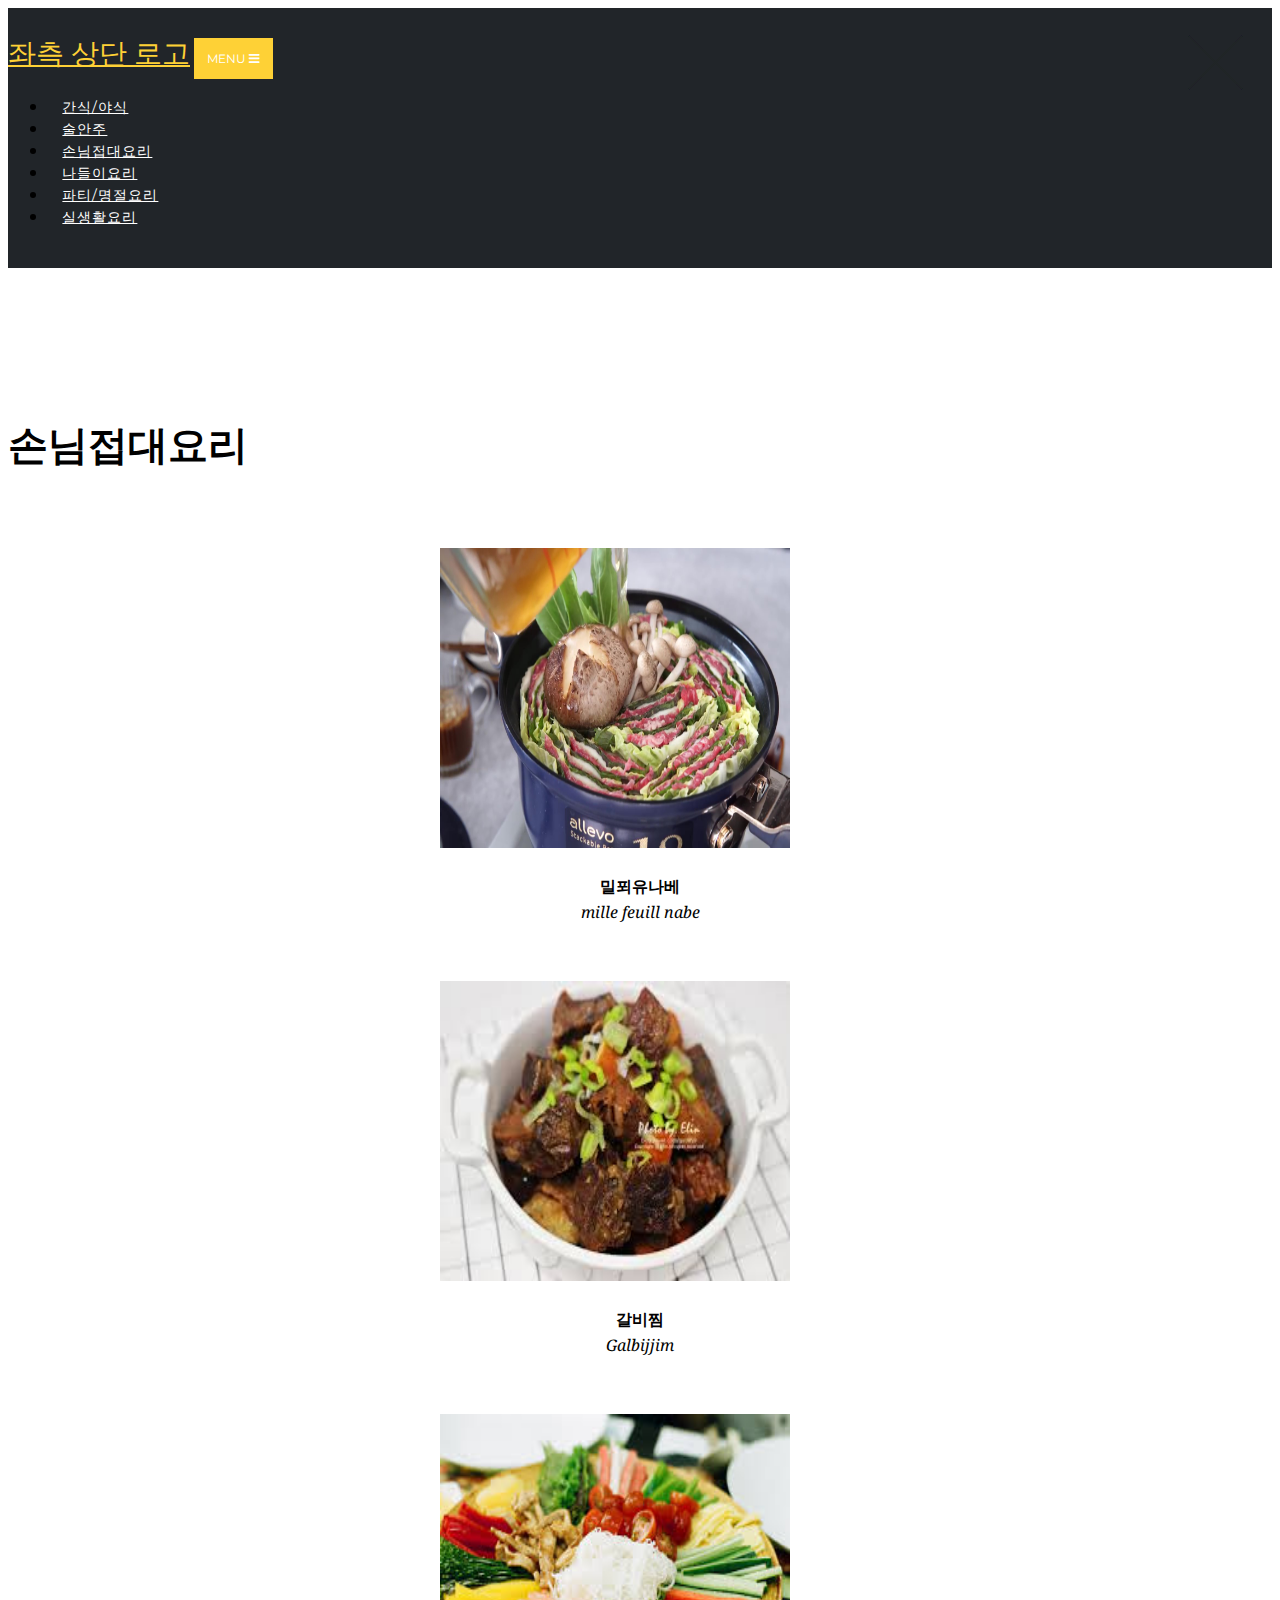
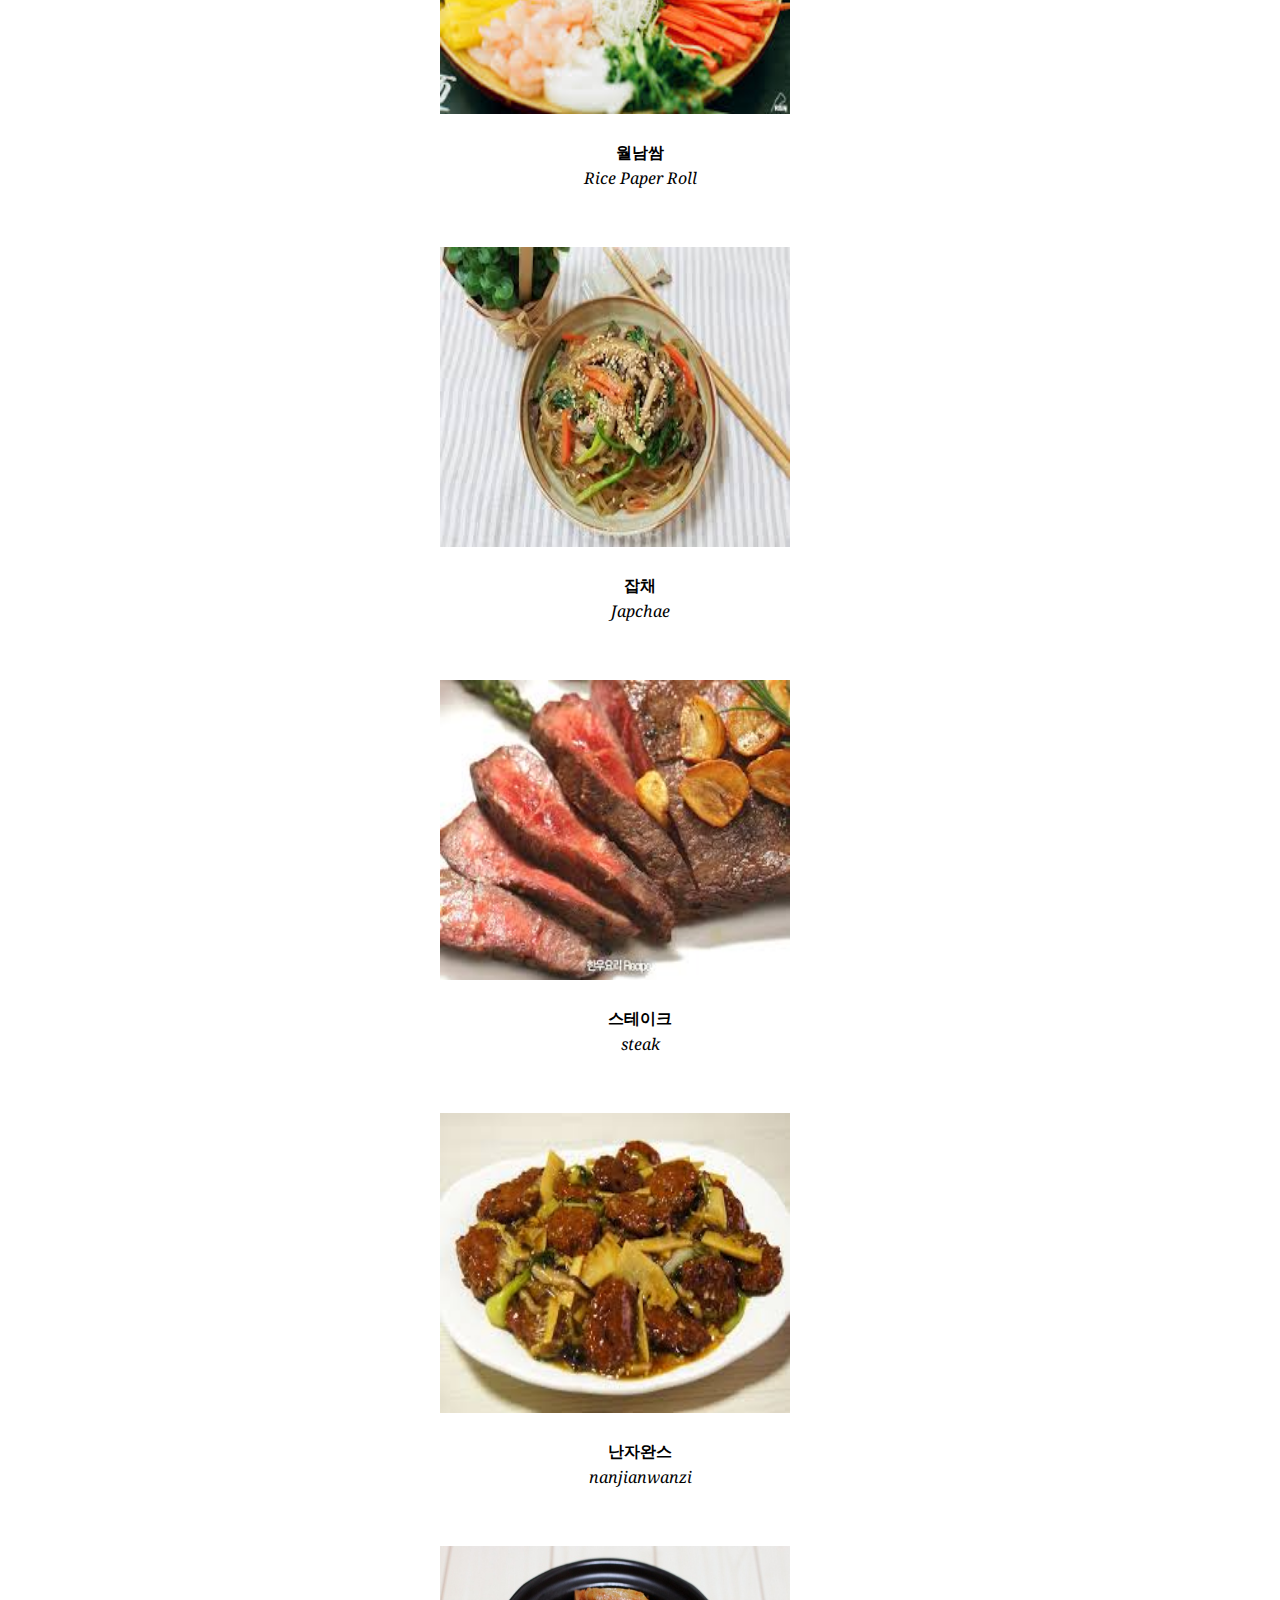
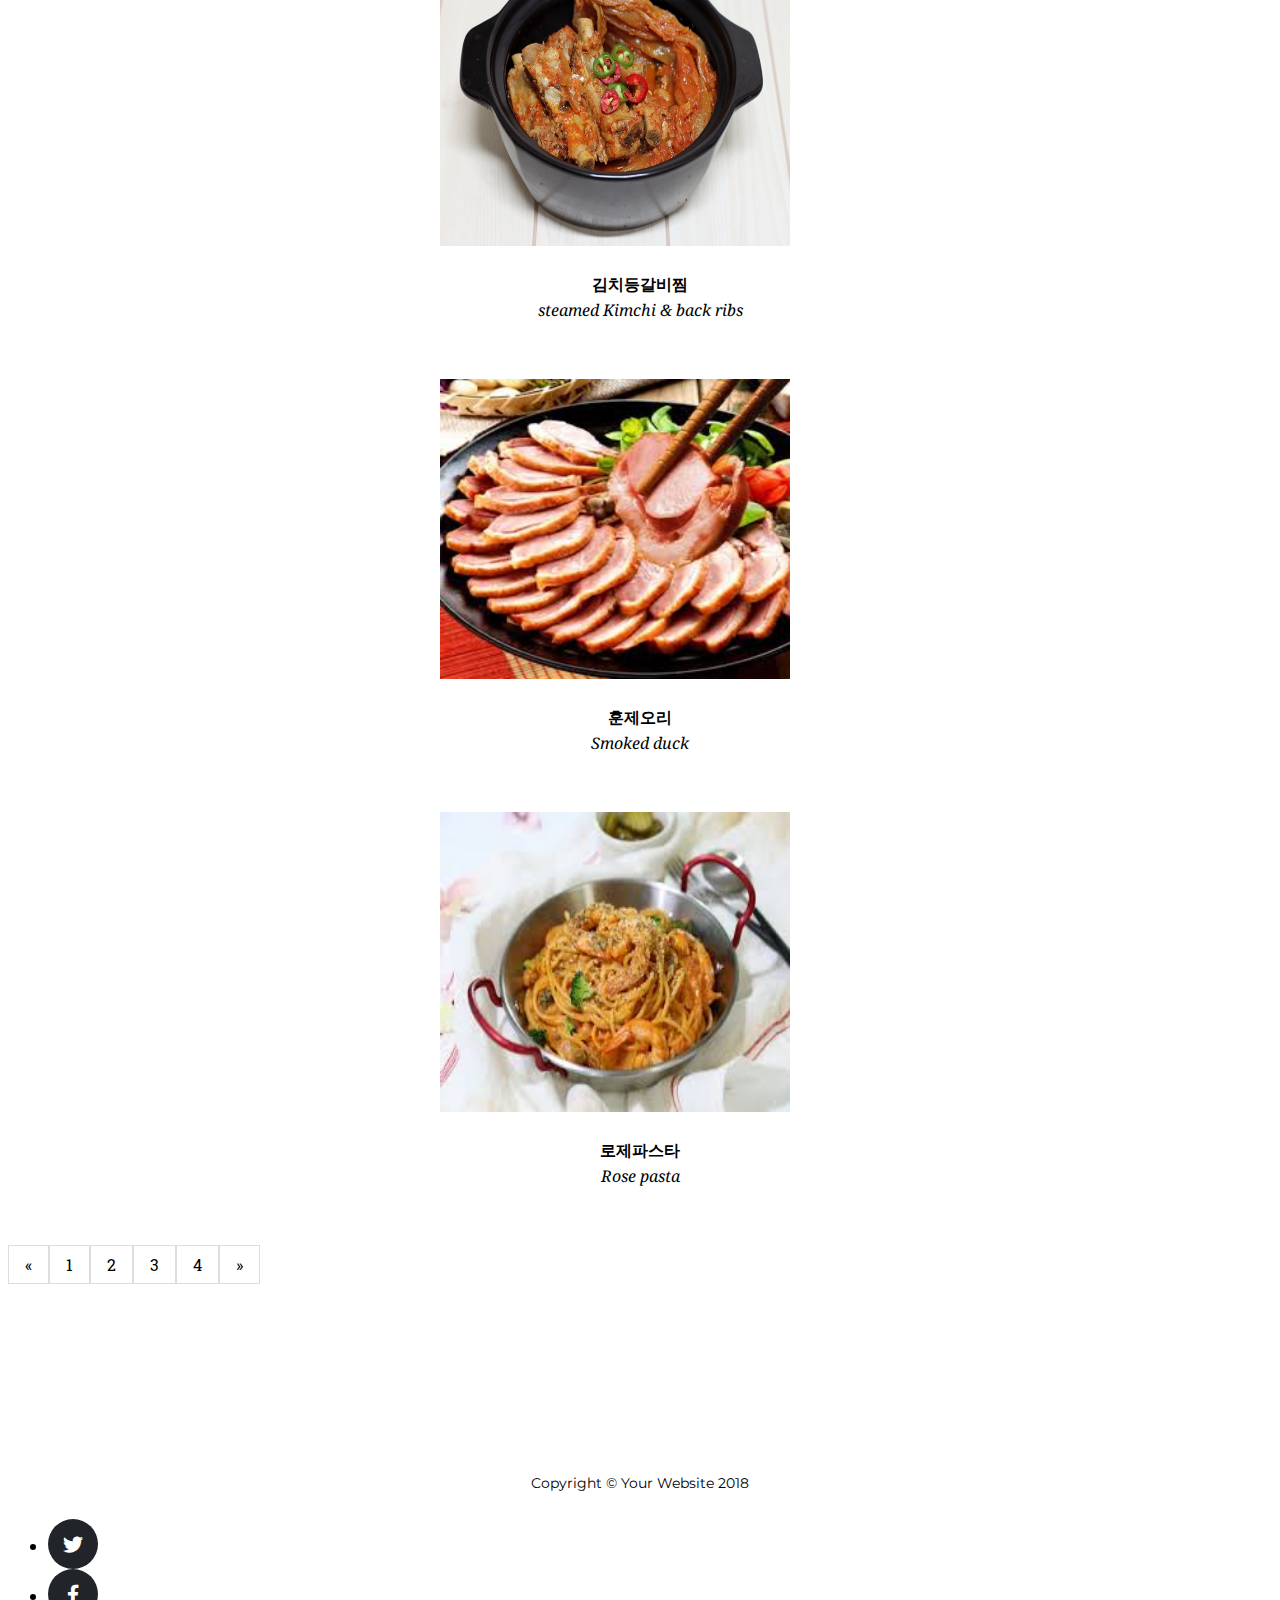
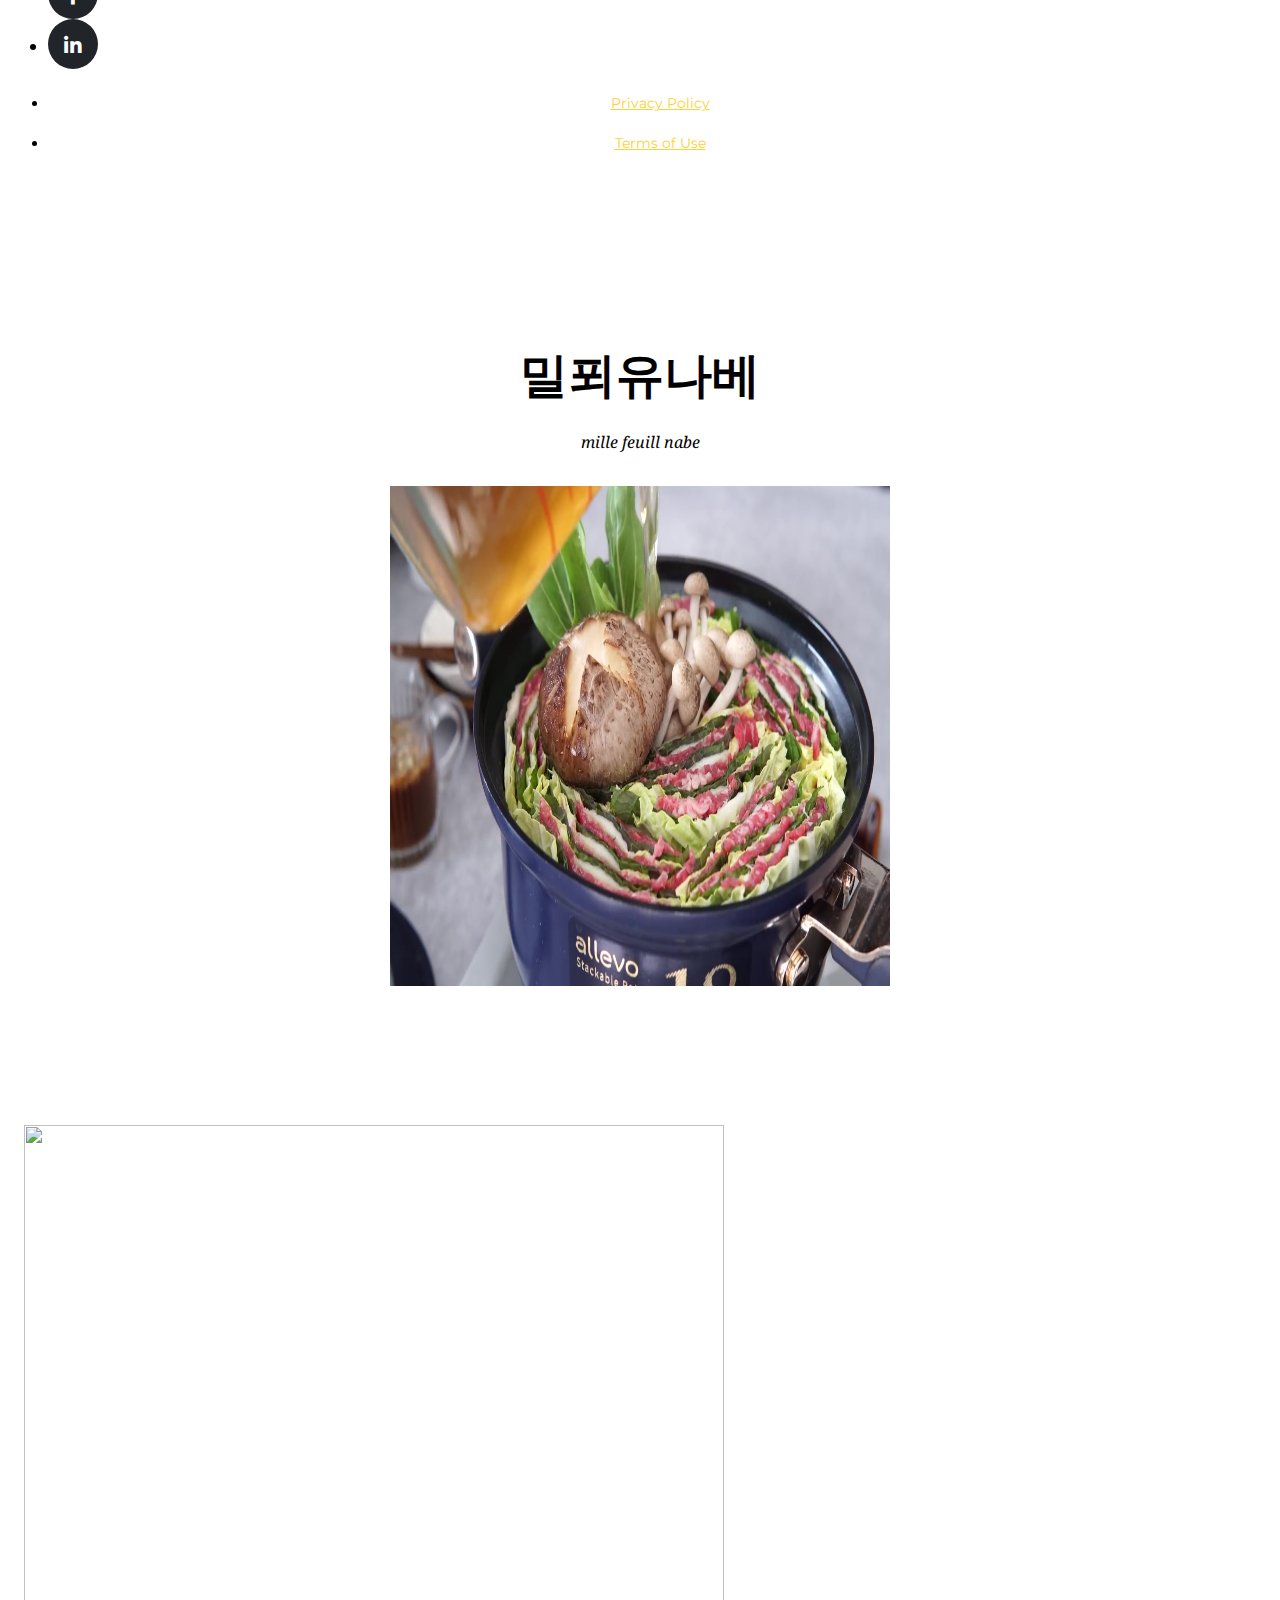
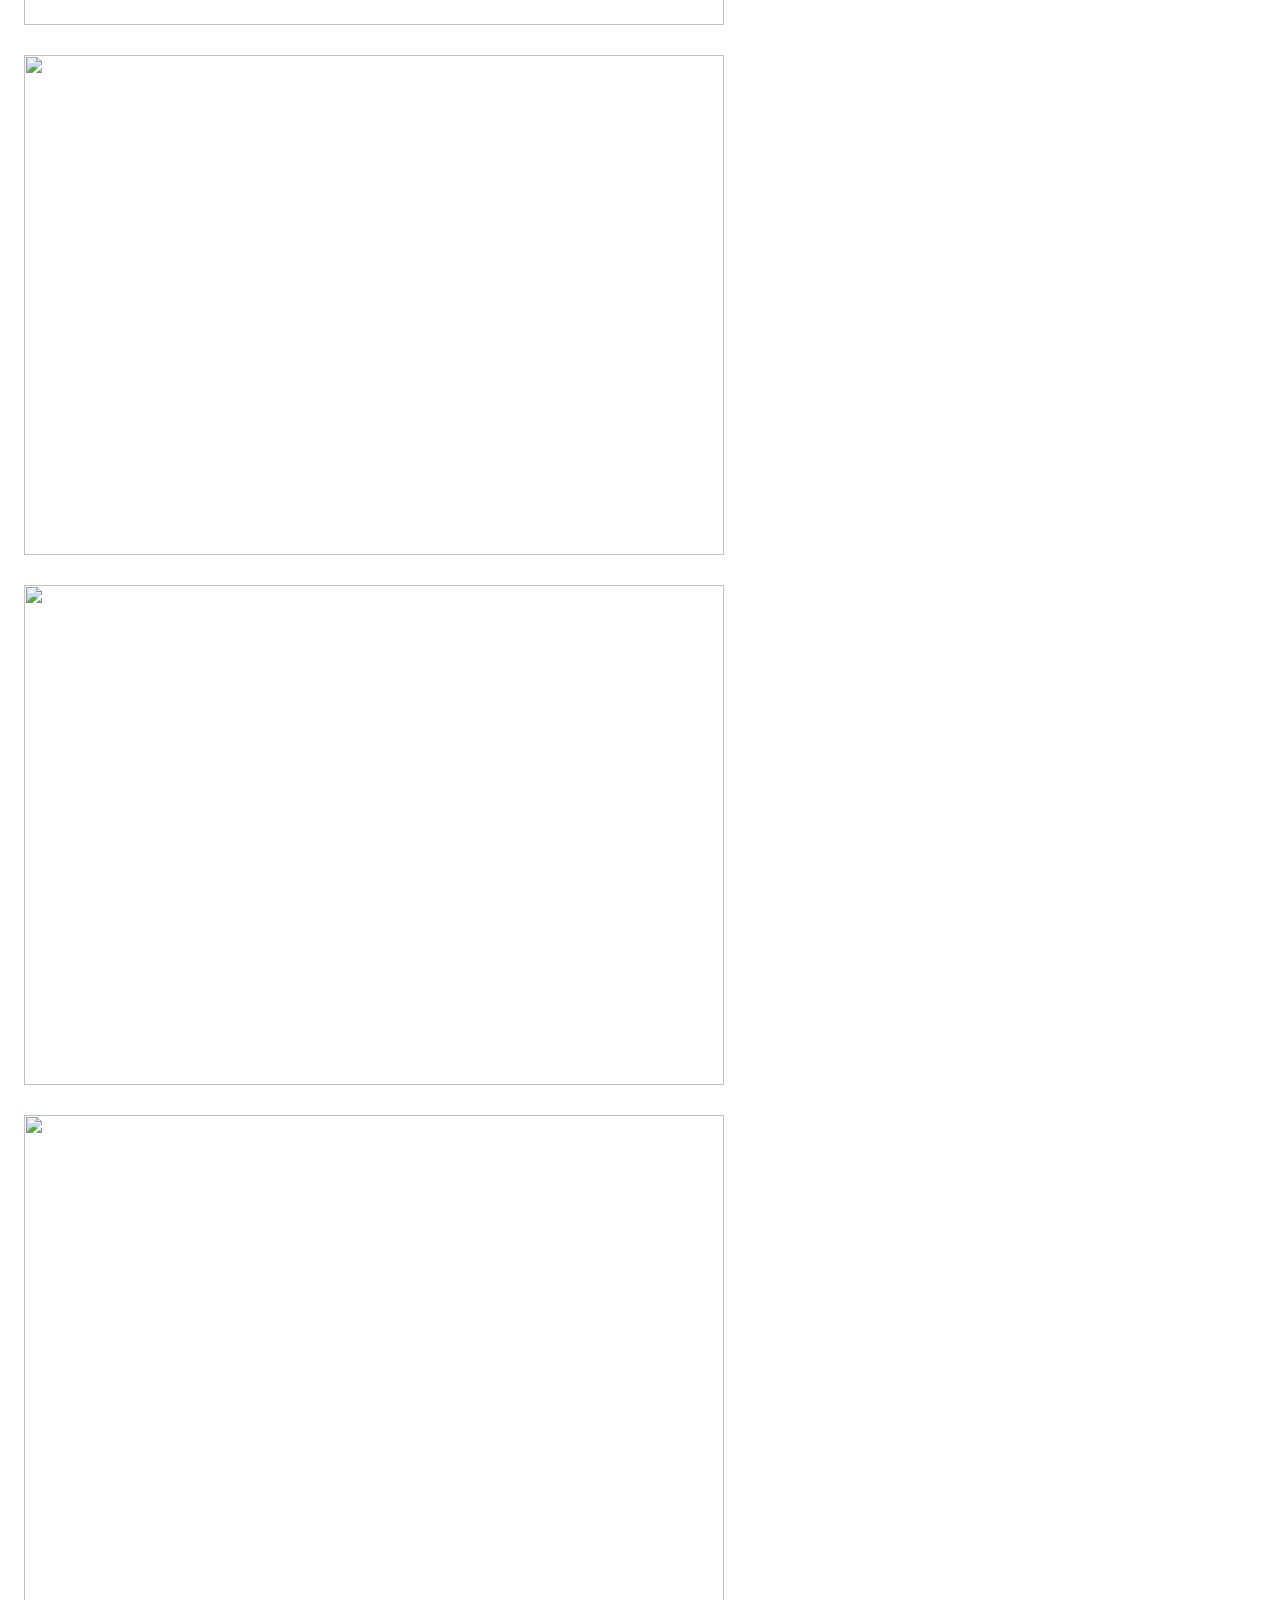
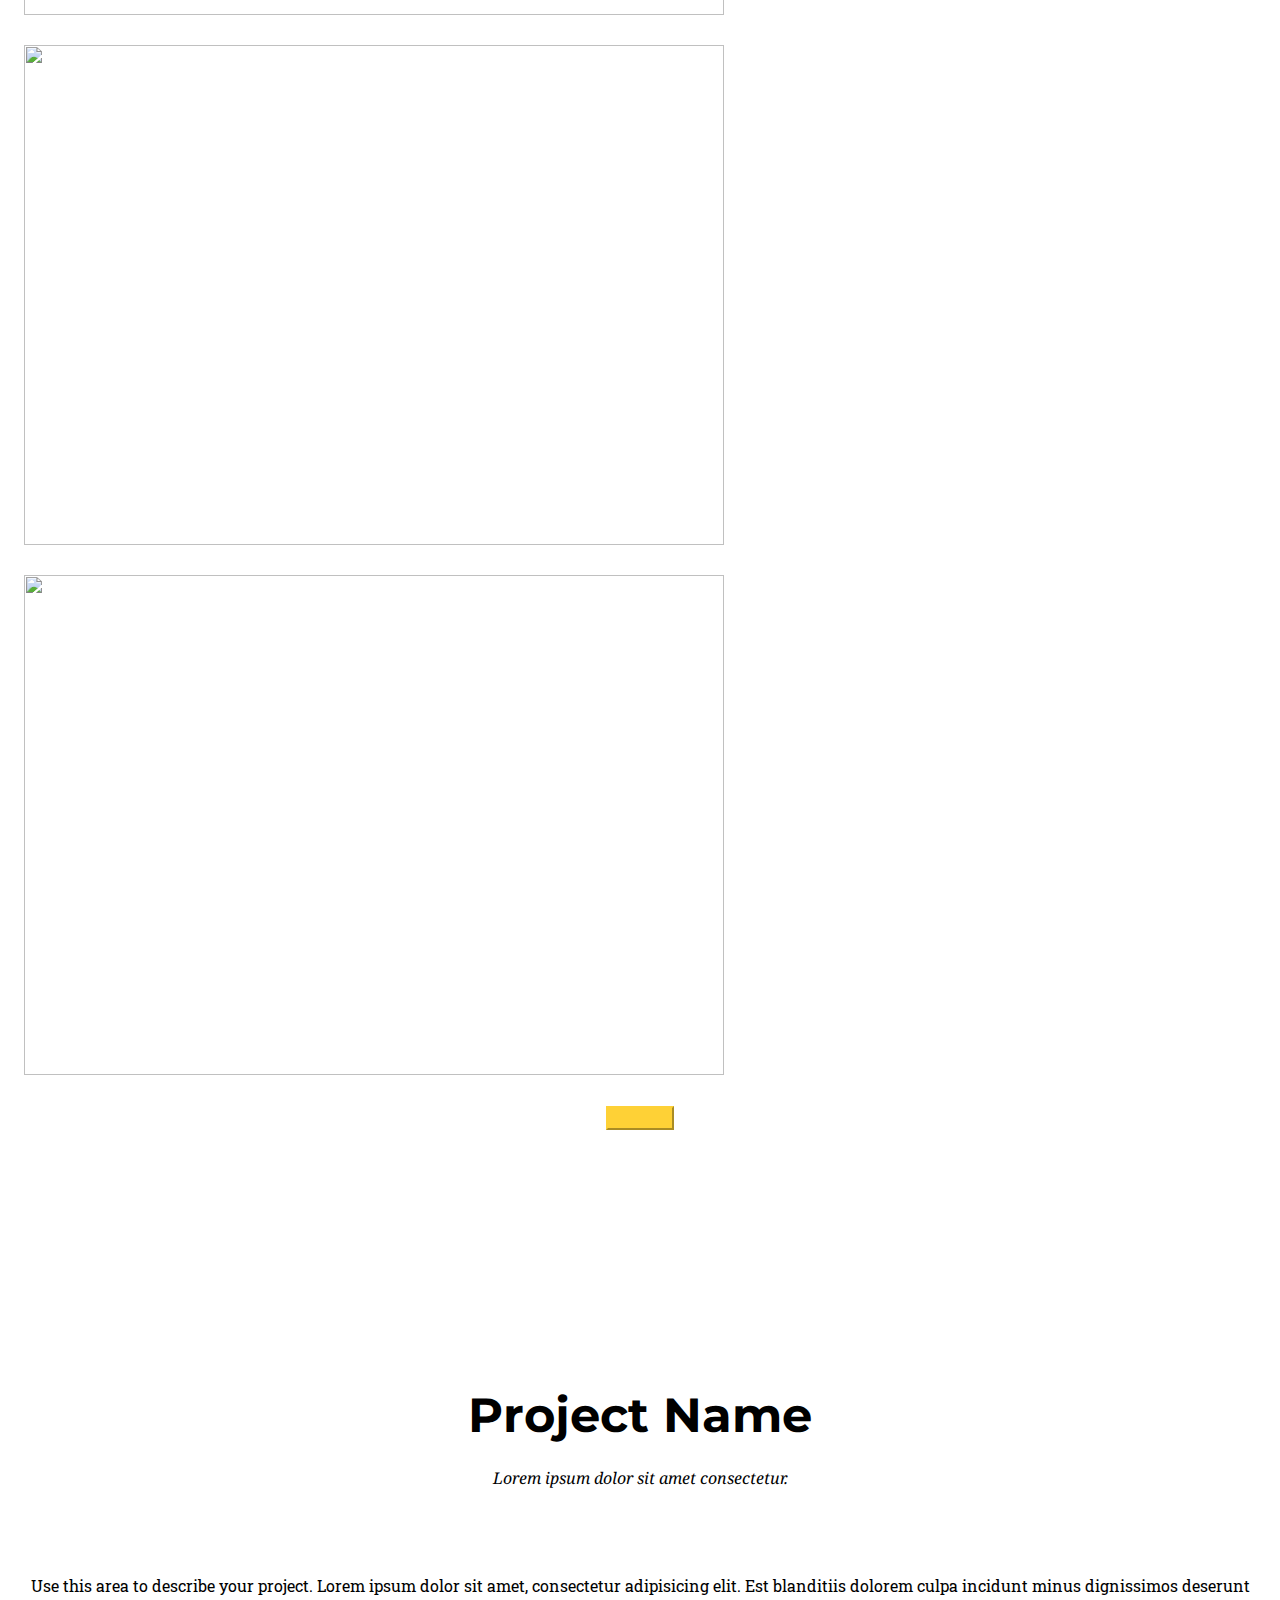
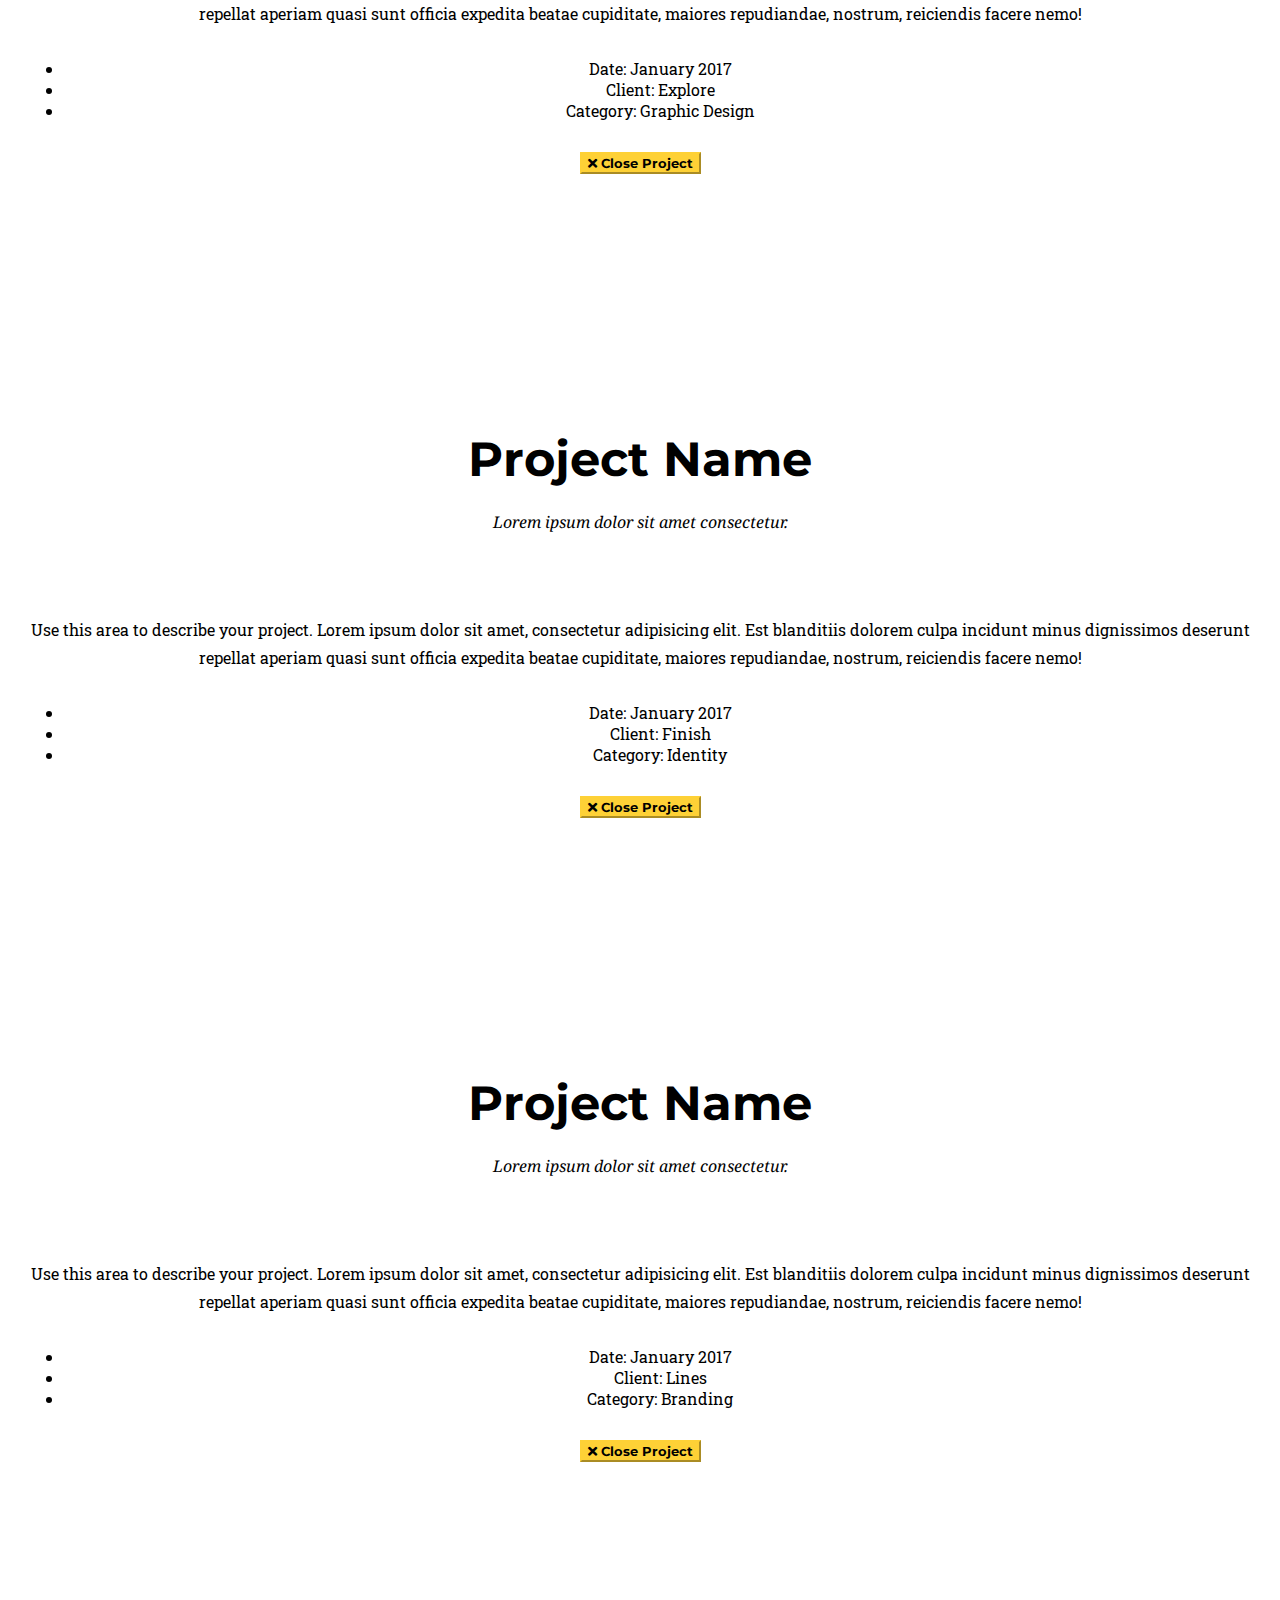
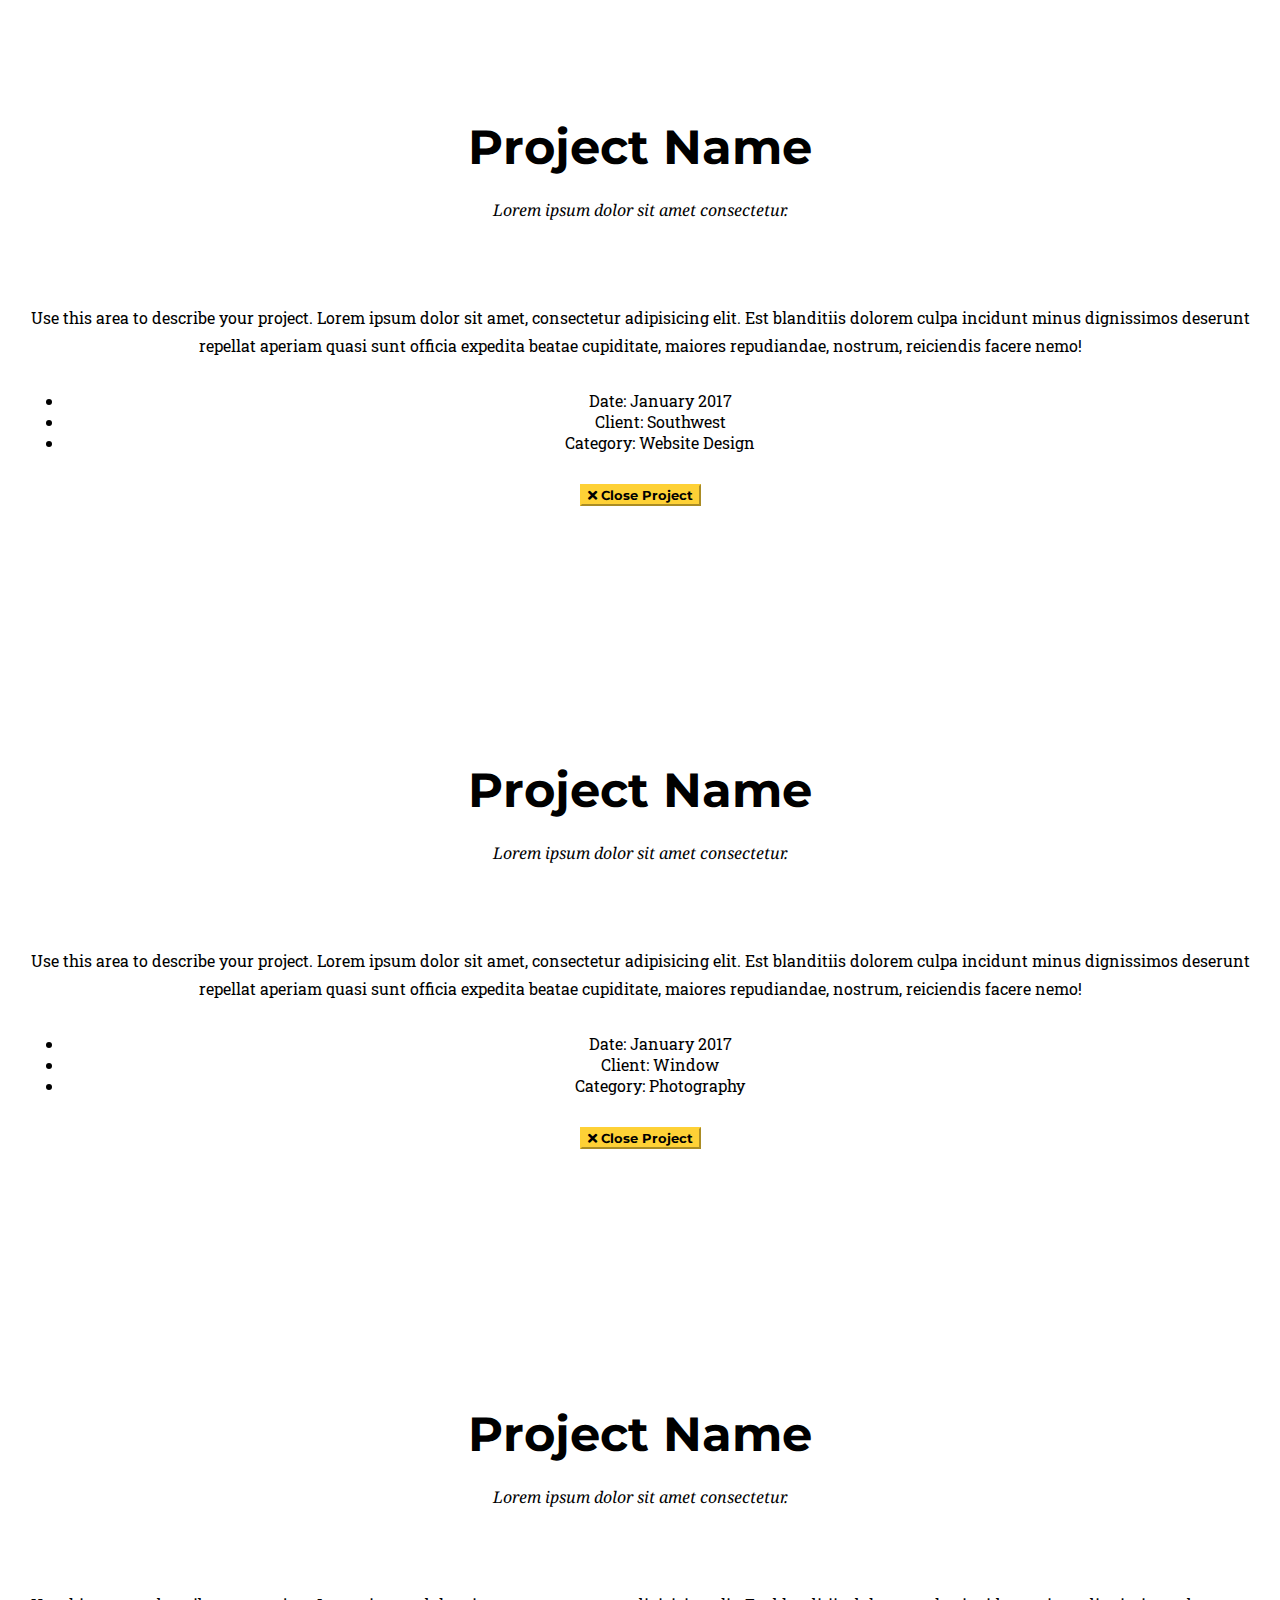
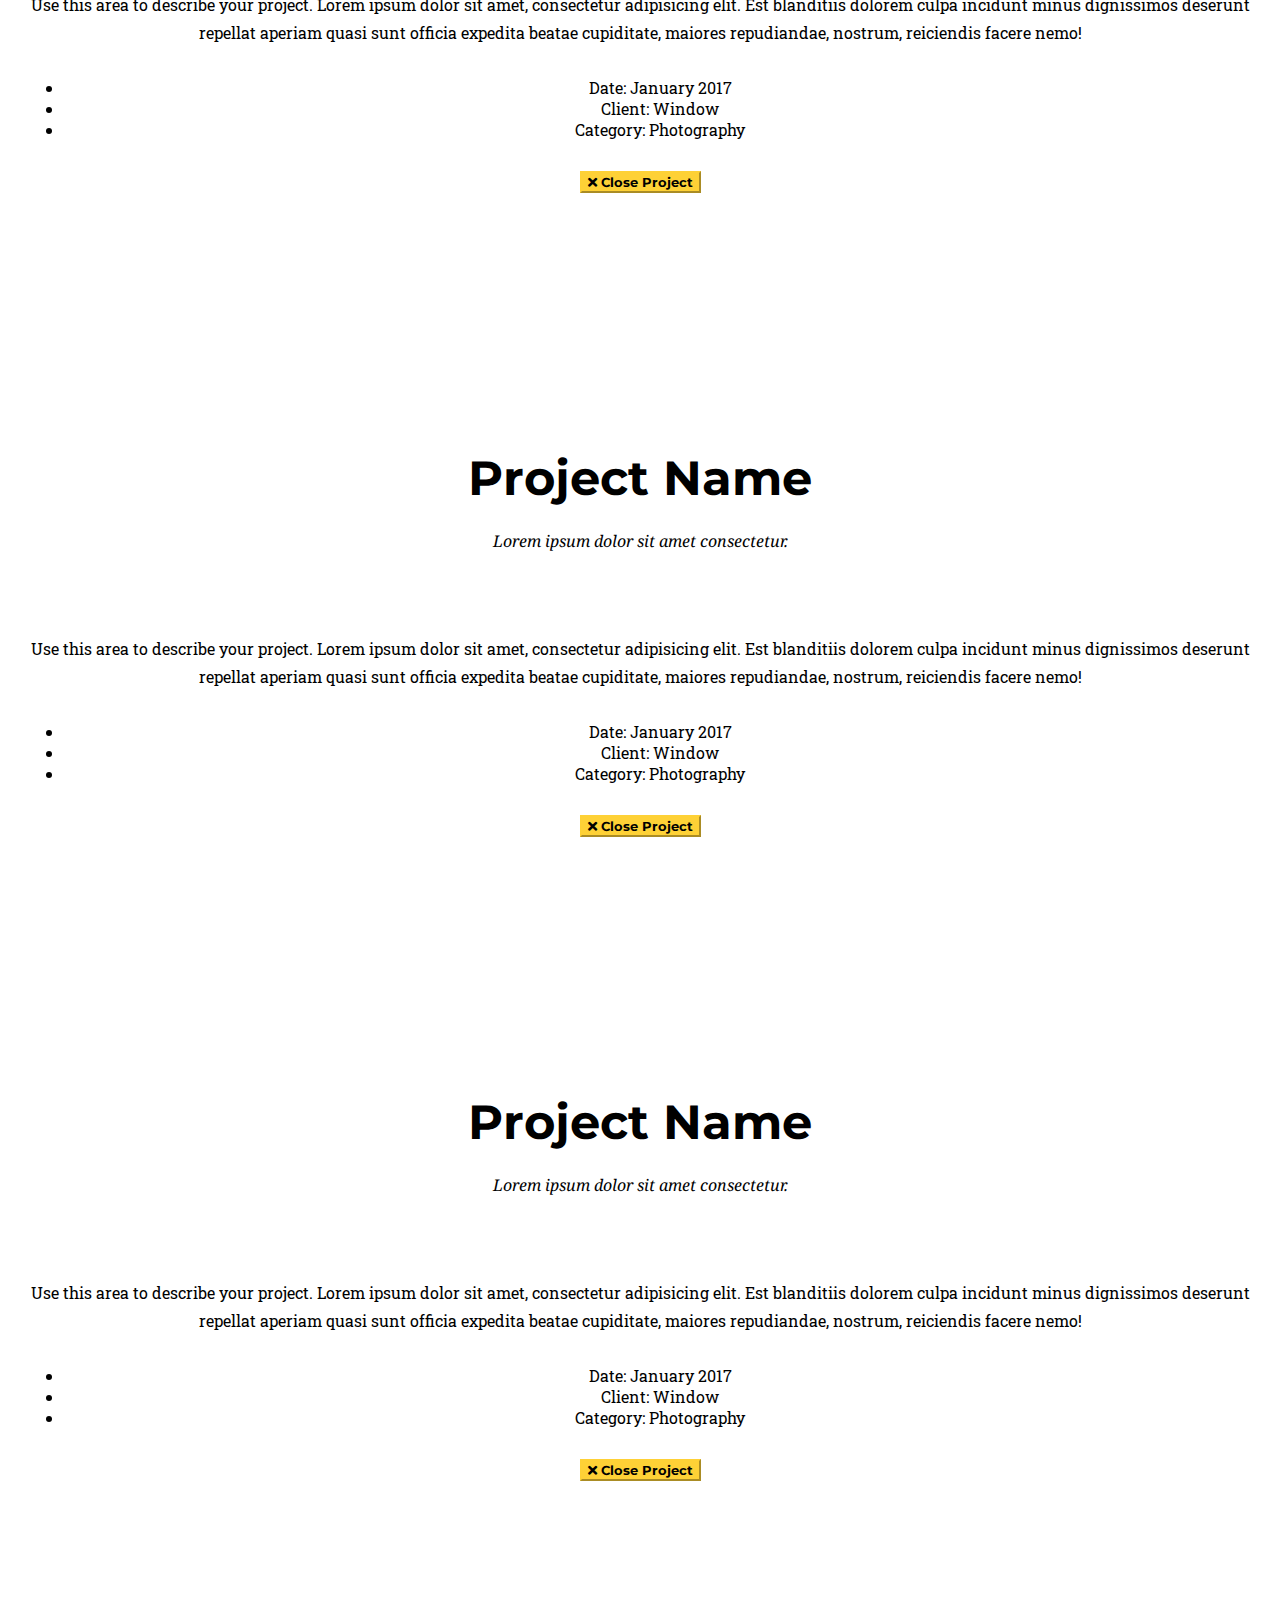
==== guest.html @ 3a475ac8 "Array code" ====
<!DOCTYPE html>
<html lang="en">

<head>

    <meta charset="utf-8">
    <meta name="viewport" content="width=device-width, initial-scale=1, shrink-to-fit=no">
    <meta name="description" content="">
    <meta name="author" content="">

    <title>창 제목</title>

    <!-- Bootstrap core CSS -->
    <link href="vendor/bootstrap/css/bootstrap.min.css" rel="stylesheet">

    <!-- Custom fonts for this template -->
    <link href="vendor/fontawesome-free/css/all.min.css" rel="stylesheet" type="text/css">
    <link href="https://fonts.googleapis.com/css?family=Montserrat:400,700" rel="stylesheet" type="text/css">
    <link href='https://fonts.googleapis.com/css?family=Kaushan+Script' rel='stylesheet' type='text/css'>
    <link href='https://fonts.googleapis.com/css?family=Droid+Serif:400,700,400italic,700italic' rel='stylesheet' type='text/css'>
    <link href='https://fonts.googleapis.com/css?family=Roboto+Slab:400,100,300,700' rel='stylesheet' type='text/css'>

    <!-- Custom styles for this template -->
    <link href="css/agency.css" rel="stylesheet">

    <script src="https://ajax.googleapis.com/ajax/libs/jquery/3.3.1/jquery.min.js"></script>
    <script src="https://maxcdn.bootstrapcdn.com/bootstrap/3.3.7/js/bootstrap.min.js"></script>

    <meta property="og:url" content="https://minb234.github.io/snack.html" />
    <meta property="og:type" content="website" />
    <meta property="og:title" content="Your Website Title" />
    <meta property="og:description" content="Your description" />
    <meta property="og:image" content="https://minb234.github.io/img/portfolio/01-full.jpg" />

</head>

<body id="page-top">

    <!-- Navigation -->
    <nav class="navbar navbar-expand-lg navbar-dark fixed-top" id="mainNav">
        <div class="container">
            <a class="navbar-brand js-scroll-trigger" href="index.html">좌측 상단 로고</a>
            <button class="navbar-toggler navbar-toggler-dark" type="button" data-toggle="collapse" data-target="#navbarResponsive"
                aria-controls="navbarResponsive" aria-expanded="true" aria-label="Toggle navigation">
                MENU
                <i class="fas fa-bars"></i>
            </button>
            <div class="collapse navbar-collapse" id="navbarResponsive">
                <ul class="navbar-nav text-uppercase ml-auto">
                    <li class="nav-item">
                        <a class="nav-link js-scroll-trigger" href="snack.html">간식/야식</a>
                    </li>
                    <li class="nav-item">
                        <a class="nav-link js-scroll-trigger" href="alcohol.html">술안주</a>
                    </li>
                    <li class="nav-item">
                        <a class="nav-link js-scroll-trigger" href="guest.html">손님접대요리</a>
                    </li>
                    <li class="nav-item">
                        <a class="nav-link js-scroll-trigger" href="picnic.html">나들이요리</a>
                    </li>
                    <li class="nav-item">
                        <a class="nav-link js-scroll-trigger" href="special.html">파티/명절요리</a>
                    </li>
                    <li class="nav-item">
                        <a class="nav-link js-scroll-trigger" href="live.html">실생활요리</a>
                    </li>
                </ul>
            </div>
        </div>
    </nav>

    <!-- Portfolio Grid -->
    <section class="bg-light" id="portfolio">
        <div class="container">
            <div class="row">
                <div class="col-lg-12 text-center">
                    <h2 class="section-heading text-uppercase">손님접대요리</h2>
                    <h3 class="section-subheading text-muted">
                        <!-- Lorem ipsum dolor sit amet consectetur. -->
                    </h3>
                </div>
            </div>
            <div class="row">
                <div class="col-md-4 col-sm-6 portfolio-item">
                    <a class="portfolio-link" data-toggle="modal" href="#portfolioModal1">
                        <div class="portfolio-hover">
                            <div class="portfolio-hover-content">
                                <i class="fas fa-plus fa-3x"></i>
                            </div>
                        </div>
                        <img class="" src="img/portfolio/3-1.jpg" alt="" width="350" height="300">
                    </a>
                    <div class="portfolio-caption">
                        <h4>밀푀유나베</h4>
                        <p class="text-muted">mille feuill nabe</p>
                    </div>
                </div>
                <div class="col-md-4 col-sm-6 portfolio-item">
                    <a class="portfolio-link" data-toggle="modal" href="#portfolioModal2">
                        <div class="portfolio-hover">
                            <div class="portfolio-hover-content">
                                <i class="fas fa-plus fa-3x"></i>
                            </div>
                        </div>
                        <img class="" src="img/portfolio/3-2.jpg" alt="" width="350" height="300">
                    </a>
                    <div class="portfolio-caption">
                        <h4>갈비찜</h4>
                        <p class="text-muted">Galbijjim</p>
                    </div>
                </div>
                <div class="col-md-4 col-sm-6 portfolio-item">
                    <a class="portfolio-link" data-toggle="modal" href="#portfolioModal3">
                        <div class="portfolio-hover">
                            <div class="portfolio-hover-content">
                                <i class="fas fa-plus fa-3x"></i>
                            </div>
                        </div>
                        <img class="" src="img/portfolio/3-3.jpg" alt="" width="350" height="300">
                    </a>
                    <div class="portfolio-caption">
                        <h4>월남쌈</h4>
                        <p class="text-muted">Rice Paper Roll</p>
                    </div>
                </div>
                <div class="col-md-4 col-sm-6 portfolio-item">
                    <a class="portfolio-link" data-toggle="modal" href="#portfolioModal4">
                        <div class="portfolio-hover">
                            <div class="portfolio-hover-content">
                                <i class="fas fa-plus fa-3x"></i>
                            </div>
                        </div>
                        <img class="" src="img/portfolio/3-4.jpg" alt="" width="350" height="300">
                    </a>
                    <div class="portfolio-caption">
                        <h4>잡채</h4>
                        <p class="text-muted">Japchae</p>
                    </div>
                </div>
                <div class="col-md-4 col-sm-6 portfolio-item">
                    <a class="portfolio-link" data-toggle="modal" href="#portfolioModal5">
                        <div class="portfolio-hover">
                            <div class="portfolio-hover-content">
                                <i class="fas fa-plus fa-3x"></i>
                            </div>
                        </div>
                        <img class="" src="img/portfolio/3-5.jpg" alt="" width="350" height="300">
                    </a>
                    <div class="portfolio-caption">
                        <h4>스테이크</h4>
                        <p class="text-muted">steak</p>
                    </div>
                </div>
                <div class="col-md-4 col-sm-6 portfolio-item">
                    <a class="portfolio-link" data-toggle="modal" href="#portfolioModal6">
                        <div class="portfolio-hover">
                            <div class="portfolio-hover-content">
                                <i class="fas fa-plus fa-3x"></i>
                            </div>
                        </div>
                        <img class="" src="img/portfolio/3-6.jpg" alt="" width="350" height="300">
                    </a>
                    <div class="portfolio-caption">
                        <h4>난자완스</h4>
                        <p class="text-muted">nanjianwanzi</p>
                    </div>
                </div>
                <div class="col-md-4 col-sm-6 portfolio-item">
                    <a class="portfolio-link" data-toggle="modal" href="#portfolioModal7">
                        <div class="portfolio-hover">
                            <div class="portfolio-hover-content">
                                <i class="fas fa-plus fa-3x"></i>
                            </div>
                        </div>
                        <img class="" src="img/portfolio/3-7.jpg" alt="" width="350" height="300">
                    </a>
                    <div class="portfolio-caption">
                        <h4>김치등갈비찜</h4>
                        <p class="text-muted">steamed Kimchi & back ribs</p>
                    </div>
                </div>
                <div class="col-md-4 col-sm-6 portfolio-item">
                    <a class="portfolio-link" data-toggle="modal" href="#portfolioModal8">
                        <div class="portfolio-hover">
                            <div class="portfolio-hover-content">
                                <i class="fas fa-plus fa-3x"></i>
                            </div>
                        </div>
                        <img class="" src="img/portfolio/3-8.jpg" alt="" width="350" height="300">
                    </a>
                    <div class="portfolio-caption">
                        <h4>훈제오리</h4>
                        <p class="text-muted">Smoked duck</p>
                    </div>
                </div>
                <div class="col-md-4 col-sm-6 portfolio-item">
                    <a class="portfolio-link" data-toggle="modal" href="#portfolioModal9">
                        <div class="portfolio-hover">
                            <div class="portfolio-hover-content">
                                <i class="fas fa-plus fa-3x"></i>
                            </div>
                        </div>
                        <img class="" src="img/portfolio/3-9.jpg" alt="" width="350" height="300">
                    </a>
                    <div class="portfolio-caption">
                        <h4>로제파스타</h4>
                        <p class="text-muted">Rose pasta</p>
                    </div>
                </div>
            </div>
            <div class="text-center">
                <div class="pagination">
                    <a href="#">&laquo;</a>
                    <a href="#">1</a>
                    <a href="#">2</a>
                    <a href="#">3</a>
                    <a href="#">4</a>
                    <a href="#">&raquo;</a>
                </div>
            </div>
        </div>
    </section>

    <!-- Footer -->
    <footer>
        <div class="container">
            <div class="row">
                <div class="col-md-4">
                    <span class="copyright">Copyright &copy; Your Website 2018</span>
                </div>
                <div class="col-md-4">
                    <ul class="list-inline social-buttons">
                        <li class="list-inline-item">
                            <a href="#">
                                <i class="fab fa-twitter"></i>
                            </a>
                        </li>
                        <li class="list-inline-item">
                            <a href="#">
                                <i class="fab fa-facebook-f"></i>
                            </a>
                        </li>
                        <li class="list-inline-item">
                            <a href="#">
                                <i class="fab fa-linkedin-in"></i>
                            </a>
                        </li>
                    </ul>
                </div>
                <div class="col-md-4">
                    <ul class="list-inline quicklinks">
                        <li class="list-inline-item">
                            <a href="#">Privacy Policy</a>
                        </li>
                        <li class="list-inline-item">
                            <a href="#">Terms of Use</a>
                        </li>
                    </ul>
                </div>
            </div>
        </div>
    </footer>

    <!-- Portfolio Modals -->

    <!-- Modal 1 -->
    <div class="portfolio-modal modal fade" id="portfolioModal1" tabindex="-1" role="dialog" aria-hidden="true">
        <div class="modal-dialog">
            <div class="modal-content">
                <div class="close-modal" data-dismiss="modal">
                    <div class="lr">
                        <div class="rl"></div>
                    </div>
                </div>
                <div class="container">
                    <div class="row">
                        <div class="col-lg-8 mx-auto">
                            <div class="modal-body">
                                <!-- Project Details Go Here -->
                                <h2 class="text-uppercase">밀푀유나베</h2>
                                <p class="item-intro text-muted">mille feuill nabe</p>
                                <img class="" src="img/portfolio/3-1.jpg" alt="" width="500" height="500"><br><br>
                                <div style="text-align:left">
                                    <strong>
                                        <!-- 재료 : 양파, 베이컨, 식빵, 체다치즈, 계란, 게맛살(또는 참치), 마요네즈, 소금, 설탕 --></strong><br><br><br><br>


                                    <img class="" src="img/portfolio/nabe1.gif" alt="" width="700" height="500"><br>

                                    <img class="" src="img/portfolio/nabe2.gif" alt="" width="700" height="500"><br>

                                    <img class="" src="img/portfolio/nabe3.gif" alt="" width="700" height="500"><br>

                                    <img class="" src="img/portfolio/nabe4.gif" alt="" width="700" height="500"><br>

                                    <img class="" src="img/portfolio/nabe5.gif" alt="" width="700" height="500"><br>

                                    <img class="" src="img/portfolio/nabe6.gif" alt="" width="700" height="500"><br>

                                </div>
                                <!-- <ul class="list-inline">
                                    <li>Date: January 2017</li>
                                    <li>Client: Threads</li>
                                    <li>Category: Illustration</li>
                                </ul> -->
                                <button class="btn btn-primary" data-dismiss="modal" type="button">

                                    <div id="fb-root"></div>
                                    <script>(function (d, s, id) {
                                            var js, fjs = d.getElementsByTagName(s)[0];
                                            if (d.getElementById(id)) return;
                                            js = d.createElement(s); js.id = id;
                                            js.src = 'https://connect.facebook.net/ko_KR/sdk.js#xfbml=1&version=v3.2';
                                            fjs.parentNode.insertBefore(js, fjs);
                                        }(document, 'script', 'facebook-jssdk'));</script>

                                    <div class="fb-share-button" data-href="https://minb234.github.io/snack.html"
                                        data-layout="button" data-size="large" data-mobile-iframe="true"><a target="_blank"
                                            href="https://www.facebook.com/sharer/sharer.php?u=https%3A%2F%2Fminb234.github.io%2Fsnack.html&amp;src=sdkpreparse"
                                            class="fb-xfbml-parse-ignore">공유하기</a></div>

                            </div>
                        </div>
                    </div>
                </div>
            </div>
        </div>
    </div>

    <!-- Modal 2 -->
    <div class="portfolio-modal modal fade" id="portfolioModal2" tabindex="-1" role="dialog" aria-hidden="true">
        <div class="modal-dialog">
            <div class="modal-content">
                <div class="close-modal" data-dismiss="modal">
                    <div class="lr">
                        <div class="rl"></div>
                    </div>
                </div>
                <div class="container">
                    <div class="row">
                        <div class="col-lg-8 mx-auto">
                            <div class="modal-body">
                                <!-- Project Details Go Here -->
                                <h2 class="text-uppercase">Project Name</h2>
                                <p class="item-intro text-muted">Lorem ipsum dolor sit amet consectetur.</p>
                                <img class="img-fluid d-block mx-auto" src="img/portfolio/02-full.jpg" alt="">
                                <p>Use this area to describe your project. Lorem ipsum dolor sit amet, consectetur
                                    adipisicing elit. Est blanditiis dolorem culpa incidunt minus dignissimos deserunt
                                    repellat aperiam quasi sunt officia expedita beatae cupiditate, maiores
                                    repudiandae, nostrum, reiciendis facere nemo!</p>
                                <ul class="list-inline">
                                    <li>Date: January 2017</li>
                                    <li>Client: Explore</li>
                                    <li>Category: Graphic Design</li>
                                </ul>
                                <button class="btn btn-primary" data-dismiss="modal" type="button">
                                    <i class="fas fa-times"></i>
                                    Close Project</button>
                            </div>
                        </div>
                    </div>
                </div>
            </div>
        </div>
    </div>

    <!-- Modal 3 -->
    <div class="portfolio-modal modal fade" id="portfolioModal3" tabindex="-1" role="dialog" aria-hidden="true">
        <div class="modal-dialog">
            <div class="modal-content">
                <div class="close-modal" data-dismiss="modal">
                    <div class="lr">
                        <div class="rl"></div>
                    </div>
                </div>
                <div class="container">
                    <div class="row">
                        <div class="col-lg-8 mx-auto">
                            <div class="modal-body">
                                <!-- Project Details Go Here -->
                                <h2 class="text-uppercase">Project Name</h2>
                                <p class="item-intro text-muted">Lorem ipsum dolor sit amet consectetur.</p>
                                <img class="img-fluid d-block mx-auto" src="img/portfolio/03-full.jpg" alt="">
                                <p>Use this area to describe your project. Lorem ipsum dolor sit amet, consectetur
                                    adipisicing elit. Est blanditiis dolorem culpa incidunt minus dignissimos deserunt
                                    repellat aperiam quasi sunt officia expedita beatae cupiditate, maiores
                                    repudiandae, nostrum, reiciendis facere nemo!</p>
                                <ul class="list-inline">
                                    <li>Date: January 2017</li>
                                    <li>Client: Finish</li>
                                    <li>Category: Identity</li>
                                </ul>
                                <button class="btn btn-primary" data-dismiss="modal" type="button">
                                    <i class="fas fa-times"></i>
                                    Close Project</button>
                            </div>
                        </div>
                    </div>
                </div>
            </div>
        </div>
    </div>

    <!-- Modal 4 -->
    <div class="portfolio-modal modal fade" id="portfolioModal4" tabindex="-1" role="dialog" aria-hidden="true">
        <div class="modal-dialog">
            <div class="modal-content">
                <div class="close-modal" data-dismiss="modal">
                    <div class="lr">
                        <div class="rl"></div>
                    </div>
                </div>
                <div class="container">
                    <div class="row">
                        <div class="col-lg-8 mx-auto">
                            <div class="modal-body">
                                <!-- Project Details Go Here -->
                                <h2 class="text-uppercase">Project Name</h2>
                                <p class="item-intro text-muted">Lorem ipsum dolor sit amet consectetur.</p>
                                <img class="img-fluid d-block mx-auto" src="img/portfolio/04-full.jpg" alt="">
                                <p>Use this area to describe your project. Lorem ipsum dolor sit amet, consectetur
                                    adipisicing elit. Est blanditiis dolorem culpa incidunt minus dignissimos deserunt
                                    repellat aperiam quasi sunt officia expedita beatae cupiditate, maiores
                                    repudiandae, nostrum, reiciendis facere nemo!</p>
                                <ul class="list-inline">
                                    <li>Date: January 2017</li>
                                    <li>Client: Lines</li>
                                    <li>Category: Branding</li>
                                </ul>
                                <button class="btn btn-primary" data-dismiss="modal" type="button">
                                    <i class="fas fa-times"></i>
                                    Close Project</button>
                            </div>
                        </div>
                    </div>
                </div>
            </div>
        </div>
    </div>

    <!-- Modal 5 -->
    <div class="portfolio-modal modal fade" id="portfolioModal5" tabindex="-1" role="dialog" aria-hidden="true">
        <div class="modal-dialog">
            <div class="modal-content">
                <div class="close-modal" data-dismiss="modal">
                    <div class="lr">
                        <div class="rl"></div>
                    </div>
                </div>
                <div class="container">
                    <div class="row">
                        <div class="col-lg-8 mx-auto">
                            <div class="modal-body">
                                <!-- Project Details Go Here -->
                                <h2 class="text-uppercase">Project Name</h2>
                                <p class="item-intro text-muted">Lorem ipsum dolor sit amet consectetur.</p>
                                <img class="img-fluid d-block mx-auto" src="img/portfolio/05-full.jpg" alt="">
                                <p>Use this area to describe your project. Lorem ipsum dolor sit amet, consectetur
                                    adipisicing elit. Est blanditiis dolorem culpa incidunt minus dignissimos deserunt
                                    repellat aperiam quasi sunt officia expedita beatae cupiditate, maiores
                                    repudiandae, nostrum, reiciendis facere nemo!</p>
                                <ul class="list-inline">
                                    <li>Date: January 2017</li>
                                    <li>Client: Southwest</li>
                                    <li>Category: Website Design</li>
                                </ul>
                                <button class="btn btn-primary" data-dismiss="modal" type="button">
                                    <i class="fas fa-times"></i>
                                    Close Project</button>
                            </div>
                        </div>
                    </div>
                </div>
            </div>
        </div>
    </div>

    <!-- Modal 6 -->
    <div class="portfolio-modal modal fade" id="portfolioModal6" tabindex="-1" role="dialog" aria-hidden="true">
        <div class="modal-dialog">
            <div class="modal-content">
                <div class="close-modal" data-dismiss="modal">
                    <div class="lr">
                        <div class="rl"></div>
                    </div>
                </div>
                <div class="container">
                    <div class="row">
                        <div class="col-lg-8 mx-auto">
                            <div class="modal-body">
                                <!-- Project Details Go Here -->
                                <h2 class="text-uppercase">Project Name</h2>
                                <p class="item-intro text-muted">Lorem ipsum dolor sit amet consectetur.</p>
                                <img class="img-fluid d-block mx-auto" src="img/portfolio/06-full.jpg" alt="">
                                <p>Use this area to describe your project. Lorem ipsum dolor sit amet, consectetur
                                    adipisicing elit. Est blanditiis dolorem culpa incidunt minus dignissimos deserunt
                                    repellat aperiam quasi sunt officia expedita beatae cupiditate, maiores
                                    repudiandae, nostrum, reiciendis facere nemo!</p>
                                <ul class="list-inline">
                                    <li>Date: January 2017</li>
                                    <li>Client: Window</li>
                                    <li>Category: Photography</li>
                                </ul>
                                <button class="btn btn-primary" data-dismiss="modal" type="button">
                                    <i class="fas fa-times"></i>
                                    Close Project</button>
                            </div>
                        </div>
                    </div>
                </div>
            </div>
        </div>
    </div>

    <!-- Modal 7 -->
    <div class="portfolio-modal modal fade" id="portfolioModal7" tabindex="-1" role="dialog" aria-hidden="true">
        <div class="modal-dialog">
            <div class="modal-content">
                <div class="close-modal" data-dismiss="modal">
                    <div class="lr">
                        <div class="rl"></div>
                    </div>
                </div>
                <div class="container">
                    <div class="row">
                        <div class="col-lg-8 mx-auto">
                            <div class="modal-body">
                                <!-- Project Details Go Here -->
                                <h2 class="text-uppercase">Project Name</h2>
                                <p class="item-intro text-muted">Lorem ipsum dolor sit amet consectetur.</p>
                                <img class="img-fluid d-block mx-auto" src="img/portfolio/06-full.jpg" alt="">
                                <p>Use this area to describe your project. Lorem ipsum dolor sit amet, consectetur
                                    adipisicing elit. Est blanditiis dolorem culpa incidunt minus dignissimos deserunt
                                    repellat aperiam quasi sunt officia expedita beatae cupiditate, maiores
                                    repudiandae, nostrum, reiciendis facere nemo!</p>
                                <ul class="list-inline">
                                    <li>Date: January 2017</li>
                                    <li>Client: Window</li>
                                    <li>Category: Photography</li>
                                </ul>
                                <button class="btn btn-primary" data-dismiss="modal" type="button">
                                    <i class="fas fa-times"></i>
                                    Close Project</button>
                            </div>
                        </div>
                    </div>
                </div>
            </div>
        </div>
    </div>

    <!-- Modal 8 -->
    <div class="portfolio-modal modal fade" id="portfolioModal8" tabindex="-1" role="dialog" aria-hidden="true">
        <div class="modal-dialog">
            <div class="modal-content">
                <div class="close-modal" data-dismiss="modal">
                    <div class="lr">
                        <div class="rl"></div>
                    </div>
                </div>
                <div class="container">
                    <div class="row">
                        <div class="col-lg-8 mx-auto">
                            <div class="modal-body">
                                <!-- Project Details Go Here -->
                                <h2 class="text-uppercase">Project Name</h2>
                                <p class="item-intro text-muted">Lorem ipsum dolor sit amet consectetur.</p>
                                <img class="img-fluid d-block mx-auto" src="img/portfolio/06-full.jpg" alt="">
                                <p>Use this area to describe your project. Lorem ipsum dolor sit amet, consectetur
                                    adipisicing elit. Est blanditiis dolorem culpa incidunt minus dignissimos deserunt
                                    repellat aperiam quasi sunt officia expedita beatae cupiditate, maiores
                                    repudiandae, nostrum, reiciendis facere nemo!</p>
                                <ul class="list-inline">
                                    <li>Date: January 2017</li>
                                    <li>Client: Window</li>
                                    <li>Category: Photography</li>
                                </ul>
                                <button class="btn btn-primary" data-dismiss="modal" type="button">
                                    <i class="fas fa-times"></i>
                                    Close Project</button>
                            </div>
                        </div>
                    </div>
                </div>
            </div>
        </div>
    </div>

    <!-- Modal 9 -->
    <div class="portfolio-modal modal fade" id="portfolioModal9" tabindex="-1" role="dialog" aria-hidden="true">
        <div class="modal-dialog">
            <div class="modal-content">
                <div class="close-modal" data-dismiss="modal">
                    <div class="lr">
                        <div class="rl"></div>
                    </div>
                </div>
                <div class="container">
                    <div class="row">
                        <div class="col-lg-8 mx-auto">
                            <div class="modal-body">
                                <!-- Project Details Go Here -->
                                <h2 class="text-uppercase">Project Name</h2>
                                <p class="item-intro text-muted">Lorem ipsum dolor sit amet consectetur.</p>
                                <img class="img-fluid d-block mx-auto" src="img/portfolio/06-full.jpg" alt="">
                                <p>Use this area to describe your project. Lorem ipsum dolor sit amet, consectetur
                                    adipisicing elit. Est blanditiis dolorem culpa incidunt minus dignissimos deserunt
                                    repellat aperiam quasi sunt officia expedita beatae cupiditate, maiores
                                    repudiandae, nostrum, reiciendis facere nemo!</p>
                                <ul class="list-inline">
                                    <li>Date: January 2017</li>
                                    <li>Client: Window</li>
                                    <li>Category: Photography</li>
                                </ul>
                                <button class="btn btn-primary" data-dismiss="modal" type="button">
                                    <i class="fas fa-times"></i>
                                    Close Project</button>
                            </div>
                        </div>
                    </div>
                </div>
            </div>
        </div>
    </div>





    <!-- Bootstrap core JavaScript -->
    <script src="vendor/jquery/jquery.min.js"></script>
    <script src="vendor/bootstrap/js/bootstrap.bundle.min.js"></script>

    <!-- Plugin JavaScript -->
    <script src="vendor/jquery-easing/jquery.easing.min.js"></script>

    <!-- Contact form JavaScript -->
    <script src="js/jqBootstrapValidation.js"></script>
    <script src="js/contact_me.js"></script>

    <!-- Custom scripts for this template -->
    <script src="js/agency.min.js"></script>

</body>

</html>
---- vendor/fontawesome-free/css/all.min.css ----
/*!
 * Font Awesome Free 5.3.1 by @fontawesome - https://fontawesome.com
 * License - https://fontawesome.com/license/free (Icons: CC BY 4.0, Fonts: SIL OFL 1.1, Code: MIT License)
 */
.fa,.fab,.fal,.far,.fas{-moz-osx-font-smoothing:grayscale;-webkit-font-smoothing:antialiased;display:inline-block;font-style:normal;font-variant:normal;text-rendering:auto;line-height:1}.fa-lg{font-size:1.33333em;line-height:.75em;vertical-align:-.0667em}.fa-xs{font-size:.75em}.fa-sm{font-size:.875em}.fa-1x{font-size:1em}.fa-2x{font-size:2em}.fa-3x{font-size:3em}.fa-4x{font-size:4em}.fa-5x{font-size:5em}.fa-6x{font-size:6em}.fa-7x{font-size:7em}.fa-8x{font-size:8em}.fa-9x{font-size:9em}.fa-10x{font-size:10em}.fa-fw{text-align:center;width:1.25em}.fa-ul{list-style-type:none;margin-left:2.5em;padding-left:0}.fa-ul>li{position:relative}.fa-li{left:-2em;position:absolute;text-align:center;width:2em;line-height:inherit}.fa-border{border:.08em solid #eee;border-radius:.1em;padding:.2em .25em .15em}.fa-pull-left{float:left}.fa-pull-right{float:right}.fa.fa-pull-left,.fab.fa-pull-left,.fal.fa-pull-left,.far.fa-pull-left,.fas.fa-pull-left{margin-right:.3em}.fa.fa-pull-right,.fab.fa-pull-right,.fal.fa-pull-right,.far.fa-pull-right,.fas.fa-pull-right{margin-left:.3em}.fa-spin{animation:fa-spin 2s infinite linear}.fa-pulse{animation:fa-spin 1s infinite steps(8)}@keyframes fa-spin{0%{transform:rotate(0deg)}to{transform:rotate(1turn)}}.fa-rotate-90{-ms-filter:"progid:DXImageTransform.Microsoft.BasicImage(rotation=1)";transform:rotate(90deg)}.fa-rotate-180{-ms-filter:"progid:DXImageTransform.Microsoft.BasicImage(rotation=2)";transform:rotate(180deg)}.fa-rotate-270{-ms-filter:"progid:DXImageTransform.Microsoft.BasicImage(rotation=3)";transform:rotate(270deg)}.fa-flip-horizontal{-ms-filter:"progid:DXImageTransform.Microsoft.BasicImage(rotation=0, mirror=1)";transform:scaleX(-1)}.fa-flip-vertical{transform:scaleY(-1)}.fa-flip-horizontal.fa-flip-vertical,.fa-flip-vertical{-ms-filter:"progid:DXImageTransform.Microsoft.BasicImage(rotation=2, mirror=1)"}.fa-flip-horizontal.fa-flip-vertical{transform:scale(-1)}:root .fa-flip-horizontal,:root .fa-flip-vertical,:root .fa-rotate-90,:root .fa-rotate-180,:root .fa-rotate-270{-webkit-filter:none;filter:none}.fa-stack{display:inline-block;height:2em;line-height:2em;position:relative;vertical-align:middle;width:2em}.fa-stack-1x,.fa-stack-2x{left:0;position:absolute;text-align:center;width:100%}.fa-stack-1x{line-height:inherit}.fa-stack-2x{font-size:2em}.fa-inverse{color:#fff}.fa-500px:before{content:"\f26e"}.fa-accessible-icon:before{content:"\f368"}.fa-accusoft:before{content:"\f369"}.fa-ad:before{content:"\f641"}.fa-address-book:before{content:"\f2b9"}.fa-address-card:before{content:"\f2bb"}.fa-adjust:before{content:"\f042"}.fa-adn:before{content:"\f170"}.fa-adversal:before{content:"\f36a"}.fa-affiliatetheme:before{content:"\f36b"}.fa-air-freshener:before{content:"\f5d0"}.fa-algolia:before{content:"\f36c"}.fa-align-center:before{content:"\f037"}.fa-align-justify:before{content:"\f039"}.fa-align-left:before{content:"\f036"}.fa-align-right:before{content:"\f038"}.fa-alipay:before{content:"\f642"}.fa-allergies:before{content:"\f461"}.fa-amazon:before{content:"\f270"}.fa-amazon-pay:before{content:"\f42c"}.fa-ambulance:before{content:"\f0f9"}.fa-american-sign-language-interpreting:before{content:"\f2a3"}.fa-amilia:before{content:"\f36d"}.fa-anchor:before{content:"\f13d"}.fa-android:before{content:"\f17b"}.fa-angellist:before{content:"\f209"}.fa-angle-double-down:before{content:"\f103"}.fa-angle-double-left:before{content:"\f100"}.fa-angle-double-right:before{content:"\f101"}.fa-angle-double-up:before{content:"\f102"}.fa-angle-down:before{content:"\f107"}.fa-angle-left:before{content:"\f104"}.fa-angle-right:before{content:"\f105"}.fa-angle-up:before{content:"\f106"}.fa-angry:before{content:"\f556"}.fa-angrycreative:before{content:"\f36e"}.fa-angular:before{content:"\f420"}.fa-ankh:before{content:"\f644"}.fa-app-store:before{content:"\f36f"}.fa-app-store-ios:before{content:"\f370"}.fa-apper:before{content:"\f371"}.fa-apple:before{content:"\f179"}.fa-apple-alt:before{content:"\f5d1"}.fa-apple-pay:before{content:"\f415"}.fa-archive:before{content:"\f187"}.fa-archway:before{content:"\f557"}.fa-arrow-alt-circle-down:before{content:"\f358"}.fa-arrow-alt-circle-left:before{content:"\f359"}.fa-arrow-alt-circle-right:before{content:"\f35a"}.fa-arrow-alt-circle-up:before{content:"\f35b"}.fa-arrow-circle-down:before{content:"\f0ab"}.fa-arrow-circle-left:before{content:"\f0a8"}.fa-arrow-circle-right:before{content:"\f0a9"}.fa-arrow-circle-up:before{content:"\f0aa"}.fa-arrow-down:before{content:"\f063"}.fa-arrow-left:before{content:"\f060"}.fa-arrow-right:before{content:"\f061"}.fa-arrow-up:before{content:"\f062"}.fa-arrows-alt:before{content:"\f0b2"}.fa-arrows-alt-h:before{content:"\f337"}.fa-arrows-alt-v:before{content:"\f338"}.fa-assistive-listening-systems:before{content:"\f2a2"}.fa-asterisk:before{content:"\f069"}.fa-asymmetrik:before{content:"\f372"}.fa-at:before{content:"\f1fa"}.fa-atlas:before{content:"\f558"}.fa-atom:before{content:"\f5d2"}.fa-audible:before{content:"\f373"}.fa-audio-description:before{content:"\f29e"}.fa-autoprefixer:before{content:"\f41c"}.fa-avianex:before{content:"\f374"}.fa-aviato:before{content:"\f421"}.fa-award:before{content:"\f559"}.fa-aws:before{content:"\f375"}.fa-backspace:before{content:"\f55a"}.fa-backward:before{content:"\f04a"}.fa-balance-scale:before{content:"\f24e"}.fa-ban:before{content:"\f05e"}.fa-band-aid:before{content:"\f462"}.fa-bandcamp:before{content:"\f2d5"}.fa-barcode:before{content:"\f02a"}.fa-bars:before{content:"\f0c9"}.fa-baseball-ball:before{content:"\f433"}.fa-basketball-ball:before{content:"\f434"}.fa-bath:before{content:"\f2cd"}.fa-battery-empty:before{content:"\f244"}.fa-battery-full:before{content:"\f240"}.fa-battery-half:before{content:"\f242"}.fa-battery-quarter:before{content:"\f243"}.fa-battery-three-quarters:before{content:"\f241"}.fa-bed:before{content:"\f236"}.fa-beer:before{content:"\f0fc"}.fa-behance:before{content:"\f1b4"}.fa-behance-square:before{content:"\f1b5"}.fa-bell:before{content:"\f0f3"}.fa-bell-slash:before{content:"\f1f6"}.fa-bezier-curve:before{content:"\f55b"}.fa-bible:before{content:"\f647"}.fa-bicycle:before{content:"\f206"}.fa-bimobject:before{content:"\f378"}.fa-binoculars:before{content:"\f1e5"}.fa-birthday-cake:before{content:"\f1fd"}.fa-bitbucket:before{content:"\f171"}.fa-bitcoin:before{content:"\f379"}.fa-bity:before{content:"\f37a"}.fa-black-tie:before{content:"\f27e"}.fa-blackberry:before{content:"\f37b"}.fa-blender:before{content:"\f517"}.fa-blind:before{content:"\f29d"}.fa-blogger:before{content:"\f37c"}.fa-blogger-b:before{content:"\f37d"}.fa-bluetooth:before{content:"\f293"}.fa-bluetooth-b:before{content:"\f294"}.fa-bold:before{content:"\f032"}.fa-bolt:before{content:"\f0e7"}.fa-bomb:before{content:"\f1e2"}.fa-bone:before{content:"\f5d7"}.fa-bong:before{content:"\f55c"}.fa-book:before{content:"\f02d"}.fa-book-open:before{content:"\f518"}.fa-book-reader:before{content:"\f5da"}.fa-bookmark:before{content:"\f02e"}.fa-bowling-ball:before{content:"\f436"}.fa-box:before{content:"\f466"}.fa-box-open:before{content:"\f49e"}.fa-boxes:before{content:"\f468"}.fa-braille:before{content:"\f2a1"}.fa-brain:before{content:"\f5dc"}.fa-briefcase:before{content:"\f0b1"}.fa-briefcase-medical:before{content:"\f469"}.fa-broadcast-tower:before{content:"\f519"}.fa-broom:before{content:"\f51a"}.fa-brush:before{content:"\f55d"}.fa-btc:before{content:"\f15a"}.fa-bug:before{content:"\f188"}.fa-building:before{content:"\f1ad"}.fa-bullhorn:before{content:"\f0a1"}.fa-bullseye:before{content:"\f140"}.fa-burn:before{content:"\f46a"}.fa-buromobelexperte:before{content:"\f37f"}.fa-bus:before{content:"\f207"}.fa-bus-alt:before{content:"\f55e"}.fa-business-time:before{content:"\f64a"}.fa-buysellads:before{content:"\f20d"}.fa-calculator:before{content:"\f1ec"}.fa-calendar:before{content:"\f133"}.fa-calendar-alt:before{content:"\f073"}.fa-calendar-check:before{content:"\f274"}.fa-calendar-minus:before{content:"\f272"}.fa-calendar-plus:before{content:"\f271"}.fa-calendar-times:before{content:"\f273"}.fa-camera:before{content:"\f030"}.fa-camera-retro:before{content:"\f083"}.fa-cannabis:before{content:"\f55f"}.fa-capsules:before{content:"\f46b"}.fa-car:before{content:"\f1b9"}.fa-car-alt:before{content:"\f5de"}.fa-car-battery:before{content:"\f5df"}.fa-car-crash:before{content:"\f5e1"}.fa-car-side:before{content:"\f5e4"}.fa-caret-down:before{content:"\f0d7"}.fa-caret-left:before{content:"\f0d9"}.fa-caret-right:before{content:"\f0da"}.fa-caret-square-down:before{content:"\f150"}.fa-caret-square-left:before{content:"\f191"}.fa-caret-square-right:before{content:"\f152"}.fa-caret-square-up:before{content:"\f151"}.fa-caret-up:before{content:"\f0d8"}.fa-cart-arrow-down:before{content:"\f218"}.fa-cart-plus:before{content:"\f217"}.fa-cc-amazon-pay:before{content:"\f42d"}.fa-cc-amex:before{content:"\f1f3"}.fa-cc-apple-pay:before{content:"\f416"}.fa-cc-diners-club:before{content:"\f24c"}.fa-cc-discover:before{content:"\f1f2"}.fa-cc-jcb:before{content:"\f24b"}.fa-cc-mastercard:before{content:"\f1f1"}.fa-cc-paypal:before{content:"\f1f4"}.fa-cc-stripe:before{content:"\f1f5"}.fa-cc-visa:before{content:"\f1f0"}.fa-centercode:before{content:"\f380"}.fa-certificate:before{content:"\f0a3"}.fa-chalkboard:before{content:"\f51b"}.fa-chalkboard-teacher:before{content:"\f51c"}.fa-charging-station:before{content:"\f5e7"}.fa-chart-area:before{content:"\f1fe"}.fa-chart-bar:before{content:"\f080"}.fa-chart-line:before{content:"\f201"}.fa-chart-pie:before{content:"\f200"}.fa-check:before{content:"\f00c"}.fa-check-circle:before{content:"\f058"}.fa-check-double:before{content:"\f560"}.fa-check-square:before{content:"\f14a"}.fa-chess:before{content:"\f439"}.fa-chess-bishop:before{content:"\f43a"}.fa-chess-board:before{content:"\f43c"}.fa-chess-king:before{content:"\f43f"}.fa-chess-knight:before{content:"\f441"}.fa-chess-pawn:before{content:"\f443"}.fa-chess-queen:before{content:"\f445"}.fa-chess-rook:before{content:"\f447"}.fa-chevron-circle-down:before{content:"\f13a"}.fa-chevron-circle-left:before{content:"\f137"}.fa-chevron-circle-right:before{content:"\f138"}.fa-chevron-circle-up:before{content:"\f139"}.fa-chevron-down:before{content:"\f078"}.fa-chevron-left:before{content:"\f053"}.fa-chevron-right:before{content:"\f054"}.fa-chevron-up:before{content:"\f077"}.fa-child:before{content:"\f1ae"}.fa-chrome:before{content:"\f268"}.fa-church:before{content:"\f51d"}.fa-circle:before{content:"\f111"}.fa-circle-notch:before{content:"\f1ce"}.fa-city:before{content:"\f64f"}.fa-clipboard:before{content:"\f328"}.fa-clipboard-check:before{content:"\f46c"}.fa-clipboard-list:before{content:"\f46d"}.fa-clock:before{content:"\f017"}.fa-clone:before{content:"\f24d"}.fa-closed-captioning:before{content:"\f20a"}.fa-cloud:before{content:"\f0c2"}.fa-cloud-download-alt:before{content:"\f381"}.fa-cloud-upload-alt:before{content:"\f382"}.fa-cloudscale:before{content:"\f383"}.fa-cloudsmith:before{content:"\f384"}.fa-cloudversify:before{content:"\f385"}.fa-cocktail:before{content:"\f561"}.fa-code:before{content:"\f121"}.fa-code-branch:before{content:"\f126"}.fa-codepen:before{content:"\f1cb"}.fa-codiepie:before{content:"\f284"}.fa-coffee:before{content:"\f0f4"}.fa-cog:before{content:"\f013"}.fa-cogs:before{content:"\f085"}.fa-coins:before{content:"\f51e"}.fa-columns:before{content:"\f0db"}.fa-comment:before{content:"\f075"}.fa-comment-alt:before{content:"\f27a"}.fa-comment-dollar:before{content:"\f651"}.fa-comment-dots:before{content:"\f4ad"}.fa-comment-slash:before{content:"\f4b3"}.fa-comments:before{content:"\f086"}.fa-comments-dollar:before{content:"\f653"}.fa-compact-disc:before{content:"\f51f"}.fa-compass:before{content:"\f14e"}.fa-compress:before{content:"\f066"}.fa-concierge-bell:before{content:"\f562"}.fa-connectdevelop:before{content:"\f20e"}.fa-contao:before{content:"\f26d"}.fa-cookie:before{content:"\f563"}.fa-cookie-bite:before{content:"\f564"}.fa-copy:before{content:"\f0c5"}.fa-copyright:before{content:"\f1f9"}.fa-couch:before{content:"\f4b8"}.fa-cpanel:before{content:"\f388"}.fa-creative-commons:before{content:"\f25e"}.fa-creative-commons-by:before{content:"\f4e7"}.fa-creative-commons-nc:before{content:"\f4e8"}.fa-creative-commons-nc-eu:before{content:"\f4e9"}.fa-creative-commons-nc-jp:before{content:"\f4ea"}.fa-creative-commons-nd:before{content:"\f4eb"}.fa-creative-commons-pd:before{content:"\f4ec"}.fa-creative-commons-pd-alt:before{content:"\f4ed"}.fa-creative-commons-remix:before{content:"\f4ee"}.fa-creative-commons-sa:before{content:"\f4ef"}.fa-creative-commons-sampling:before{content:"\f4f0"}.fa-creative-commons-sampling-plus:before{content:"\f4f1"}.fa-creative-commons-share:before{content:"\f4f2"}.fa-credit-card:before{content:"\f09d"}.fa-crop:before{content:"\f125"}.fa-crop-alt:before{content:"\f565"}.fa-cross:before{content:"\f654"}.fa-crosshairs:before{content:"\f05b"}.fa-crow:before{content:"\f520"}.fa-crown:before{content:"\f521"}.fa-css3:before{content:"\f13c"}.fa-css3-alt:before{content:"\f38b"}.fa-cube:before{content:"\f1b2"}.fa-cubes:before{content:"\f1b3"}.fa-cut:before{content:"\f0c4"}.fa-cuttlefish:before{content:"\f38c"}.fa-d-and-d:before{content:"\f38d"}.fa-dashcube:before{content:"\f210"}.fa-database:before{content:"\f1c0"}.fa-deaf:before{content:"\f2a4"}.fa-delicious:before{content:"\f1a5"}.fa-deploydog:before{content:"\f38e"}.fa-deskpro:before{content:"\f38f"}.fa-desktop:before{content:"\f108"}.fa-deviantart:before{content:"\f1bd"}.fa-dharmachakra:before{content:"\f655"}.fa-diagnoses:before{content:"\f470"}.fa-dice:before{content:"\f522"}.fa-dice-five:before{content:"\f523"}.fa-dice-four:before{content:"\f524"}.fa-dice-one:before{content:"\f525"}.fa-dice-six:before{content:"\f526"}.fa-dice-three:before{content:"\f527"}.fa-dice-two:before{content:"\f528"}.fa-digg:before{content:"\f1a6"}.fa-digital-ocean:before{content:"\f391"}.fa-digital-tachograph:before{content:"\f566"}.fa-directions:before{content:"\f5eb"}.fa-discord:before{content:"\f392"}.fa-discourse:before{content:"\f393"}.fa-divide:before{content:"\f529"}.fa-dizzy:before{content:"\f567"}.fa-dna:before{content:"\f471"}.fa-dochub:before{content:"\f394"}.fa-docker:before{content:"\f395"}.fa-dollar-sign:before{content:"\f155"}.fa-dolly:before{content:"\f472"}.fa-dolly-flatbed:before{content:"\f474"}.fa-donate:before{content:"\f4b9"}.fa-door-closed:before{content:"\f52a"}.fa-door-open:before{content:"\f52b"}.fa-dot-circle:before{content:"\f192"}.fa-dove:before{content:"\f4ba"}.fa-download:before{content:"\f019"}.fa-draft2digital:before{content:"\f396"}.fa-drafting-compass:before{content:"\f568"}.fa-draw-polygon:before{content:"\f5ee"}.fa-dribbble:before{content:"\f17d"}.fa-dribbble-square:before{content:"\f397"}.fa-dropbox:before{content:"\f16b"}.fa-drum:before{content:"\f569"}.fa-drum-steelpan:before{content:"\f56a"}.fa-drupal:before{content:"\f1a9"}.fa-dumbbell:before{content:"\f44b"}.fa-dyalog:before{content:"\f399"}.fa-earlybirds:before{content:"\f39a"}.fa-ebay:before{content:"\f4f4"}.fa-edge:before{content:"\f282"}.fa-edit:before{content:"\f044"}.fa-eject:before{content:"\f052"}.fa-elementor:before{content:"\f430"}.fa-ellipsis-h:before{content:"\f141"}.fa-ellipsis-v:before{content:"\f142"}.fa-ello:before{content:"\f5f1"}.fa-ember:before{content:"\f423"}.fa-empire:before{content:"\f1d1"}.fa-envelope:before{content:"\f0e0"}.fa-envelope-open:before{content:"\f2b6"}.fa-envelope-open-text:before{content:"\f658"}.fa-envelope-square:before{content:"\f199"}.fa-envira:before{content:"\f299"}.fa-equals:before{content:"\f52c"}.fa-eraser:before{content:"\f12d"}.fa-erlang:before{content:"\f39d"}.fa-ethereum:before{content:"\f42e"}.fa-etsy:before{content:"\f2d7"}.fa-euro-sign:before{content:"\f153"}.fa-exchange-alt:before{content:"\f362"}.fa-exclamation:before{content:"\f12a"}.fa-exclamation-circle:before{content:"\f06a"}.fa-exclamation-triangle:before{content:"\f071"}.fa-expand:before{content:"\f065"}.fa-expand-arrows-alt:before{content:"\f31e"}.fa-expeditedssl:before{content:"\f23e"}.fa-external-link-alt:before{content:"\f35d"}.fa-external-link-square-alt:before{content:"\f360"}.fa-eye:before{content:"\f06e"}.fa-eye-dropper:before{content:"\f1fb"}.fa-eye-slash:before{content:"\f070"}.fa-facebook:before{content:"\f09a"}.fa-facebook-f:before{content:"\f39e"}.fa-facebook-messenger:before{content:"\f39f"}.fa-facebook-square:before{content:"\f082"}.fa-fast-backward:before{content:"\f049"}.fa-fast-forward:before{content:"\f050"}.fa-fax:before{content:"\f1ac"}.fa-feather:before{content:"\f52d"}.fa-feather-alt:before{content:"\f56b"}.fa-female:before{content:"\f182"}.fa-fighter-jet:before{content:"\f0fb"}.fa-file:before{content:"\f15b"}.fa-file-alt:before{content:"\f15c"}.fa-file-archive:before{content:"\f1c6"}.fa-file-audio:before{content:"\f1c7"}.fa-file-code:before{content:"\f1c9"}.fa-file-contract:before{content:"\f56c"}.fa-file-download:before{content:"\f56d"}.fa-file-excel:before{content:"\f1c3"}.fa-file-export:before{content:"\f56e"}.fa-file-image:before{content:"\f1c5"}.fa-file-import:before{content:"\f56f"}.fa-file-invoice:before{content:"\f570"}.fa-file-invoice-dollar:before{content:"\f571"}.fa-file-medical:before{content:"\f477"}.fa-file-medical-alt:before{content:"\f478"}.fa-file-pdf:before{content:"\f1c1"}.fa-file-powerpoint:before{content:"\f1c4"}.fa-file-prescription:before{content:"\f572"}.fa-file-signature:before{content:"\f573"}.fa-file-upload:before{content:"\f574"}.fa-file-video:before{content:"\f1c8"}.fa-file-word:before{content:"\f1c2"}.fa-fill:before{content:"\f575"}.fa-fill-drip:before{content:"\f576"}.fa-film:before{content:"\f008"}.fa-filter:before{content:"\f0b0"}.fa-fingerprint:before{content:"\f577"}.fa-fire:before{content:"\f06d"}.fa-fire-extinguisher:before{content:"\f134"}.fa-firefox:before{content:"\f269"}.fa-first-aid:before{content:"\f479"}.fa-first-order:before{content:"\f2b0"}.fa-first-order-alt:before{content:"\f50a"}.fa-firstdraft:before{content:"\f3a1"}.fa-fish:before{content:"\f578"}.fa-flag:before{content:"\f024"}.fa-flag-checkered:before{content:"\f11e"}.fa-flask:before{content:"\f0c3"}.fa-flickr:before{content:"\f16e"}.fa-flipboard:before{content:"\f44d"}.fa-flushed:before{content:"\f579"}.fa-fly:before{content:"\f417"}.fa-folder:before{content:"\f07b"}.fa-folder-minus:before{content:"\f65d"}.fa-folder-open:before{content:"\f07c"}.fa-folder-plus:before{content:"\f65e"}.fa-font:before{content:"\f031"}.fa-font-awesome:before{content:"\f2b4"}.fa-font-awesome-alt:before{content:"\f35c"}.fa-font-awesome-flag:before{content:"\f425"}.fa-font-awesome-logo-full:before{content:"\f4e6"}.fa-fonticons:before{content:"\f280"}.fa-fonticons-fi:before{content:"\f3a2"}.fa-football-ball:before{content:"\f44e"}.fa-fort-awesome:before{content:"\f286"}.fa-fort-awesome-alt:before{content:"\f3a3"}.fa-forumbee:before{content:"\f211"}.fa-forward:before{content:"\f04e"}.fa-foursquare:before{content:"\f180"}.fa-free-code-camp:before{content:"\f2c5"}.fa-freebsd:before{content:"\f3a4"}.fa-frog:before{content:"\f52e"}.fa-frown:before{content:"\f119"}.fa-frown-open:before{content:"\f57a"}.fa-fulcrum:before{content:"\f50b"}.fa-funnel-dollar:before{content:"\f662"}.fa-futbol:before{content:"\f1e3"}.fa-galactic-republic:before{content:"\f50c"}.fa-galactic-senate:before{content:"\f50d"}.fa-gamepad:before{content:"\f11b"}.fa-gas-pump:before{content:"\f52f"}.fa-gavel:before{content:"\f0e3"}.fa-gem:before{content:"\f3a5"}.fa-genderless:before{content:"\f22d"}.fa-get-pocket:before{content:"\f265"}.fa-gg:before{content:"\f260"}.fa-gg-circle:before{content:"\f261"}.fa-gift:before{content:"\f06b"}.fa-git:before{content:"\f1d3"}.fa-git-square:before{content:"\f1d2"}.fa-github:before{content:"\f09b"}.fa-github-alt:before{content:"\f113"}.fa-github-square:before{content:"\f092"}.fa-gitkraken:before{content:"\f3a6"}.fa-gitlab:before{content:"\f296"}.fa-gitter:before{content:"\f426"}.fa-glass-martini:before{content:"\f000"}.fa-glass-martini-alt:before{content:"\f57b"}.fa-glasses:before{content:"\f530"}.fa-glide:before{content:"\f2a5"}.fa-glide-g:before{content:"\f2a6"}.fa-globe:before{content:"\f0ac"}.fa-globe-africa:before{content:"\f57c"}.fa-globe-americas:before{content:"\f57d"}.fa-globe-asia:before{content:"\f57e"}.fa-gofore:before{content:"\f3a7"}.fa-golf-ball:before{content:"\f450"}.fa-goodreads:before{content:"\f3a8"}.fa-goodreads-g:before{content:"\f3a9"}.fa-google:before{content:"\f1a0"}.fa-google-drive:before{content:"\f3aa"}.fa-google-play:before{content:"\f3ab"}.fa-google-plus:before{content:"\f2b3"}.fa-google-plus-g:before{content:"\f0d5"}.fa-google-plus-square:before{content:"\f0d4"}.fa-google-wallet:before{content:"\f1ee"}.fa-gopuram:before{content:"\f664"}.fa-graduation-cap:before{content:"\f19d"}.fa-gratipay:before{content:"\f184"}.fa-grav:before{content:"\f2d6"}.fa-greater-than:before{content:"\f531"}.fa-greater-than-equal:before{content:"\f532"}.fa-grimace:before{content:"\f57f"}.fa-grin:before{content:"\f580"}.fa-grin-alt:before{content:"\f581"}.fa-grin-beam:before{content:"\f582"}.fa-grin-beam-sweat:before{content:"\f583"}.fa-grin-hearts:before{content:"\f584"}.fa-grin-squint:before{content:"\f585"}.fa-grin-squint-tears:before{content:"\f586"}.fa-grin-stars:before{content:"\f587"}.fa-grin-tears:before{content:"\f588"}.fa-grin-tongue:before{content:"\f589"}.fa-grin-tongue-squint:before{content:"\f58a"}.fa-grin-tongue-wink:before{content:"\f58b"}.fa-grin-wink:before{content:"\f58c"}.fa-grip-horizontal:before{content:"\f58d"}.fa-grip-vertical:before{content:"\f58e"}.fa-gripfire:before{content:"\f3ac"}.fa-grunt:before{content:"\f3ad"}.fa-gulp:before{content:"\f3ae"}.fa-h-square:before{content:"\f0fd"}.fa-hacker-news:before{content:"\f1d4"}.fa-hacker-news-square:before{content:"\f3af"}.fa-hackerrank:before{content:"\f5f7"}.fa-hamsa:before{content:"\f665"}.fa-hand-holding:before{content:"\f4bd"}.fa-hand-holding-heart:before{content:"\f4be"}.fa-hand-holding-usd:before{content:"\f4c0"}.fa-hand-lizard:before{content:"\f258"}.fa-hand-paper:before{content:"\f256"}.fa-hand-peace:before{content:"\f25b"}.fa-hand-point-down:before{content:"\f0a7"}.fa-hand-point-left:before{content:"\f0a5"}.fa-hand-point-right:before{content:"\f0a4"}.fa-hand-point-up:before{content:"\f0a6"}.fa-hand-pointer:before{content:"\f25a"}.fa-hand-rock:before{content:"\f255"}.fa-hand-scissors:before{content:"\f257"}.fa-hand-spock:before{content:"\f259"}.fa-hands:before{content:"\f4c2"}.fa-hands-helping:before{content:"\f4c4"}.fa-handshake:before{content:"\f2b5"}.fa-hashtag:before{content:"\f292"}.fa-haykal:before{content:"\f666"}.fa-hdd:before{content:"\f0a0"}.fa-heading:before{content:"\f1dc"}.fa-headphones:before{content:"\f025"}.fa-headphones-alt:before{content:"\f58f"}.fa-headset:before{content:"\f590"}.fa-heart:before{content:"\f004"}.fa-heartbeat:before{content:"\f21e"}.fa-helicopter:before{content:"\f533"}.fa-highlighter:before{content:"\f591"}.fa-hips:before{content:"\f452"}.fa-hire-a-helper:before{content:"\f3b0"}.fa-history:before{content:"\f1da"}.fa-hockey-puck:before{content:"\f453"}.fa-home:before{content:"\f015"}.fa-hooli:before{content:"\f427"}.fa-hornbill:before{content:"\f592"}.fa-hospital:before{content:"\f0f8"}.fa-hospital-alt:before{content:"\f47d"}.fa-hospital-symbol:before{content:"\f47e"}.fa-hot-tub:before{content:"\f593"}.fa-hotel:before{content:"\f594"}.fa-hotjar:before{content:"\f3b1"}.fa-hourglass:before{content:"\f254"}.fa-hourglass-end:before{content:"\f253"}.fa-hourglass-half:before{content:"\f252"}.fa-hourglass-start:before{content:"\f251"}.fa-houzz:before{content:"\f27c"}.fa-html5:before{content:"\f13b"}.fa-hubspot:before{content:"\f3b2"}.fa-i-cursor:before{content:"\f246"}.fa-id-badge:before{content:"\f2c1"}.fa-id-card:before{content:"\f2c2"}.fa-id-card-alt:before{content:"\f47f"}.fa-image:before{content:"\f03e"}.fa-images:before{content:"\f302"}.fa-imdb:before{content:"\f2d8"}.fa-inbox:before{content:"\f01c"}.fa-indent:before{content:"\f03c"}.fa-industry:before{content:"\f275"}.fa-infinity:before{content:"\f534"}.fa-info:before{content:"\f129"}.fa-info-circle:before{content:"\f05a"}.fa-instagram:before{content:"\f16d"}.fa-internet-explorer:before{content:"\f26b"}.fa-ioxhost:before{content:"\f208"}.fa-italic:before{content:"\f033"}.fa-itunes:before{content:"\f3b4"}.fa-itunes-note:before{content:"\f3b5"}.fa-java:before{content:"\f4e4"}.fa-jedi:before{content:"\f669"}.fa-jedi-order:before{content:"\f50e"}.fa-jenkins:before{content:"\f3b6"}.fa-joget:before{content:"\f3b7"}.fa-joint:before{content:"\f595"}.fa-joomla:before{content:"\f1aa"}.fa-journal-whills:before{content:"\f66a"}.fa-js:before{content:"\f3b8"}.fa-js-square:before{content:"\f3b9"}.fa-jsfiddle:before{content:"\f1cc"}.fa-kaaba:before{content:"\f66b"}.fa-kaggle:before{content:"\f5fa"}.fa-key:before{content:"\f084"}.fa-keybase:before{content:"\f4f5"}.fa-keyboard:before{content:"\f11c"}.fa-keycdn:before{content:"\f3ba"}.fa-khanda:before{content:"\f66d"}.fa-kickstarter:before{content:"\f3bb"}.fa-kickstarter-k:before{content:"\f3bc"}.fa-kiss:before{content:"\f596"}.fa-kiss-beam:before{content:"\f597"}.fa-kiss-wink-heart:before{content:"\f598"}.fa-kiwi-bird:before{content:"\f535"}.fa-korvue:before{content:"\f42f"}.fa-landmark:before{content:"\f66f"}.fa-language:before{content:"\f1ab"}.fa-laptop:before{content:"\f109"}.fa-laptop-code:before{content:"\f5fc"}.fa-laravel:before{content:"\f3bd"}.fa-lastfm:before{content:"\f202"}.fa-lastfm-square:before{content:"\f203"}.fa-laugh:before{content:"\f599"}.fa-laugh-beam:before{content:"\f59a"}.fa-laugh-squint:before{content:"\f59b"}.fa-laugh-wink:before{content:"\f59c"}.fa-layer-group:before{content:"\f5fd"}.fa-leaf:before{content:"\f06c"}.fa-leanpub:before{content:"\f212"}.fa-lemon:before{content:"\f094"}.fa-less:before{content:"\f41d"}.fa-less-than:before{content:"\f536"}.fa-less-than-equal:before{content:"\f537"}.fa-level-down-alt:before{content:"\f3be"}.fa-level-up-alt:before{content:"\f3bf"}.fa-life-ring:before{content:"\f1cd"}.fa-lightbulb:before{content:"\f0eb"}.fa-line:before{content:"\f3c0"}.fa-link:before{content:"\f0c1"}.fa-linkedin:before{content:"\f08c"}.fa-linkedin-in:before{content:"\f0e1"}.fa-linode:before{content:"\f2b8"}.fa-linux:before{content:"\f17c"}.fa-lira-sign:before{content:"\f195"}.fa-list:before{content:"\f03a"}.fa-list-alt:before{content:"\f022"}.fa-list-ol:before{content:"\f0cb"}.fa-list-ul:before{content:"\f0ca"}.fa-location-arrow:before{content:"\f124"}.fa-lock:before{content:"\f023"}.fa-lock-open:before{content:"\f3c1"}.fa-long-arrow-alt-down:before{content:"\f309"}.fa-long-arrow-alt-left:before{content:"\f30a"}.fa-long-arrow-alt-right:before{content:"\f30b"}.fa-long-arrow-alt-up:before{content:"\f30c"}.fa-low-vision:before{content:"\f2a8"}.fa-luggage-cart:before{content:"\f59d"}.fa-lyft:before{content:"\f3c3"}.fa-magento:before{content:"\f3c4"}.fa-magic:before{content:"\f0d0"}.fa-magnet:before{content:"\f076"}.fa-mail-bulk:before{content:"\f674"}.fa-mailchimp:before{content:"\f59e"}.fa-male:before{content:"\f183"}.fa-mandalorian:before{content:"\f50f"}.fa-map:before{content:"\f279"}.fa-map-marked:before{content:"\f59f"}.fa-map-marked-alt:before{content:"\f5a0"}.fa-map-marker:before{content:"\f041"}.fa-map-marker-alt:before{content:"\f3c5"}.fa-map-pin:before{content:"\f276"}.fa-map-signs:before{content:"\f277"}.fa-markdown:before{content:"\f60f"}.fa-marker:before{content:"\f5a1"}.fa-mars:before{content:"\f222"}.fa-mars-double:before{content:"\f227"}.fa-mars-stroke:before{content:"\f229"}.fa-mars-stroke-h:before{content:"\f22b"}.fa-mars-stroke-v:before{content:"\f22a"}.fa-mastodon:before{content:"\f4f6"}.fa-maxcdn:before{content:"\f136"}.fa-medal:before{content:"\f5a2"}.fa-medapps:before{content:"\f3c6"}.fa-medium:before{content:"\f23a"}.fa-medium-m:before{content:"\f3c7"}.fa-medkit:before{content:"\f0fa"}.fa-medrt:before{content:"\f3c8"}.fa-meetup:before{content:"\f2e0"}.fa-megaport:before{content:"\f5a3"}.fa-meh:before{content:"\f11a"}.fa-meh-blank:before{content:"\f5a4"}.fa-meh-rolling-eyes:before{content:"\f5a5"}.fa-memory:before{content:"\f538"}.fa-menorah:before{content:"\f676"}.fa-mercury:before{content:"\f223"}.fa-microchip:before{content:"\f2db"}.fa-microphone:before{content:"\f130"}.fa-microphone-alt:before{content:"\f3c9"}.fa-microphone-alt-slash:before{content:"\f539"}.fa-microphone-slash:before{content:"\f131"}.fa-microscope:before{content:"\f610"}.fa-microsoft:before{content:"\f3ca"}.fa-minus:before{content:"\f068"}.fa-minus-circle:before{content:"\f056"}.fa-minus-square:before{content:"\f146"}.fa-mix:before{content:"\f3cb"}.fa-mixcloud:before{content:"\f289"}.fa-mizuni:before{content:"\f3cc"}.fa-mobile:before{content:"\f10b"}.fa-mobile-alt:before{content:"\f3cd"}.fa-modx:before{content:"\f285"}.fa-monero:before{content:"\f3d0"}.fa-money-bill:before{content:"\f0d6"}.fa-money-bill-alt:before{content:"\f3d1"}.fa-money-bill-wave:before{content:"\f53a"}.fa-money-bill-wave-alt:before{content:"\f53b"}.fa-money-check:before{content:"\f53c"}.fa-money-check-alt:before{content:"\f53d"}.fa-monument:before{content:"\f5a6"}.fa-moon:before{content:"\f186"}.fa-mortar-pestle:before{content:"\f5a7"}.fa-mosque:before{content:"\f678"}.fa-motorcycle:before{content:"\f21c"}.fa-mouse-pointer:before{content:"\f245"}.fa-music:before{content:"\f001"}.fa-napster:before{content:"\f3d2"}.fa-neos:before{content:"\f612"}.fa-neuter:before{content:"\f22c"}.fa-newspaper:before{content:"\f1ea"}.fa-nimblr:before{content:"\f5a8"}.fa-nintendo-switch:before{content:"\f418"}.fa-node:before{content:"\f419"}.fa-node-js:before{content:"\f3d3"}.fa-not-equal:before{content:"\f53e"}.fa-notes-medical:before{content:"\f481"}.fa-npm:before{content:"\f3d4"}.fa-ns8:before{content:"\f3d5"}.fa-nutritionix:before{content:"\f3d6"}.fa-object-group:before{content:"\f247"}.fa-object-ungroup:before{content:"\f248"}.fa-odnoklassniki:before{content:"\f263"}.fa-odnoklassniki-square:before{content:"\f264"}.fa-oil-can:before{content:"\f613"}.fa-old-republic:before{content:"\f510"}.fa-om:before{content:"\f679"}.fa-opencart:before{content:"\f23d"}.fa-openid:before{content:"\f19b"}.fa-opera:before{content:"\f26a"}.fa-optin-monster:before{content:"\f23c"}.fa-osi:before{content:"\f41a"}.fa-outdent:before{content:"\f03b"}.fa-page4:before{content:"\f3d7"}.fa-pagelines:before{content:"\f18c"}.fa-paint-brush:before{content:"\f1fc"}.fa-paint-roller:before{content:"\f5aa"}.fa-palette:before{content:"\f53f"}.fa-palfed:before{content:"\f3d8"}.fa-pallet:before{content:"\f482"}.fa-paper-plane:before{content:"\f1d8"}.fa-paperclip:before{content:"\f0c6"}.fa-parachute-box:before{content:"\f4cd"}.fa-paragraph:before{content:"\f1dd"}.fa-parking:before{content:"\f540"}.fa-passport:before{content:"\f5ab"}.fa-pastafarianism:before{content:"\f67b"}.fa-paste:before{content:"\f0ea"}.fa-patreon:before{content:"\f3d9"}.fa-pause:before{content:"\f04c"}.fa-pause-circle:before{content:"\f28b"}.fa-paw:before{content:"\f1b0"}.fa-paypal:before{content:"\f1ed"}.fa-peace:before{content:"\f67c"}.fa-pen:before{content:"\f304"}.fa-pen-alt:before{content:"\f305"}.fa-pen-fancy:before{content:"\f5ac"}.fa-pen-nib:before{content:"\f5ad"}.fa-pen-square:before{content:"\f14b"}.fa-pencil-alt:before{content:"\f303"}.fa-pencil-ruler:before{content:"\f5ae"}.fa-people-carry:before{content:"\f4ce"}.fa-percent:before{content:"\f295"}.fa-percentage:before{content:"\f541"}.fa-periscope:before{content:"\f3da"}.fa-phabricator:before{content:"\f3db"}.fa-phoenix-framework:before{content:"\f3dc"}.fa-phoenix-squadron:before{content:"\f511"}.fa-phone:before{content:"\f095"}.fa-phone-slash:before{content:"\f3dd"}.fa-phone-square:before{content:"\f098"}.fa-phone-volume:before{content:"\f2a0"}.fa-php:before{content:"\f457"}.fa-pied-piper:before{content:"\f2ae"}.fa-pied-piper-alt:before{content:"\f1a8"}.fa-pied-piper-hat:before{content:"\f4e5"}.fa-pied-piper-pp:before{content:"\f1a7"}.fa-piggy-bank:before{content:"\f4d3"}.fa-pills:before{content:"\f484"}.fa-pinterest:before{content:"\f0d2"}.fa-pinterest-p:before{content:"\f231"}.fa-pinterest-square:before{content:"\f0d3"}.fa-place-of-worship:before{content:"\f67f"}.fa-plane:before{content:"\f072"}.fa-plane-arrival:before{content:"\f5af"}.fa-plane-departure:before{content:"\f5b0"}.fa-play:before{content:"\f04b"}.fa-play-circle:before{content:"\f144"}.fa-playstation:before{content:"\f3df"}.fa-plug:before{content:"\f1e6"}.fa-plus:before{content:"\f067"}.fa-plus-circle:before{content:"\f055"}.fa-plus-square:before{content:"\f0fe"}.fa-podcast:before{content:"\f2ce"}.fa-poll:before{content:"\f681"}.fa-poll-h:before{content:"\f682"}.fa-poo:before{content:"\f2fe"}.fa-poop:before{content:"\f619"}.fa-portrait:before{content:"\f3e0"}.fa-pound-sign:before{content:"\f154"}.fa-power-off:before{content:"\f011"}.fa-pray:before{content:"\f683"}.fa-praying-hands:before{content:"\f684"}.fa-prescription:before{content:"\f5b1"}.fa-prescription-bottle:before{content:"\f485"}.fa-prescription-bottle-alt:before{content:"\f486"}.fa-print:before{content:"\f02f"}.fa-procedures:before{content:"\f487"}.fa-product-hunt:before{content:"\f288"}.fa-project-diagram:before{content:"\f542"}.fa-pushed:before{content:"\f3e1"}.fa-puzzle-piece:before{content:"\f12e"}.fa-python:before{content:"\f3e2"}.fa-qq:before{content:"\f1d6"}.fa-qrcode:before{content:"\f029"}.fa-question:before{content:"\f128"}.fa-question-circle:before{content:"\f059"}.fa-quidditch:before{content:"\f458"}.fa-quinscape:before{content:"\f459"}.fa-quora:before{content:"\f2c4"}.fa-quote-left:before{content:"\f10d"}.fa-quote-right:before{content:"\f10e"}.fa-quran:before{content:"\f687"}.fa-r-project:before{content:"\f4f7"}.fa-random:before{content:"\f074"}.fa-ravelry:before{content:"\f2d9"}.fa-react:before{content:"\f41b"}.fa-readme:before{content:"\f4d5"}.fa-rebel:before{content:"\f1d0"}.fa-receipt:before{content:"\f543"}.fa-recycle:before{content:"\f1b8"}.fa-red-river:before{content:"\f3e3"}.fa-reddit:before{content:"\f1a1"}.fa-reddit-alien:before{content:"\f281"}.fa-reddit-square:before{content:"\f1a2"}.fa-redo:before{content:"\f01e"}.fa-redo-alt:before{content:"\f2f9"}.fa-registered:before{content:"\f25d"}.fa-rendact:before{content:"\f3e4"}.fa-renren:before{content:"\f18b"}.fa-reply:before{content:"\f3e5"}.fa-reply-all:before{content:"\f122"}.fa-replyd:before{content:"\f3e6"}.fa-researchgate:before{content:"\f4f8"}.fa-resolving:before{content:"\f3e7"}.fa-retweet:before{content:"\f079"}.fa-rev:before{content:"\f5b2"}.fa-ribbon:before{content:"\f4d6"}.fa-road:before{content:"\f018"}.fa-robot:before{content:"\f544"}.fa-rocket:before{content:"\f135"}.fa-rocketchat:before{content:"\f3e8"}.fa-rockrms:before{content:"\f3e9"}.fa-route:before{content:"\f4d7"}.fa-rss:before{content:"\f09e"}.fa-rss-square:before{content:"\f143"}.fa-ruble-sign:before{content:"\f158"}.fa-ruler:before{content:"\f545"}.fa-ruler-combined:before{content:"\f546"}.fa-ruler-horizontal:before{content:"\f547"}.fa-ruler-vertical:before{content:"\f548"}.fa-rupee-sign:before{content:"\f156"}.fa-sad-cry:before{content:"\f5b3"}.fa-sad-tear:before{content:"\f5b4"}.fa-safari:before{content:"\f267"}.fa-sass:before{content:"\f41e"}.fa-save:before{content:"\f0c7"}.fa-schlix:before{content:"\f3ea"}.fa-school:before{content:"\f549"}.fa-screwdriver:before{content:"\f54a"}.fa-scribd:before{content:"\f28a"}.fa-search:before{content:"\f002"}.fa-search-dollar:before{content:"\f688"}.fa-search-location:before{content:"\f689"}.fa-search-minus:before{content:"\f010"}.fa-search-plus:before{content:"\f00e"}.fa-searchengin:before{content:"\f3eb"}.fa-seedling:before{content:"\f4d8"}.fa-sellcast:before{content:"\f2da"}.fa-sellsy:before{content:"\f213"}.fa-server:before{content:"\f233"}.fa-servicestack:before{content:"\f3ec"}.fa-shapes:before{content:"\f61f"}.fa-share:before{content:"\f064"}.fa-share-alt:before{content:"\f1e0"}.fa-share-alt-square:before{content:"\f1e1"}.fa-share-square:before{content:"\f14d"}.fa-shekel-sign:before{content:"\f20b"}.fa-shield-alt:before{content:"\f3ed"}.fa-ship:before{content:"\f21a"}.fa-shipping-fast:before{content:"\f48b"}.fa-shirtsinbulk:before{content:"\f214"}.fa-shoe-prints:before{content:"\f54b"}.fa-shopping-bag:before{content:"\f290"}.fa-shopping-basket:before{content:"\f291"}.fa-shopping-cart:before{content:"\f07a"}.fa-shopware:before{content:"\f5b5"}.fa-shower:before{content:"\f2cc"}.fa-shuttle-van:before{content:"\f5b6"}.fa-sign:before{content:"\f4d9"}.fa-sign-in-alt:before{content:"\f2f6"}.fa-sign-language:before{content:"\f2a7"}.fa-sign-out-alt:before{content:"\f2f5"}.fa-signal:before{content:"\f012"}.fa-signature:before{content:"\f5b7"}.fa-simplybuilt:before{content:"\f215"}.fa-sistrix:before{content:"\f3ee"}.fa-sitemap:before{content:"\f0e8"}.fa-sith:before{content:"\f512"}.fa-skull:before{content:"\f54c"}.fa-skyatlas:before{content:"\f216"}.fa-skype:before{content:"\f17e"}.fa-slack:before{content:"\f198"}.fa-slack-hash:before{content:"\f3ef"}.fa-sliders-h:before{content:"\f1de"}.fa-slideshare:before{content:"\f1e7"}.fa-smile:before{content:"\f118"}.fa-smile-beam:before{content:"\f5b8"}.fa-smile-wink:before{content:"\f4da"}.fa-smoking:before{content:"\f48d"}.fa-smoking-ban:before{content:"\f54d"}.fa-snapchat:before{content:"\f2ab"}.fa-snapchat-ghost:before{content:"\f2ac"}.fa-snapchat-square:before{content:"\f2ad"}.fa-snowflake:before{content:"\f2dc"}.fa-socks:before{content:"\f696"}.fa-solar-panel:before{content:"\f5ba"}.fa-sort:before{content:"\f0dc"}.fa-sort-alpha-down:before{content:"\f15d"}.fa-sort-alpha-up:before{content:"\f15e"}.fa-sort-amount-down:before{content:"\f160"}.fa-sort-amount-up:before{content:"\f161"}.fa-sort-down:before{content:"\f0dd"}.fa-sort-numeric-down:before{content:"\f162"}.fa-sort-numeric-up:before{content:"\f163"}.fa-sort-up:before{content:"\f0de"}.fa-soundcloud:before{content:"\f1be"}.fa-spa:before{content:"\f5bb"}.fa-space-shuttle:before{content:"\f197"}.fa-speakap:before{content:"\f3f3"}.fa-spinner:before{content:"\f110"}.fa-splotch:before{content:"\f5bc"}.fa-spotify:before{content:"\f1bc"}.fa-spray-can:before{content:"\f5bd"}.fa-square:before{content:"\f0c8"}.fa-square-full:before{content:"\f45c"}.fa-square-root-alt:before{content:"\f698"}.fa-squarespace:before{content:"\f5be"}.fa-stack-exchange:before{content:"\f18d"}.fa-stack-overflow:before{content:"\f16c"}.fa-stamp:before{content:"\f5bf"}.fa-star:before{content:"\f005"}.fa-star-and-crescent:before{content:"\f699"}.fa-star-half:before{content:"\f089"}.fa-star-half-alt:before{content:"\f5c0"}.fa-star-of-david:before{content:"\f69a"}.fa-star-of-life:before{content:"\f621"}.fa-staylinked:before{content:"\f3f5"}.fa-steam:before{content:"\f1b6"}.fa-steam-square:before{content:"\f1b7"}.fa-steam-symbol:before{content:"\f3f6"}.fa-step-backward:before{content:"\f048"}.fa-step-forward:before{content:"\f051"}.fa-stethoscope:before{content:"\f0f1"}.fa-sticker-mule:before{content:"\f3f7"}.fa-sticky-note:before{content:"\f249"}.fa-stop:before{content:"\f04d"}.fa-stop-circle:before{content:"\f28d"}.fa-stopwatch:before{content:"\f2f2"}.fa-store:before{content:"\f54e"}.fa-store-alt:before{content:"\f54f"}.fa-strava:before{content:"\f428"}.fa-stream:before{content:"\f550"}.fa-street-view:before{content:"\f21d"}.fa-strikethrough:before{content:"\f0cc"}.fa-stripe:before{content:"\f429"}.fa-stripe-s:before{content:"\f42a"}.fa-stroopwafel:before{content:"\f551"}.fa-studiovinari:before{content:"\f3f8"}.fa-stumbleupon:before{content:"\f1a4"}.fa-stumbleupon-circle:before{content:"\f1a3"}.fa-subscript:before{content:"\f12c"}.fa-subway:before{content:"\f239"}.fa-suitcase:before{content:"\f0f2"}.fa-suitcase-rolling:before{content:"\f5c1"}.fa-sun:before{content:"\f185"}.fa-superpowers:before{content:"\f2dd"}.fa-superscript:before{content:"\f12b"}.fa-supple:before{content:"\f3f9"}.fa-surprise:before{content:"\f5c2"}.fa-swatchbook:before{content:"\f5c3"}.fa-swimmer:before{content:"\f5c4"}.fa-swimming-pool:before{content:"\f5c5"}.fa-synagogue:before{content:"\f69b"}.fa-sync:before{content:"\f021"}.fa-sync-alt:before{content:"\f2f1"}.fa-syringe:before{content:"\f48e"}.fa-table:before{content:"\f0ce"}.fa-table-tennis:before{content:"\f45d"}.fa-tablet:before{content:"\f10a"}.fa-tablet-alt:before{content:"\f3fa"}.fa-tablets:before{content:"\f490"}.fa-tachometer-alt:before{content:"\f3fd"}.fa-tag:before{content:"\f02b"}.fa-tags:before{content:"\f02c"}.fa-tape:before{content:"\f4db"}.fa-tasks:before{content:"\f0ae"}.fa-taxi:before{content:"\f1ba"}.fa-teamspeak:before{content:"\f4f9"}.fa-teeth:before{content:"\f62e"}.fa-teeth-open:before{content:"\f62f"}.fa-telegram:before{content:"\f2c6"}.fa-telegram-plane:before{content:"\f3fe"}.fa-tencent-weibo:before{content:"\f1d5"}.fa-terminal:before{content:"\f120"}.fa-text-height:before{content:"\f034"}.fa-text-width:before{content:"\f035"}.fa-th:before{content:"\f00a"}.fa-th-large:before{content:"\f009"}.fa-th-list:before{content:"\f00b"}.fa-the-red-yeti:before{content:"\f69d"}.fa-theater-masks:before{content:"\f630"}.fa-themeco:before{content:"\f5c6"}.fa-themeisle:before{content:"\f2b2"}.fa-thermometer:before{content:"\f491"}.fa-thermometer-empty:before{content:"\f2cb"}.fa-thermometer-full:before{content:"\f2c7"}.fa-thermometer-half:before{content:"\f2c9"}.fa-thermometer-quarter:before{content:"\f2ca"}.fa-thermometer-three-quarters:before{content:"\f2c8"}.fa-thumbs-down:before{content:"\f165"}.fa-thumbs-up:before{content:"\f164"}.fa-thumbtack:before{content:"\f08d"}.fa-ticket-alt:before{content:"\f3ff"}.fa-times:before{content:"\f00d"}.fa-times-circle:before{content:"\f057"}.fa-tint:before{content:"\f043"}.fa-tint-slash:before{content:"\f5c7"}.fa-tired:before{content:"\f5c8"}.fa-toggle-off:before{content:"\f204"}.fa-toggle-on:before{content:"\f205"}.fa-toolbox:before{content:"\f552"}.fa-tooth:before{content:"\f5c9"}.fa-torah:before{content:"\f6a0"}.fa-torii-gate:before{content:"\f6a1"}.fa-trade-federation:before{content:"\f513"}.fa-trademark:before{content:"\f25c"}.fa-traffic-light:before{content:"\f637"}.fa-train:before{content:"\f238"}.fa-transgender:before{content:"\f224"}.fa-transgender-alt:before{content:"\f225"}.fa-trash:before{content:"\f1f8"}.fa-trash-alt:before{content:"\f2ed"}.fa-tree:before{content:"\f1bb"}.fa-trello:before{content:"\f181"}.fa-tripadvisor:before{content:"\f262"}.fa-trophy:before{content:"\f091"}.fa-truck:before{content:"\f0d1"}.fa-truck-loading:before{content:"\f4de"}.fa-truck-monster:before{content:"\f63b"}.fa-truck-moving:before{content:"\f4df"}.fa-truck-pickup:before{content:"\f63c"}.fa-tshirt:before{content:"\f553"}.fa-tty:before{content:"\f1e4"}.fa-tumblr:before{content:"\f173"}.fa-tumblr-square:before{content:"\f174"}.fa-tv:before{content:"\f26c"}.fa-twitch:before{content:"\f1e8"}.fa-twitter:before{content:"\f099"}.fa-twitter-square:before{content:"\f081"}.fa-typo3:before{content:"\f42b"}.fa-uber:before{content:"\f402"}.fa-uikit:before{content:"\f403"}.fa-umbrella:before{content:"\f0e9"}.fa-umbrella-beach:before{content:"\f5ca"}.fa-underline:before{content:"\f0cd"}.fa-undo:before{content:"\f0e2"}.fa-undo-alt:before{content:"\f2ea"}.fa-uniregistry:before{content:"\f404"}.fa-universal-access:before{content:"\f29a"}.fa-university:before{content:"\f19c"}.fa-unlink:before{content:"\f127"}.fa-unlock:before{content:"\f09c"}.fa-unlock-alt:before{content:"\f13e"}.fa-untappd:before{content:"\f405"}.fa-upload:before{content:"\f093"}.fa-usb:before{content:"\f287"}.fa-user:before{content:"\f007"}.fa-user-alt:before{content:"\f406"}.fa-user-alt-slash:before{content:"\f4fa"}.fa-user-astronaut:before{content:"\f4fb"}.fa-user-check:before{content:"\f4fc"}.fa-user-circle:before{content:"\f2bd"}.fa-user-clock:before{content:"\f4fd"}.fa-user-cog:before{content:"\f4fe"}.fa-user-edit:before{content:"\f4ff"}.fa-user-friends:before{content:"\f500"}.fa-user-graduate:before{content:"\f501"}.fa-user-lock:before{content:"\f502"}.fa-user-md:before{content:"\f0f0"}.fa-user-minus:before{content:"\f503"}.fa-user-ninja:before{content:"\f504"}.fa-user-plus:before{content:"\f234"}.fa-user-secret:before{content:"\f21b"}.fa-user-shield:before{content:"\f505"}.fa-user-slash:before{content:"\f506"}.fa-user-tag:before{content:"\f507"}.fa-user-tie:before{content:"\f508"}.fa-user-times:before{content:"\f235"}.fa-users:before{content:"\f0c0"}.fa-users-cog:before{content:"\f509"}.fa-ussunnah:before{content:"\f407"}.fa-utensil-spoon:before{content:"\f2e5"}.fa-utensils:before{content:"\f2e7"}.fa-vaadin:before{content:"\f408"}.fa-vector-square:before{content:"\f5cb"}.fa-venus:before{content:"\f221"}.fa-venus-double:before{content:"\f226"}.fa-venus-mars:before{content:"\f228"}.fa-viacoin:before{content:"\f237"}.fa-viadeo:before{content:"\f2a9"}.fa-viadeo-square:before{content:"\f2aa"}.fa-vial:before{content:"\f492"}.fa-vials:before{content:"\f493"}.fa-viber:before{content:"\f409"}.fa-video:before{content:"\f03d"}.fa-video-slash:before{content:"\f4e2"}.fa-vihara:before{content:"\f6a7"}.fa-vimeo:before{content:"\f40a"}.fa-vimeo-square:before{content:"\f194"}.fa-vimeo-v:before{content:"\f27d"}.fa-vine:before{content:"\f1ca"}.fa-vk:before{content:"\f189"}.fa-vnv:before{content:"\f40b"}.fa-volleyball-ball:before{content:"\f45f"}.fa-volume-down:before{content:"\f027"}.fa-volume-off:before{content:"\f026"}.fa-volume-up:before{content:"\f028"}.fa-vuejs:before{content:"\f41f"}.fa-walking:before{content:"\f554"}.fa-wallet:before{content:"\f555"}.fa-warehouse:before{content:"\f494"}.fa-weebly:before{content:"\f5cc"}.fa-weibo:before{content:"\f18a"}.fa-weight:before{content:"\f496"}.fa-weight-hanging:before{content:"\f5cd"}.fa-weixin:before{content:"\f1d7"}.fa-whatsapp:before{content:"\f232"}.fa-whatsapp-square:before{content:"\f40c"}.fa-wheelchair:before{content:"\f193"}.fa-whmcs:before{content:"\f40d"}.fa-wifi:before{content:"\f1eb"}.fa-wikipedia-w:before{content:"\f266"}.fa-window-close:before{content:"\f410"}.fa-window-maximize:before{content:"\f2d0"}.fa-window-minimize:before{content:"\f2d1"}.fa-window-restore:before{content:"\f2d2"}.fa-windows:before{content:"\f17a"}.fa-wine-glass:before{content:"\f4e3"}.fa-wine-glass-alt:before{content:"\f5ce"}.fa-wix:before{content:"\f5cf"}.fa-wolf-pack-battalion:before{content:"\f514"}.fa-won-sign:before{content:"\f159"}.fa-wordpress:before{content:"\f19a"}.fa-wordpress-simple:before{content:"\f411"}.fa-wpbeginner:before{content:"\f297"}.fa-wpexplorer:before{content:"\f2de"}.fa-wpforms:before{content:"\f298"}.fa-wrench:before{content:"\f0ad"}.fa-x-ray:before{content:"\f497"}.fa-xbox:before{content:"\f412"}.fa-xing:before{content:"\f168"}.fa-xing-square:before{content:"\f169"}.fa-y-combinator:before{content:"\f23b"}.fa-yahoo:before{content:"\f19e"}.fa-yandex:before{content:"\f413"}.fa-yandex-international:before{content:"\f414"}.fa-yelp:before{content:"\f1e9"}.fa-yen-sign:before{content:"\f157"}.fa-yin-yang:before{content:"\f6ad"}.fa-yoast:before{content:"\f2b1"}.fa-youtube:before{content:"\f167"}.fa-youtube-square:before{content:"\f431"}.fa-zhihu:before{content:"\f63f"}.sr-only{border:0;clip:rect(0,0,0,0);height:1px;margin:-1px;overflow:hidden;padding:0;position:absolute;width:1px}.sr-only-focusable:active,.sr-only-focusable:focus{clip:auto;height:auto;margin:0;overflow:visible;position:static;width:auto}@font-face{font-family:"Font Awesome 5 Brands";font-style:normal;font-weight:normal;src:url(../webfonts/fa-brands-400.eot);src:url(../webfonts/fa-brands-400.eot?#iefix) format("embedded-opentype"),url(../webfonts/fa-brands-400.woff2) format("woff2"),url(../webfonts/fa-brands-400.woff) format("woff"),url(../webfonts/fa-brands-400.ttf) format("truetype"),url(../webfonts/fa-brands-400.svg#fontawesome) format("svg")}.fab{font-family:"Font Awesome 5 Brands"}@font-face{font-family:"Font Awesome 5 Free";font-style:normal;font-weight:400;src:url(../webfonts/fa-regular-400.eot);src:url(../webfonts/fa-regular-400.eot?#iefix) format("embedded-opentype"),url(../webfonts/fa-regular-400.woff2) format("woff2"),url(../webfonts/fa-regular-400.woff) format("woff"),url(../webfonts/fa-regular-400.ttf) format("truetype"),url(../webfonts/fa-regular-400.svg#fontawesome) format("svg")}.far{font-weight:400}@font-face{font-family:"Font Awesome 5 Free";font-style:normal;font-weight:900;src:url(../webfonts/fa-solid-900.eot);src:url(../webfonts/fa-solid-900.eot?#iefix) format("embedded-opentype"),url(../webfonts/fa-solid-900.woff2) format("woff2"),url(../webfonts/fa-solid-900.woff) format("woff"),url(../webfonts/fa-solid-900.ttf) format("truetype"),url(../webfonts/fa-solid-900.svg#fontawesome) format("svg")}.fa,.far,.fas{font-family:"Font Awesome 5 Free"}.fa,.fas{font-weight:900}
---- css/agency.css ----
/*!
 * Start Bootstrap - Agency v5.0.2 (https://startbootstrap.com/template-overviews/agency)
 * Copyright 2013-2018 Start Bootstrap
 * Licensed under MIT (https://github.com/BlackrockDigital/startbootstrap-agency/blob/master/LICENSE)
 */
 body
 {
   overflow-x:hidden;
   font-family:'Roboto Slab',-apple-system,BlinkMacSystemFont,'Segoe UI',Roboto,'Helvetica Neue',Arial,sans-serif,'Apple Color Emoji','Segoe UI Emoji','Segoe UI Symbol','Noto Color Emoji'
 }
 
 p
 {
   line-height:1.75
 }
 
 a
 {
   color:#fed136
 }
 
 a:hover
 {
   color:#fec503
 }
 
 .text-primary
 {
   color:#fed136!important
 }
 
 h1,h2,h3,h4,h5,h6
 {
   font-weight:700;
   font-family:'Montserrat',-apple-system,BlinkMacSystemFont,'Segoe UI',Roboto,'Helvetica Neue',Arial,sans-serif,'Apple Color Emoji','Segoe UI Emoji','Segoe UI Symbol','Noto Color Emoji'
 }
 
 section
 {
   padding:100px 0
 }
 
 .item h4
 {
   font-size:19px;
   line-height:1.375em;
   font-weight:400;
   font-style:italic;
   margin:70px 0
 }
 
 .item span
 {
   font-style:normal
 }
 
 section h2.section-heading
 {
   font-size:40px;
   margin-top:0;
   margin-bottom:15px
 }
 
 section h3.section-subheading
 {
   font-size:16px;
   font-weight:400;
   font-style:italic;
   margin-bottom:75px;
   text-transform:none;
   font-family:'Droid Serif',-apple-system,BlinkMacSystemFont,'Segoe UI',Roboto,'Helvetica Neue',Arial,sans-serif,'Apple Color Emoji','Segoe UI Emoji','Segoe UI Symbol','Noto Color Emoji'
 }
 
 @media (min-width: 768px) {
   section
   {
     padding:150px 0
   }
 }
 
 .btn
 {
   font-family:'Montserrat',-apple-system,BlinkMacSystemFont,'Segoe UI',Roboto,'Helvetica Neue',Arial,sans-serif,'Apple Color Emoji','Segoe UI Emoji','Segoe UI Symbol','Noto Color Emoji';
   font-weight:700
 }
 
 .btn-xl
 {
   font-size:18px;
   padding:20px 40px
 }
 
 .btn-primary
 {
   background-color:#fed136;
   border-color:#fed136
 }
 
 .btn-primary:active,.btn-primary:focus,.btn-primary:hover
 {
   background-color:#fec810!important;
   border-color:#fec810!important;
   color:#fff
 }
 
 .btn-primary:active,.btn-primary:focus
 {
   -webkit-box-shadow:0 0 0 .2rem rgba(254,209,55,0.5)!important;
   box-shadow:0 0 0 .2rem rgba(254,209,55,0.5)!important
 }
 
 ::-moz-selection
 {
   background:#fed136;
   text-shadow:none
 }
 
 ::selection
 {
   background:#fed136;
   text-shadow:none
 }
 
 img::-moz-selection
 {
   background:transparent
 }
 
 img::selection
 {
   background:transparent
 }
 
 img::-moz-selection
 {
   background:transparent
 }
 
 #mainNav
 {
   background-color:#212529
 }
 
 #mainNav .navbar-toggler
 {
   font-size:12px;
   right:0;
   padding:13px;
   text-transform:uppercase;
   color:#fff;
   border:0;
   background-color:#fed136;
   font-family:'Montserrat',-apple-system,BlinkMacSystemFont,'Segoe UI',Roboto,'Helvetica Neue',Arial,sans-serif,'Apple Color Emoji','Segoe UI Emoji','Segoe UI Symbol','Noto Color Emoji'
 }
 
 #mainNav .navbar-brand
 {
   color:#fed136;
   font-family:'Kaushan Script',-apple-system,BlinkMacSystemFont,'Segoe UI',Roboto,'Helvetica Neue',Arial,sans-serif,'Apple Color Emoji','Segoe UI Emoji','Segoe UI Symbol','Noto Color Emoji'
 }
 
 #mainNav .navbar-brand.active,#mainNav .navbar-brand:active,#mainNav .navbar-brand:focus,#mainNav .navbar-brand:hover
 {
   color:#fec503
 }
 
 #mainNav .navbar-nav .nav-item .nav-link
 {
   font-size:90%;
   font-weight:400;
   padding:.75em 0;
   letter-spacing:1px;
   color:#fff;
   font-family:'Montserrat',-apple-system,BlinkMacSystemFont,'Segoe UI',Roboto,'Helvetica Neue',Arial,sans-serif,'Apple Color Emoji','Segoe UI Emoji','Segoe UI Symbol','Noto Color Emoji'
 }
 
 #mainNav .navbar-nav .nav-item .nav-link.active,#mainNav .navbar-nav .nav-item .nav-link:hover
 {
   color:#fed136
   background-color:#212529

 }
 
 @media (min-width: 992px) {
   #mainNav
   {
     padding-top:25px;
     padding-bottom:25px;
     -webkit-transition:padding-top 0.3s,padding-bottom .3s;
     transition:padding-top 0.3s,padding-bottom .3s;
     border:none;
     background-color:#212529
   }
   
   #mainNav .navbar-brand
   {
     font-size:1.75em;
     -webkit-transition:all .3s;
     transition:all .3s
   }
   
   #mainNav .navbar-nav .nav-item .nav-link
   {
     padding:1.1em 1em!important
   }
   
   #mainNav.navbar-shrink
   {
     padding-top:0;
     padding-bottom:0;
     background-color:#212529
   }
   
   #mainNav.navbar-shrink .navbar-brand
   {
     font-size:1.25em;
     padding:12px 0
   }
 }
 
 header.masthead
 {
   text-align:center;
   color:#fff;
   background-image:url(../img/header-bg.jpg);
   background-repeat:no-repeat;
   background-attachment:scroll;
   background-position:center center;
   background-size:cover
 }
 
 header.masthead .intro-text
 {
   padding-top:150px;
   padding-bottom:100px
 }
 
 header.masthead .intro-text .intro-lead-in
 {
   font-size:22px;
   font-style:italic;
   line-height:22px;
   margin-bottom:25px;
   font-family:'Droid Serif',-apple-system,BlinkMacSystemFont,'Segoe UI',Roboto,'Helvetica Neue',Arial,sans-serif,'Apple Color Emoji','Segoe UI Emoji','Segoe UI Symbol','Noto Color Emoji'
 }
 
 header.masthead .intro-text .intro-heading
 {
   font-size:50px;
   font-weight:700;
   line-height:50px;
   margin-bottom:25px;
   font-family:'Montserrat',-apple-system,BlinkMacSystemFont,'Segoe UI',Roboto,'Helvetica Neue',Arial,sans-serif,'Apple Color Emoji','Segoe UI Emoji','Segoe UI Symbol','Noto Color Emoji'
 }
 
 @media (min-width: 768px) {
   header.masthead .intro-text
   {
     padding-top:300px;
     padding-bottom:200px
   }
   
   header.masthead .intro-text .intro-lead-in
   {
     font-size:40px;
     font-style:italic;
     line-height:40px;
     margin-bottom:25px;
     font-family:'Droid Serif',-apple-system,BlinkMacSystemFont,'Segoe UI',Roboto,'Helvetica Neue',Arial,sans-serif,'Apple Color Emoji','Segoe UI Emoji','Segoe UI Symbol','Noto Color Emoji'
   }
   
   header.masthead .intro-text .intro-heading
   {
     font-size:75px;
     font-weight:700;
     line-height:75px;
     margin-bottom:50px;
     font-family:'Montserrat',-apple-system,BlinkMacSystemFont,'Segoe UI',Roboto,'Helvetica Neue',Arial,sans-serif,'Apple Color Emoji','Segoe UI Emoji','Segoe UI Symbol','Noto Color Emoji'
   }
 }
 
 .service-heading
 {
   margin:15px 0;
   text-transform:none
 }
 
 #portfolio .portfolio-item
 {
   right:0;
   margin:0 0 15px
 }
 
 #portfolio .portfolio-item .portfolio-link
 {
   position:relative;
   display:block;
   max-width:400px;
   margin:0 auto;
   cursor:pointer
 }
 
 #portfolio .portfolio-item .portfolio-link .portfolio-hover
 {
   position:absolute;
   width:100%;
   height:100%;
   -webkit-transition:all ease .5s;
   transition:all ease .5s;
   opacity:0;
   background:rgba(254,209,54,0.9)
 }
 
 #portfolio .portfolio-item .portfolio-link .portfolio-hover:hover
 {
   opacity:1
 }
 
 #portfolio .portfolio-item .portfolio-link .portfolio-hover .portfolio-hover-content
 {
   font-size:20px;
   position:absolute;
   top:50%;
   width:100%;
   height:20px;
   margin-top:-12px;
   text-align:center;
   color:#fff
 }
 
 #portfolio .portfolio-item .portfolio-link .portfolio-hover .portfolio-hover-content i
 {
   margin-top:-12px
 }
 
 #portfolio .portfolio-item .portfolio-link .portfolio-hover .portfolio-hover-content h3,#portfolio .portfolio-item .portfolio-link .portfolio-hover .portfolio-hover-content h4
 {
   margin:0
 }
 
 #portfolio .portfolio-item .portfolio-caption
 {
   max-width:400px;
   margin:0 auto;
   padding:25px;
   text-align:center;
   background-color:#fff
 }
 
 #portfolio .portfolio-item .portfolio-caption h4
 {
   margin:0;
   text-transform:none
 }
 
 #portfolio .portfolio-item .portfolio-caption p
 {
   font-size:16px;
   font-style:italic;
   margin:0;
   font-family:'Droid Serif',-apple-system,BlinkMacSystemFont,'Segoe UI',Roboto,'Helvetica Neue',Arial,sans-serif,'Apple Color Emoji','Segoe UI Emoji','Segoe UI Symbol','Noto Color Emoji'
 }
 
 #portfolio *
 {
   z-index:2
 }
 
 @media (min-width: 767px) {
   #portfolio .portfolio-item
   {
     margin:0 0 30px
   }
 }
 
 .portfolio-modal
 {
   padding-right:0!important
 }
 
 .portfolio-modal .modal-dialog
 {
   margin:1rem;
   max-width:100vw
 }
 
 .portfolio-modal .modal-content
 {
   padding:100px 0;
   text-align:center
 }
 
 .portfolio-modal .modal-content h2
 {
   font-size:3em;
   margin-bottom:15px
 }
 
 .portfolio-modal .modal-content p
 {
   margin-bottom:30px
 }
 
 .portfolio-modal .modal-content p.item-intro
 {
   font-size:16px;
   font-style:italic;
   margin:20px 0 30px;
   font-family:'Droid Serif',-apple-system,BlinkMacSystemFont,'Segoe UI',Roboto,'Helvetica Neue',Arial,sans-serif,'Apple Color Emoji','Segoe UI Emoji','Segoe UI Symbol','Noto Color Emoji'
 }
 
 .portfolio-modal .modal-content ul.list-inline
 {
   margin-top:0;
   margin-bottom:30px
 }
 
 .portfolio-modal .modal-content img
 {
   margin-bottom:30px
 }
 
 .portfolio-modal .modal-content button
 {
   cursor:pointer
 }
 
 .portfolio-modal .close-modal
 {
   position:absolute;
   top:25px;
   right:25px;
   width:75px;
   height:75px;
   cursor:pointer;
   background-color:transparent
 }
 
 .portfolio-modal .close-modal:hover
 {
   opacity:.3
 }
 
 .portfolio-modal .close-modal .lr
 {
   z-index:1051;
   width:1px;
   height:75px;
   margin-left:35px;
   -webkit-transform:rotate(45deg);
   transform:rotate(45deg);
   background-color:#212529
 }
 
 .portfolio-modal .close-modal .lr .rl
 {
   z-index:1052;
   width:1px;
   height:75px;
   -webkit-transform:rotate(90deg);
   transform:rotate(90deg);
   background-color:#212529
 }
 
 .timeline
 {
   position:relative;
   padding:0;
   list-style:none
 }
 
 .timeline:before
 {
   position:absolute;
   top:0;
   bottom:0;
   left:40px;
   width:2px;
   margin-left:-1.5px;
   content:'';
   background-color:#e9ecef
 }
 
 .timeline > li
 {
   position:relative;
   min-height:50px;
   margin-bottom:50px
 }
 
 .timeline > li:after,.timeline > li:before
 {
   display:table;
   content:' '
 }
 
 .timeline > li:after
 {
   clear:both
 }
 
 .timeline > li .timeline-panel
 {
   position:relative;
   float:right;
   width:100%;
   padding:0 20px 0 100px;
   text-align:left
 }
 
 .timeline > li .timeline-panel:before
 {
   right:auto;
   left:-15px;
   border-right-width:15px;
   border-left-width:0
 }
 
 .timeline > li .timeline-panel:after
 {
   right:auto;
   left:-14px;
   border-right-width:14px;
   border-left-width:0
 }
 
 .timeline > li .timeline-image
 {
   position:absolute;
   z-index:100;
   left:0;
   width:80px;
   height:80px;
   margin-left:0;
   text-align:center;
   color:#fff;
   border:7px solid #e9ecef;
   border-radius:100%;
   background-color:#fed136
 }
 
 .timeline > li .timeline-image h4
 {
   font-size:10px;
   line-height:14px;
   margin-top:12px
 }
 
 .timeline > li.timeline-inverted > .timeline-panel
 {
   float:right;
   padding:0 20px 0 100px;
   text-align:left
 }
 
 .timeline > li.timeline-inverted > .timeline-panel:before
 {
   right:auto;
   left:-15px;
   border-right-width:15px;
   border-left-width:0
 }
 
 .timeline > li.timeline-inverted > .timeline-panel:after
 {
   right:auto;
   left:-14px;
   border-right-width:14px;
   border-left-width:0
 }
 
 .timeline > li:last-child
 {
   margin-bottom:0
 }
 
 .timeline .timeline-heading h4
 {
   margin-top:0;
   color:inherit
 }
 
 .timeline .timeline-heading h4.subheading
 {
   text-transform:none
 }
 
 .timeline .timeline-body > ul,.timeline .timeline-body > p
 {
   margin-bottom:0
 }
 
 @media (min-width: 768px) {
   .timeline:before
   {
     left:50%
   }
   
   .timeline > li
   {
     min-height:100px;
     margin-bottom:100px
   }
   
   .timeline > li .timeline-panel
   {
     float:left;
     width:41%;
     padding:0 20px 20px 30px;
     text-align:right
   }
   
   .timeline > li .timeline-image
   {
     left:50%;
     width:100px;
     height:100px;
     margin-left:-50px
   }
   
   .timeline > li .timeline-image h4
   {
     font-size:13px;
     line-height:18px;
     margin-top:16px
   }
   
   .timeline > li.timeline-inverted > .timeline-panel
   {
     float:right;
     padding:0 30px 20px 20px;
     text-align:left
   }
 }
 
 @media (min-width: 992px) {
   .timeline > li
   {
     min-height:150px
   }
   
   .timeline > li .timeline-panel
   {
     padding:0 20px 20px
   }
   
   .timeline > li .timeline-image
   {
     width:150px;
     height:150px;
     margin-left:-75px
   }
   
   .timeline > li .timeline-image h4
   {
     font-size:18px;
     line-height:26px;
     margin-top:30px
   }
   
   .timeline > li.timeline-inverted > .timeline-panel
   {
     padding:0 20px 20px
   }
 }
 
 @media (min-width: 1200px) {
   .timeline > li
   {
     min-height:170px
   }
   
   .timeline > li .timeline-panel
   {
     padding:0 20px 20px 100px
   }
   
   .timeline > li .timeline-image
   {
     width:170px;
     height:170px;
     margin-left:-85px
   }
   
   .timeline > li .timeline-image h4
   {
     margin-top:40px
   }
   
   .timeline > li.timeline-inverted > .timeline-panel
   {
     padding:0 100px 20px 20px
   }
 }
 
 .team-member
 {
   margin-bottom:50px;
   text-align:center
 }
 
 .team-member img
 {
   width:225px;
   height:225px;
   border:7px solid #fff
 }
 
 .team-member h4
 {
   margin-top:25px;
   margin-bottom:0;
   text-transform:none
 }
 
 .team-member p
 {
   margin-top:0
 }
 
 section#contact
 {
   background-color:#212529;
   background-image:url(../img/map-image.png);
   background-repeat:no-repeat;
   background-position:center
 }
 
 section#contact .section-heading
 {
   color:#fff
 }
 
 section#contact .form-group
 {
   margin-bottom:25px
 }
 
 section#contact .form-group input,section#contact .form-group textarea
 {
   padding:20px
 }
 
 section#contact .form-group input.form-control
 {
   height:auto
 }
 
 section#contact .form-group textarea.form-control
 {
   height:248px
 }
 
 section#contact .form-control:focus
 {
   border-color:#fed136;
   -webkit-box-shadow:none;
   box-shadow:none
 }
 
 section#contact ::-webkit-input-placeholder
 {
   font-weight:700;
   color:#ced4da;
   font-family:'Montserrat',-apple-system,BlinkMacSystemFont,'Segoe UI',Roboto,'Helvetica Neue',Arial,sans-serif,'Apple Color Emoji','Segoe UI Emoji','Segoe UI Symbol','Noto Color Emoji'
 }
 
 section#contact :-moz-placeholder
 {
   font-weight:700;
   color:#ced4da;
   font-family:'Montserrat',-apple-system,BlinkMacSystemFont,'Segoe UI',Roboto,'Helvetica Neue',Arial,sans-serif,'Apple Color Emoji','Segoe UI Emoji','Segoe UI Symbol','Noto Color Emoji'
 }
 
 section#contact ::-moz-placeholder
 {
   font-weight:700;
   color:#ced4da;
   font-family:'Montserrat',-apple-system,BlinkMacSystemFont,'Segoe UI',Roboto,'Helvetica Neue',Arial,sans-serif,'Apple Color Emoji','Segoe UI Emoji','Segoe UI Symbol','Noto Color Emoji'
 }
 
 section#contact :-ms-input-placeholder
 {
   font-weight:700;
   color:#ced4da;
   font-family:'Montserrat',-apple-system,BlinkMacSystemFont,'Segoe UI',Roboto,'Helvetica Neue',Arial,sans-serif,'Apple Color Emoji','Segoe UI Emoji','Segoe UI Symbol','Noto Color Emoji'
 }
 .pagination {
  display: inline-block;
}
 .pagination a {
  color: black;
  float: left;
  padding: 8px 16px;
  text-decoration: none;
  border: 1px solid #ddd; /* Gray */
}

 footer
 {
   padding:25px 0;
   text-align:center
 }
 
 footer span.copyright
 {
   font-size:90%;
   line-height:40px;
   text-transform:none;
   font-family:'Montserrat',-apple-system,BlinkMacSystemFont,'Segoe UI',Roboto,'Helvetica Neue',Arial,sans-serif,'Apple Color Emoji','Segoe UI Emoji','Segoe UI Symbol','Noto Color Emoji'
 }
 
 footer ul.quicklinks
 {
   font-size:90%;
   line-height:40px;
   margin-bottom:0;
   text-transform:none;
   font-family:'Montserrat',-apple-system,BlinkMacSystemFont,'Segoe UI',Roboto,'Helvetica Neue',Arial,sans-serif,'Apple Color Emoji','Segoe UI Emoji','Segoe UI Symbol','Noto Color Emoji'
 }
 
 ul.social-buttons
 {
   margin-bottom:0
 }
 
 ul.social-buttons li a
 {
   font-size:20px;
   line-height:50px;
   display:block;
   width:50px;
   height:50px;
   -webkit-transition:all .3s;
   transition:all .3s;
   color:#fff;
   border-radius:100%;
   outline:none;
   background-color:#212529
 }
 
 ul.social-buttons li a:active,ul.social-buttons li a:focus,ul.social-buttons li a:hover
 {
   background-color:#fed136
 }
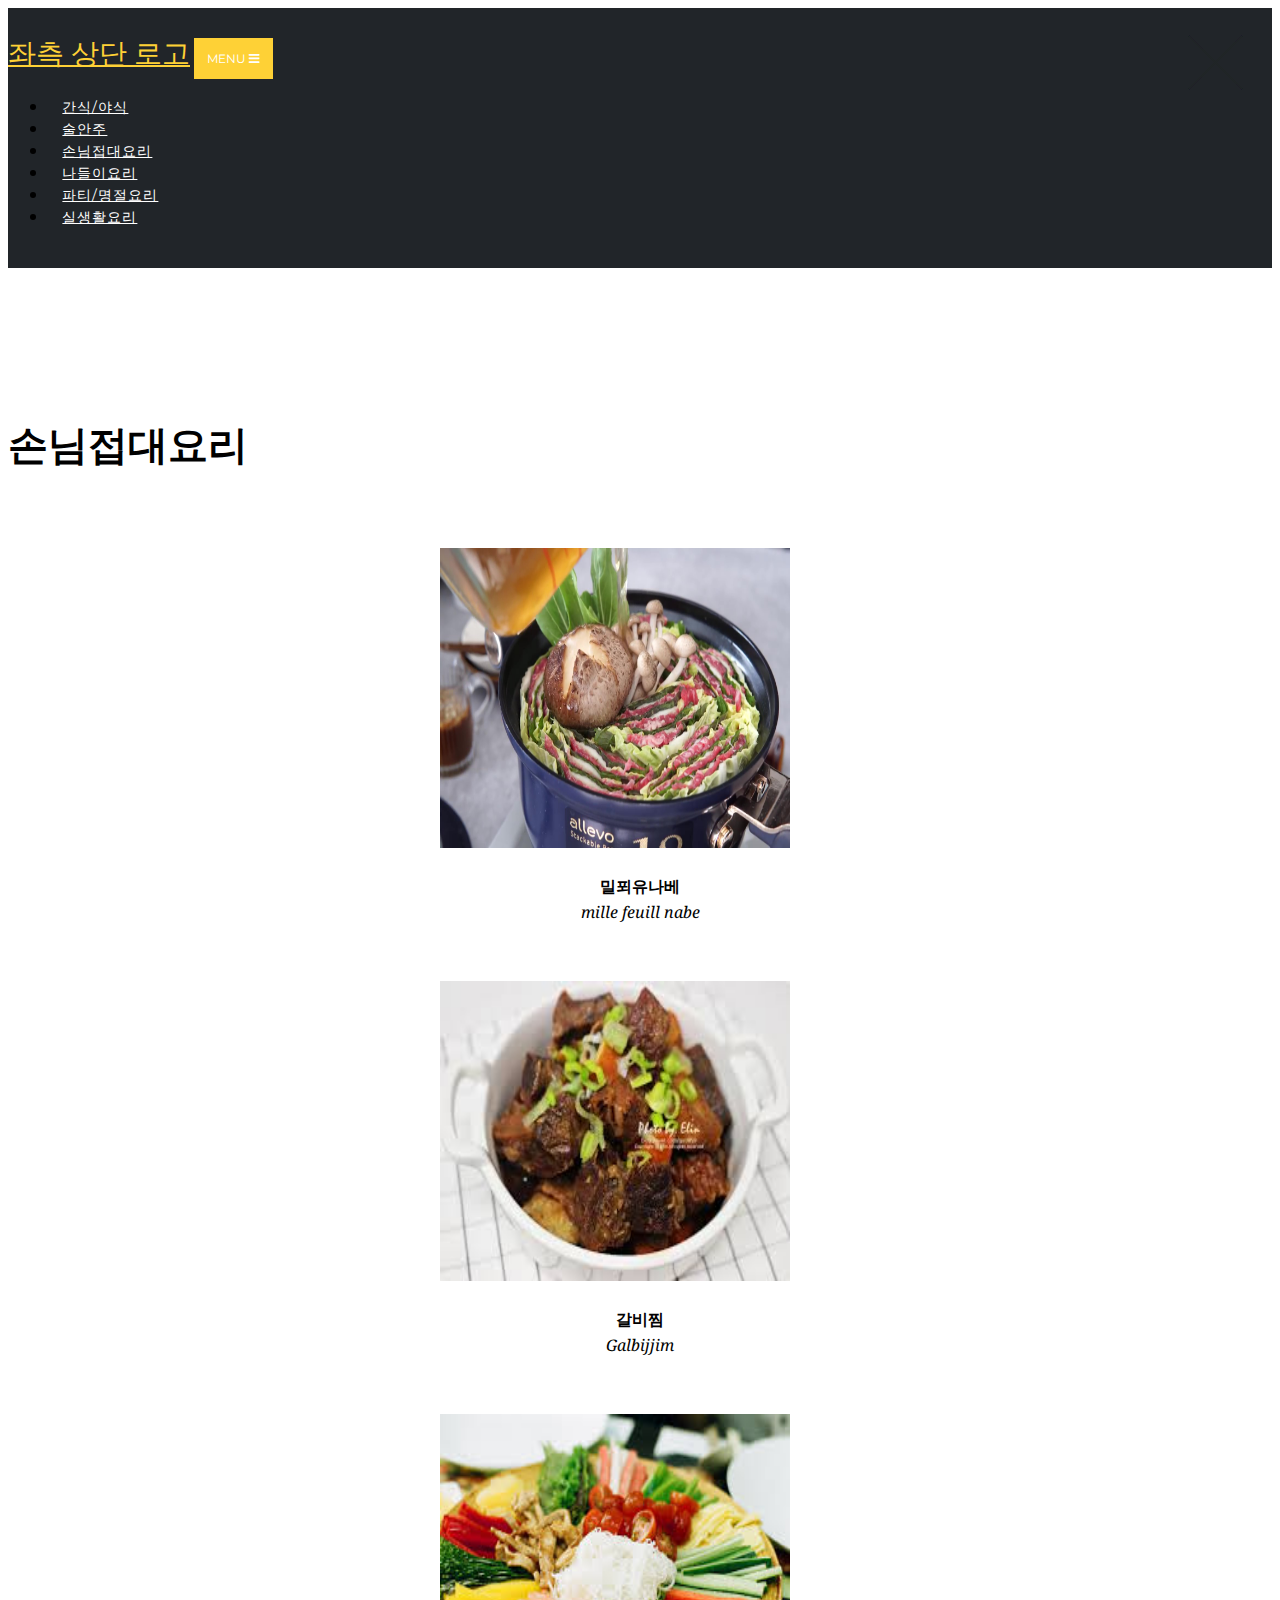
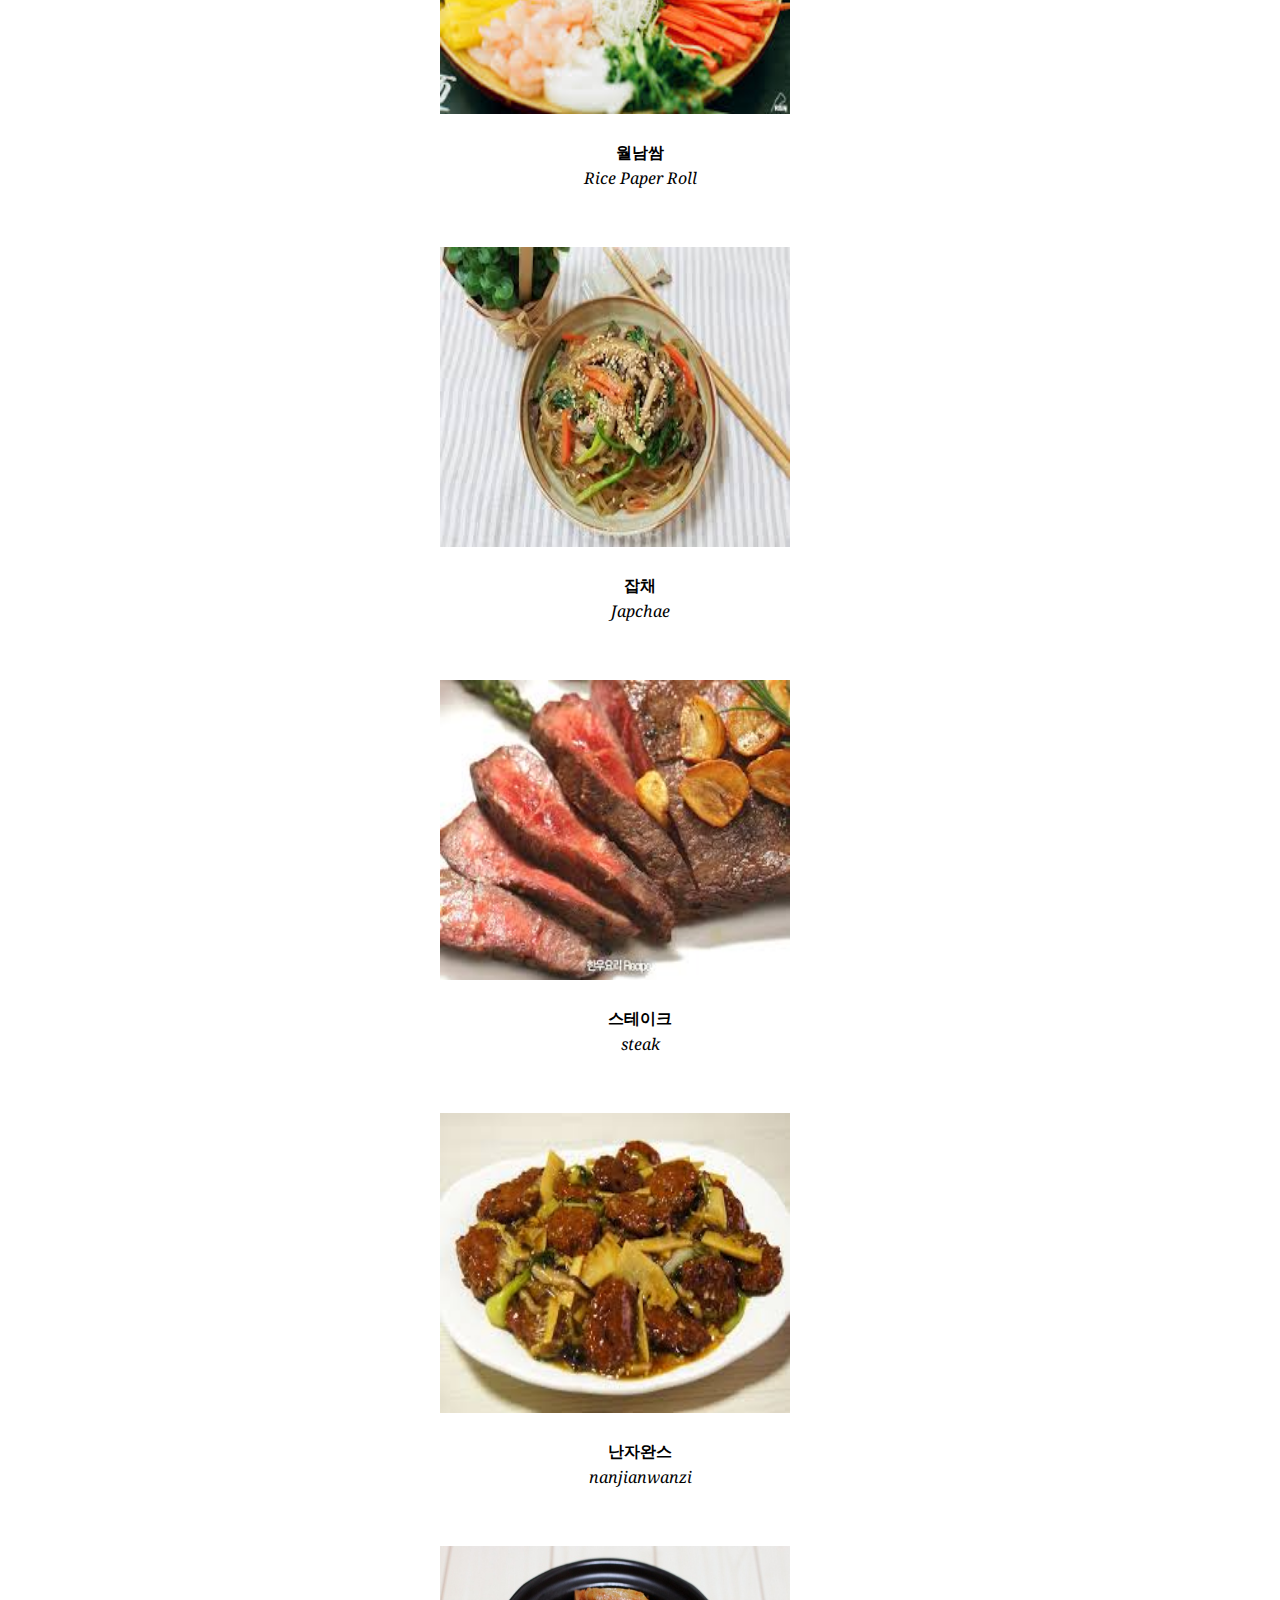
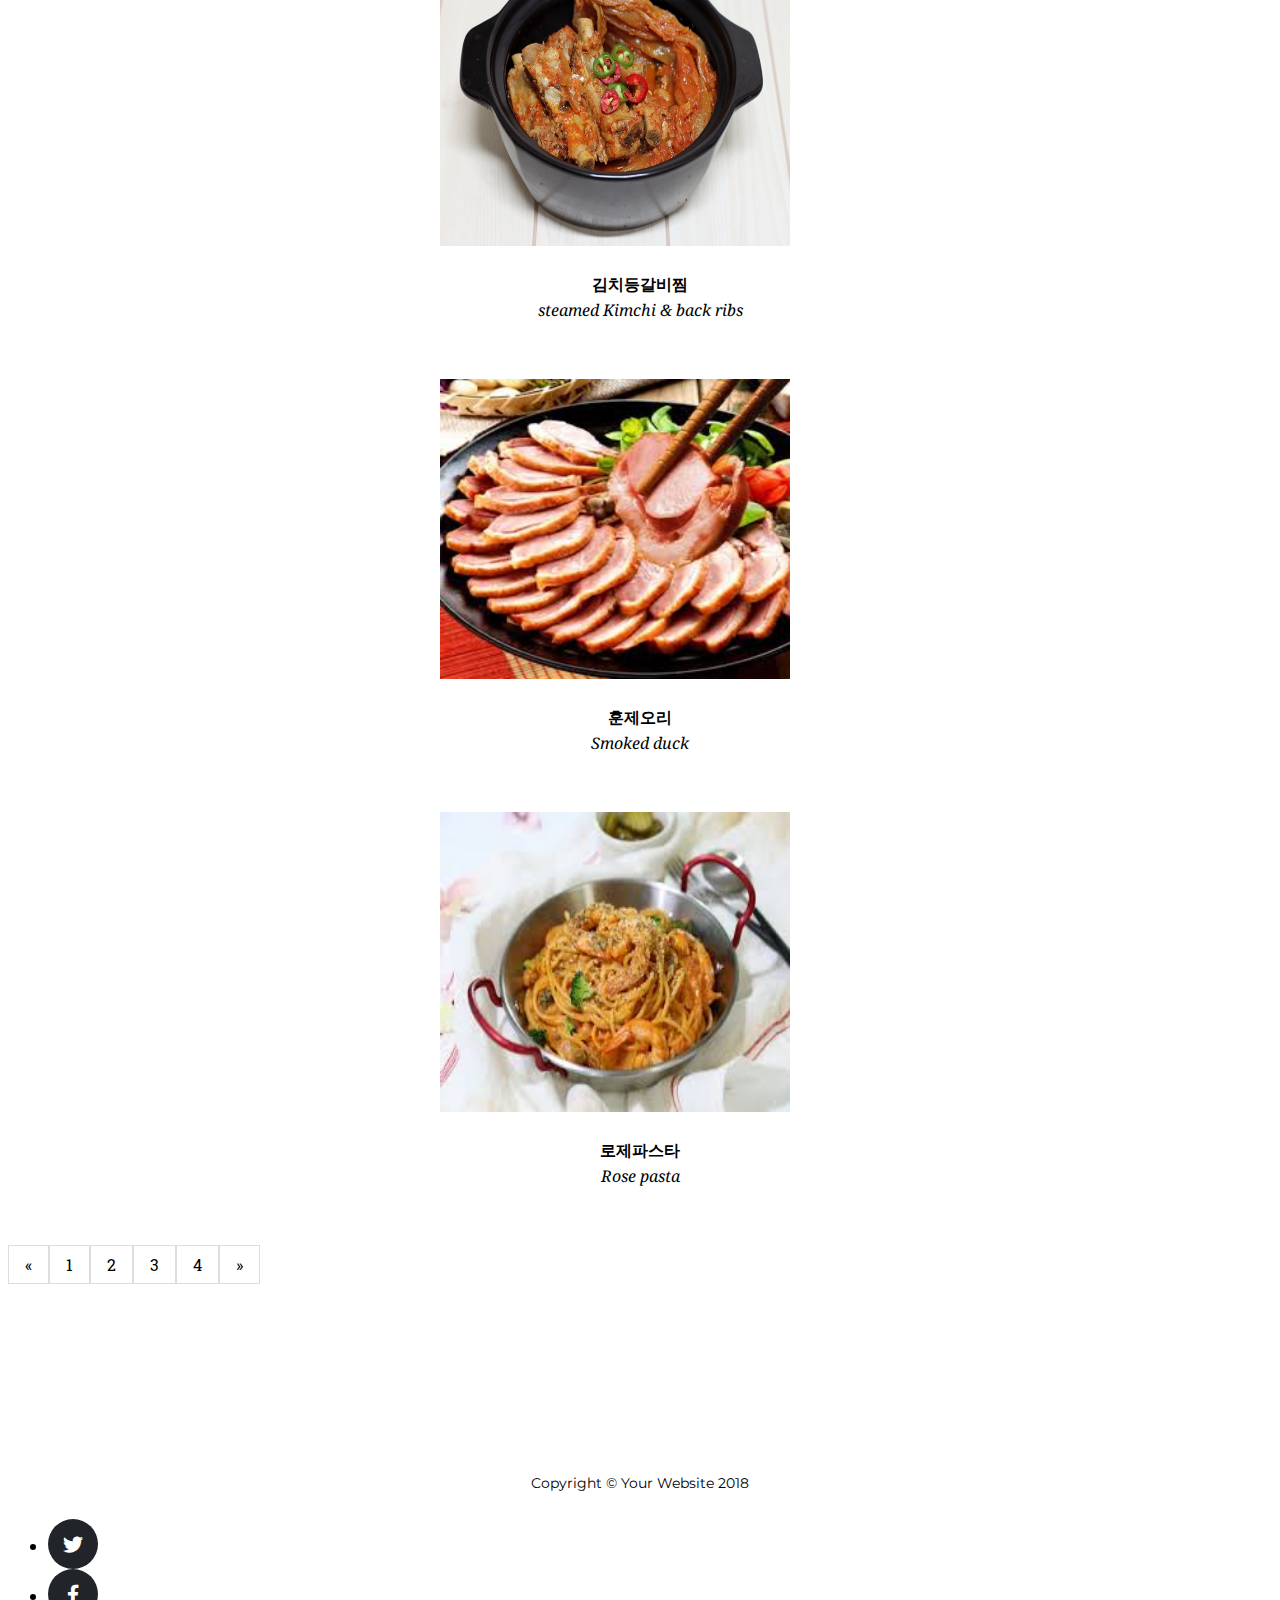
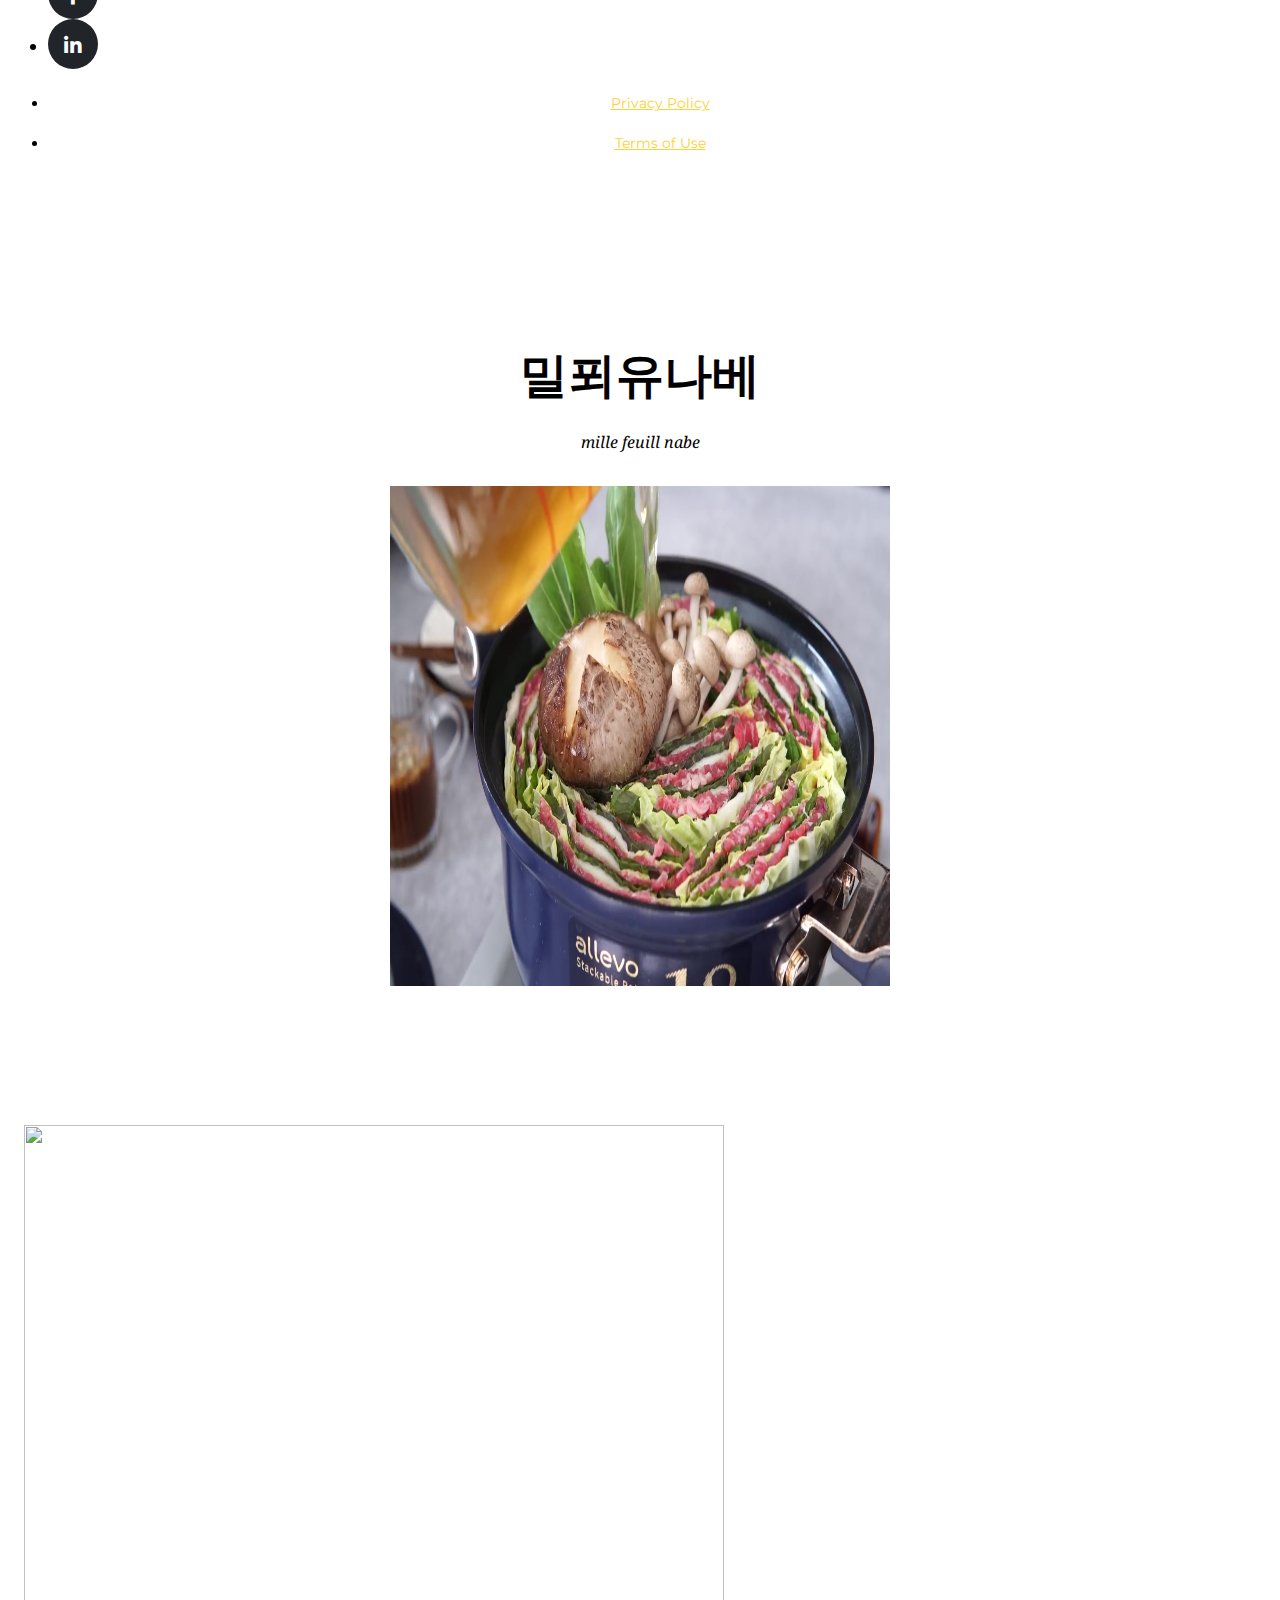
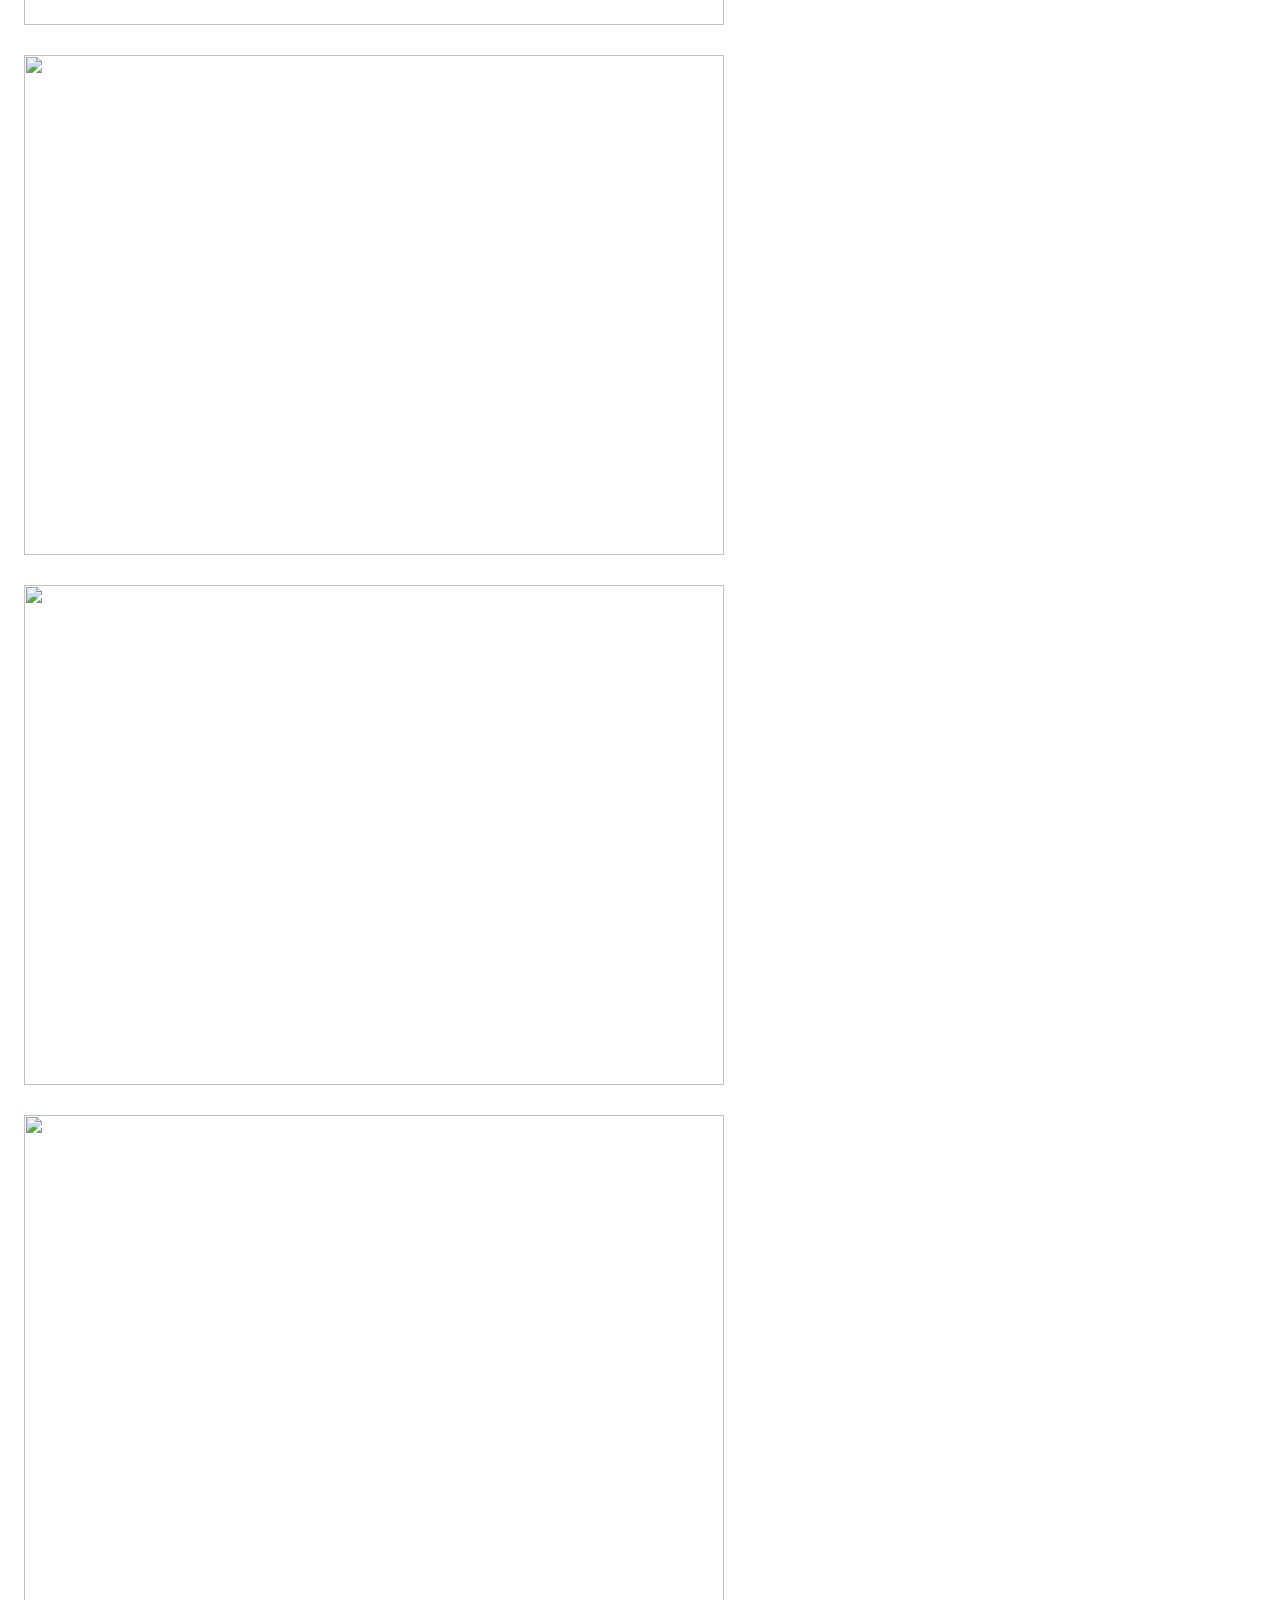
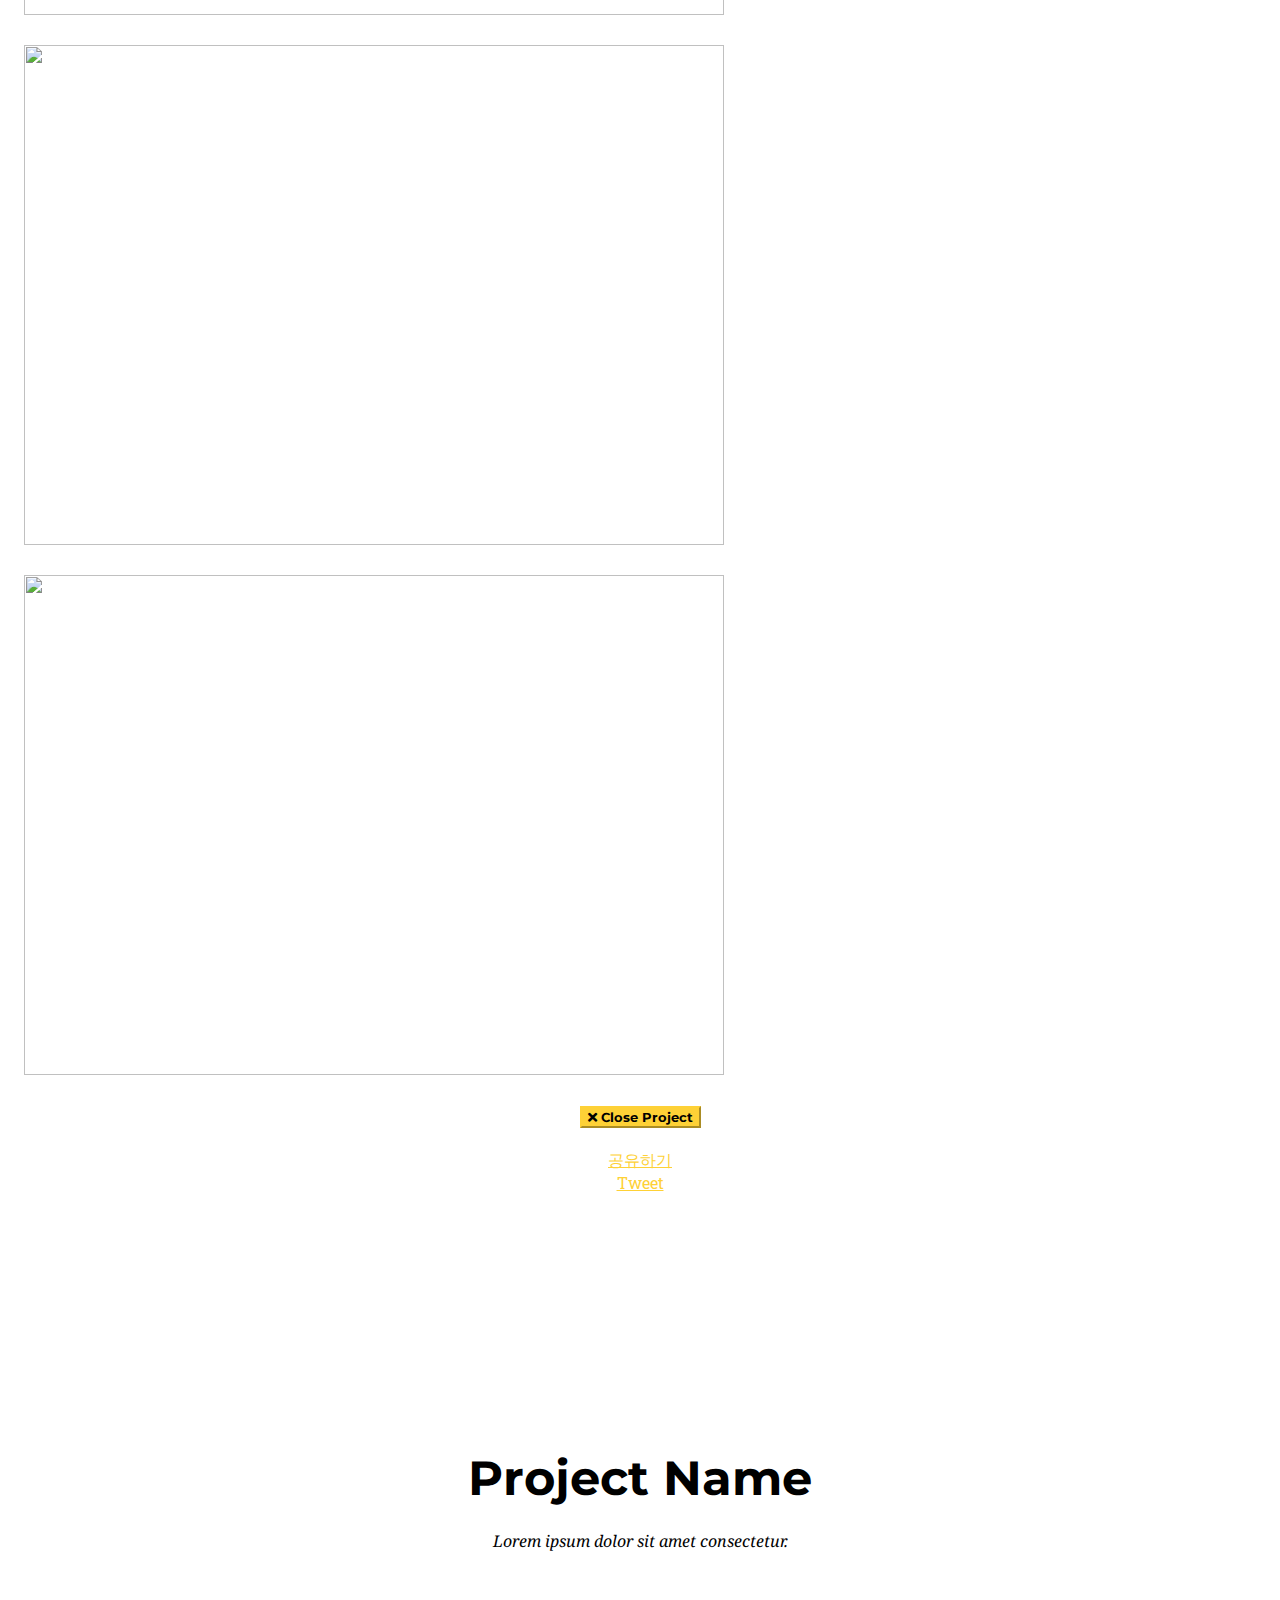
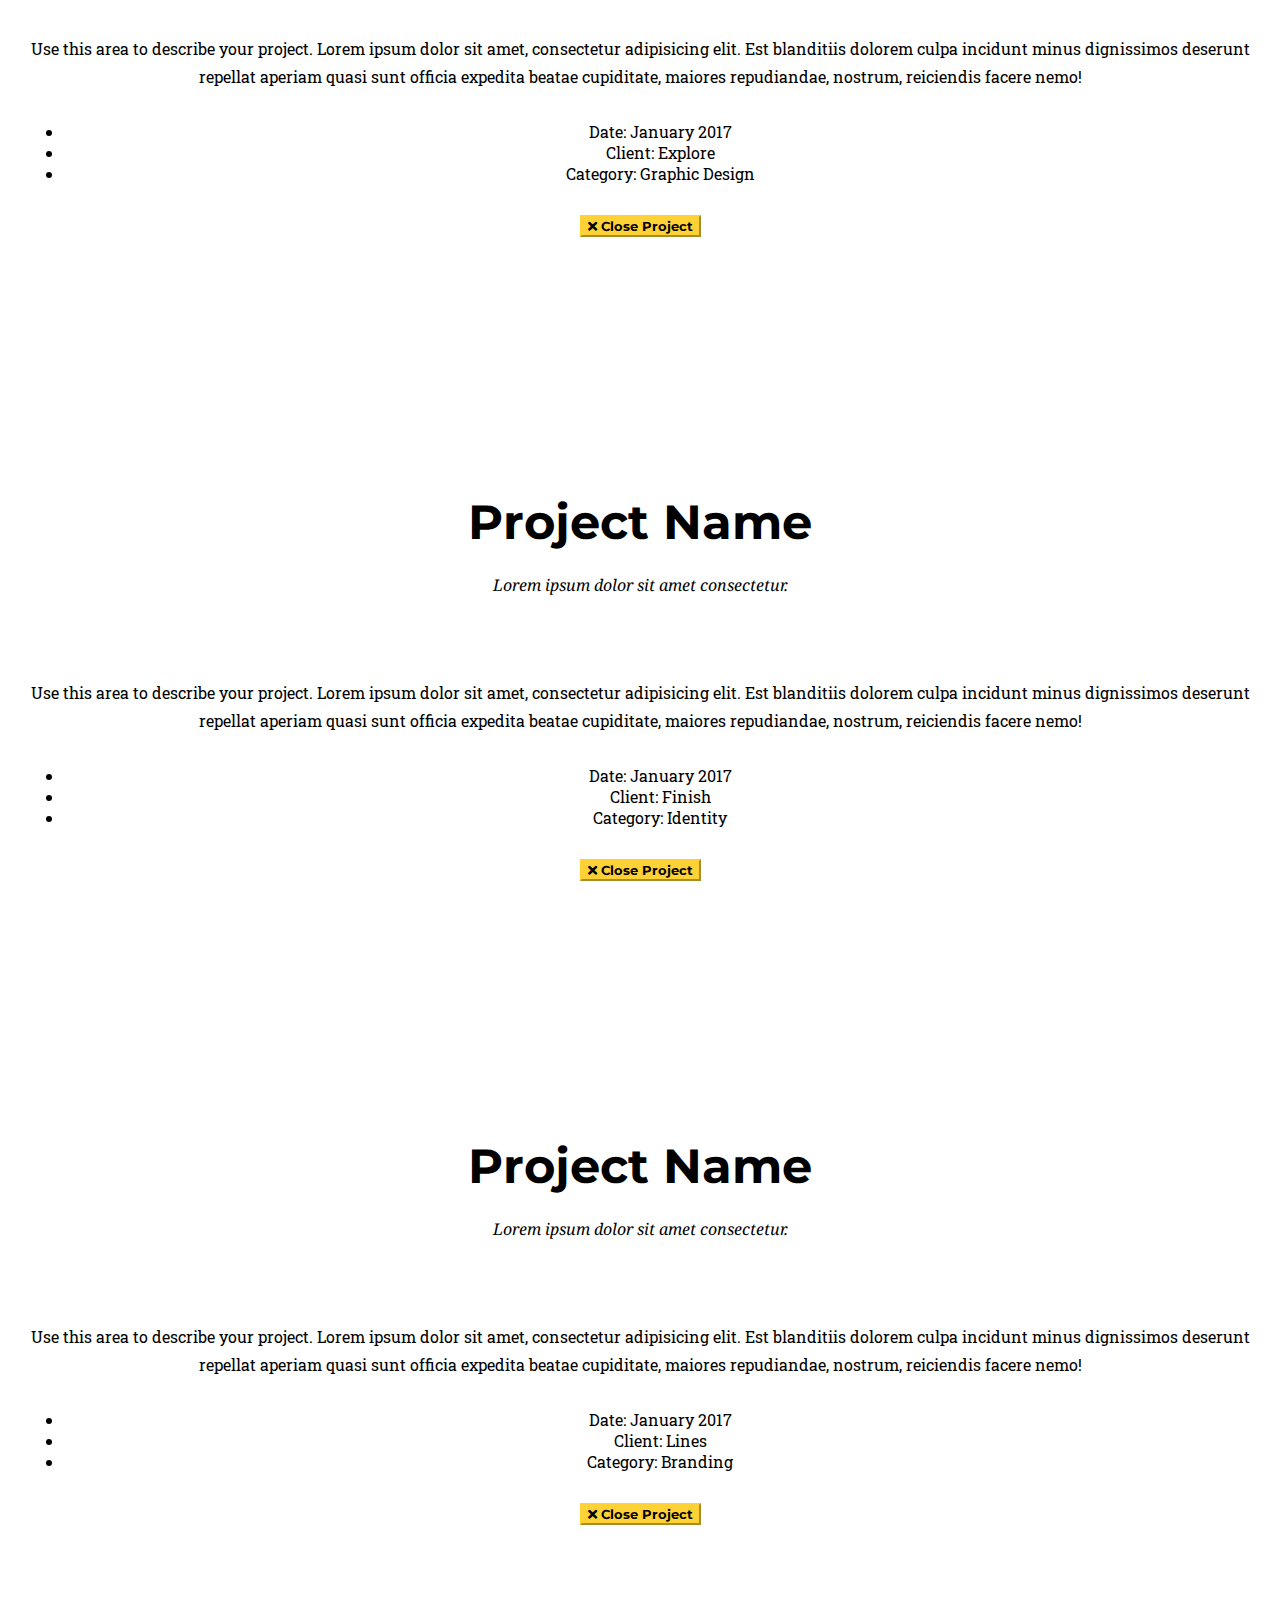
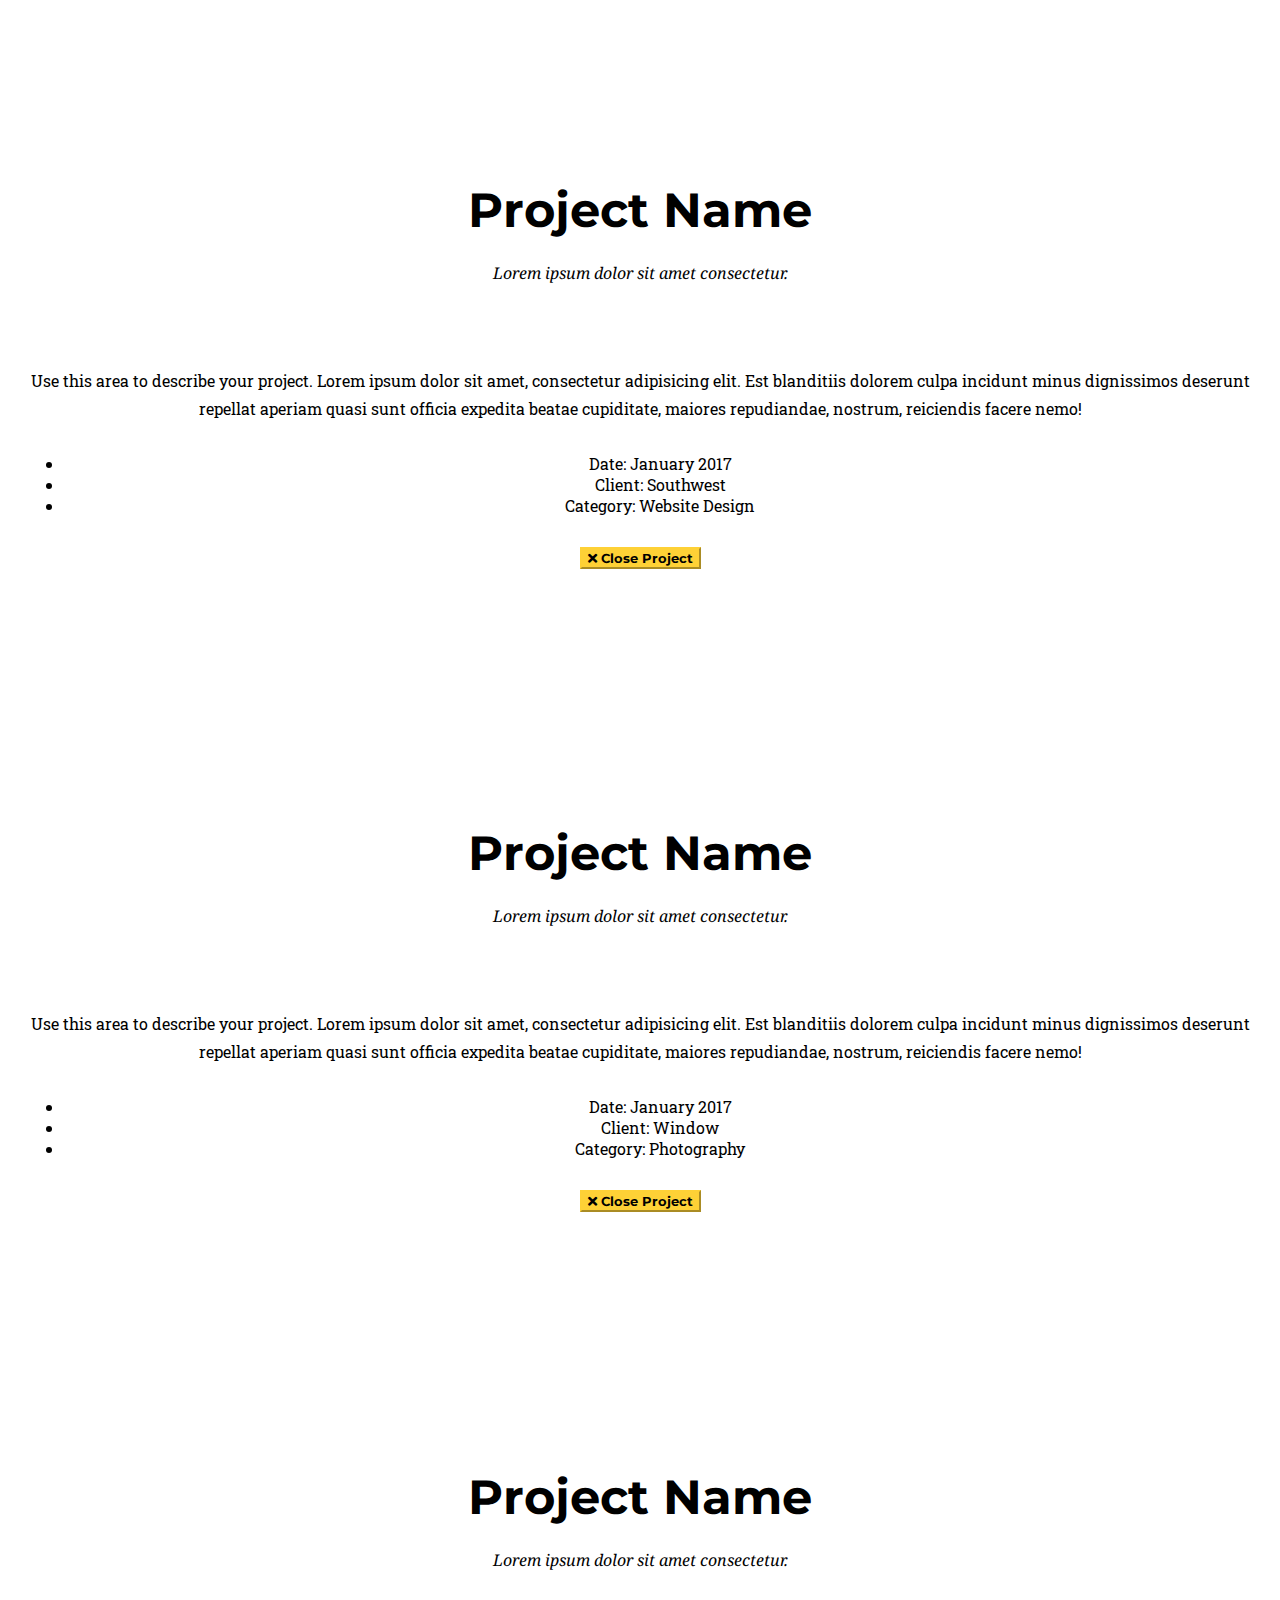
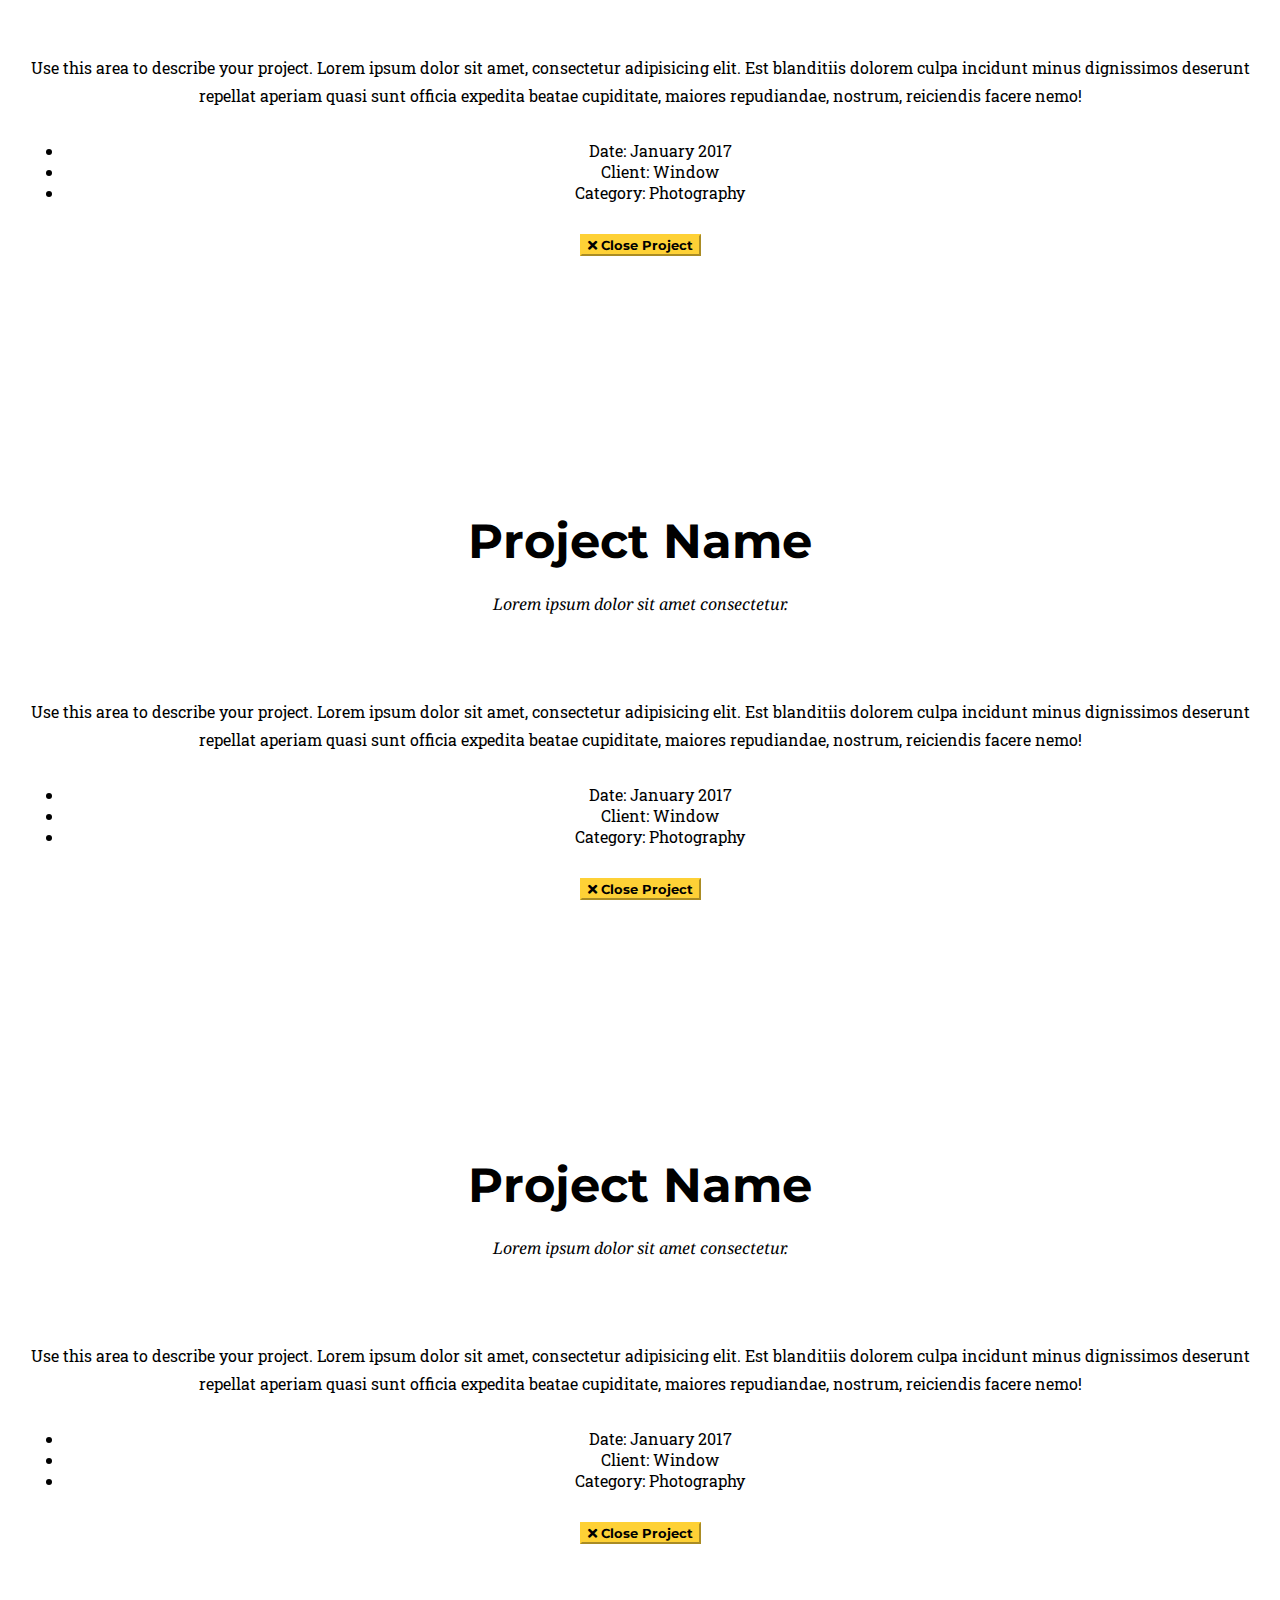
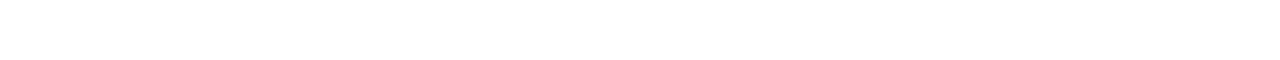
==== commit 446390f0: "Update guest.html" ====
--- a/guest.html
+++ b/guest.html
@@ -31,6 +31,14 @@
     <meta property="og:title" content="Your Website Title" />
     <meta property="og:description" content="Your description" />
     <meta property="og:image" content="https://minb234.github.io/img/portfolio/01-full.jpg" />
+    
+        <!-- You can use Open Graph tags to customize link previews.
+    Learn more: https://developers.facebook.com/docs/sharing/webmasters -->
+  <meta property="og:url"           content="https://minb234.github.io/detail_guest.html" />
+  <meta property="og:type"          content="website" />
+  <meta property="og:title"         content="Your Website Title" />
+  <meta property="og:description"   content="Your description" />
+  <meta property="og:image"         content="https://minb234.github.io/img/portfolio/3-1.jpg" />
 
 </head>
 
@@ -305,21 +313,24 @@
                                     <li>Category: Illustration</li>
                                 </ul> -->
                                 <button class="btn btn-primary" data-dismiss="modal" type="button">
-
+                                   <i class="fas fa-times"></i>
+                                    Close Project</button>
                                     <div id="fb-root"></div>
-                                    <script>(function (d, s, id) {
-                                            var js, fjs = d.getElementsByTagName(s)[0];
-                                            if (d.getElementById(id)) return;
-                                            js = d.createElement(s); js.id = id;
-                                            js.src = 'https://connect.facebook.net/ko_KR/sdk.js#xfbml=1&version=v3.2';
-                                            fjs.parentNode.insertBefore(js, fjs);
-                                        }(document, 'script', 'facebook-jssdk'));</script>
-
-                                    <div class="fb-share-button" data-href="https://minb234.github.io/snack.html"
-                                        data-layout="button" data-size="large" data-mobile-iframe="true"><a target="_blank"
-                                            href="https://www.facebook.com/sharer/sharer.php?u=https%3A%2F%2Fminb234.github.io%2Fsnack.html&amp;src=sdkpreparse"
-                                            class="fb-xfbml-parse-ignore">공유하기</a></div>
-
+                                    <script>(function(d, s, id) {
+                                      var js, fjs = d.getElementsByTagName(s)[0];
+                                      if (d.getElementById(id)) return;
+                                      js = d.createElement(s); js.id = id;
+                                      js.src = 'https://connect.facebook.net/ko_KR/sdk.js#xfbml=1&version=v3.2';
+                                      fjs.parentNode.insertBefore(js, fjs);
+                                    }(document, 'script', 'facebook-jssdk'));</script>
+                         <br>
+                         <div class="fb-share-button" data-href="https://minb234.github.io/detail_guest.html" data-layout="button" data-size="large" data-mobile-iframe="false"><a target="_blank" href="https://www.facebook.com/sharer/sharer.php?u=https%3A%2F%2Fminb234.github.io%2Fdetail_guest.html&amp;src=sdkpreparse" class="fb-xfbml-parse-ignore">공유하기</a></div>
+
+                         <a href="https://twitter.com/share?ref_src=twsrc%5Etfw" class="twitter-share-button" data-show-count="false">Tweet</a><script async src="https://platform.twitter.com/widgets.js" charset="utf-8"></script>
+                      
+                         <div class="line-it-button" data-lang="ko" data-type="share-a" data-url="https://minb234.github.io/detail_guest.html" style="display: none;"></div>
+ <script src="https://d.line-scdn.net/r/web/social-plugin/js/thirdparty/loader.min.js" async="async" defer="defer"></script>
+                            
                             </div>
                         </div>
                     </div>
